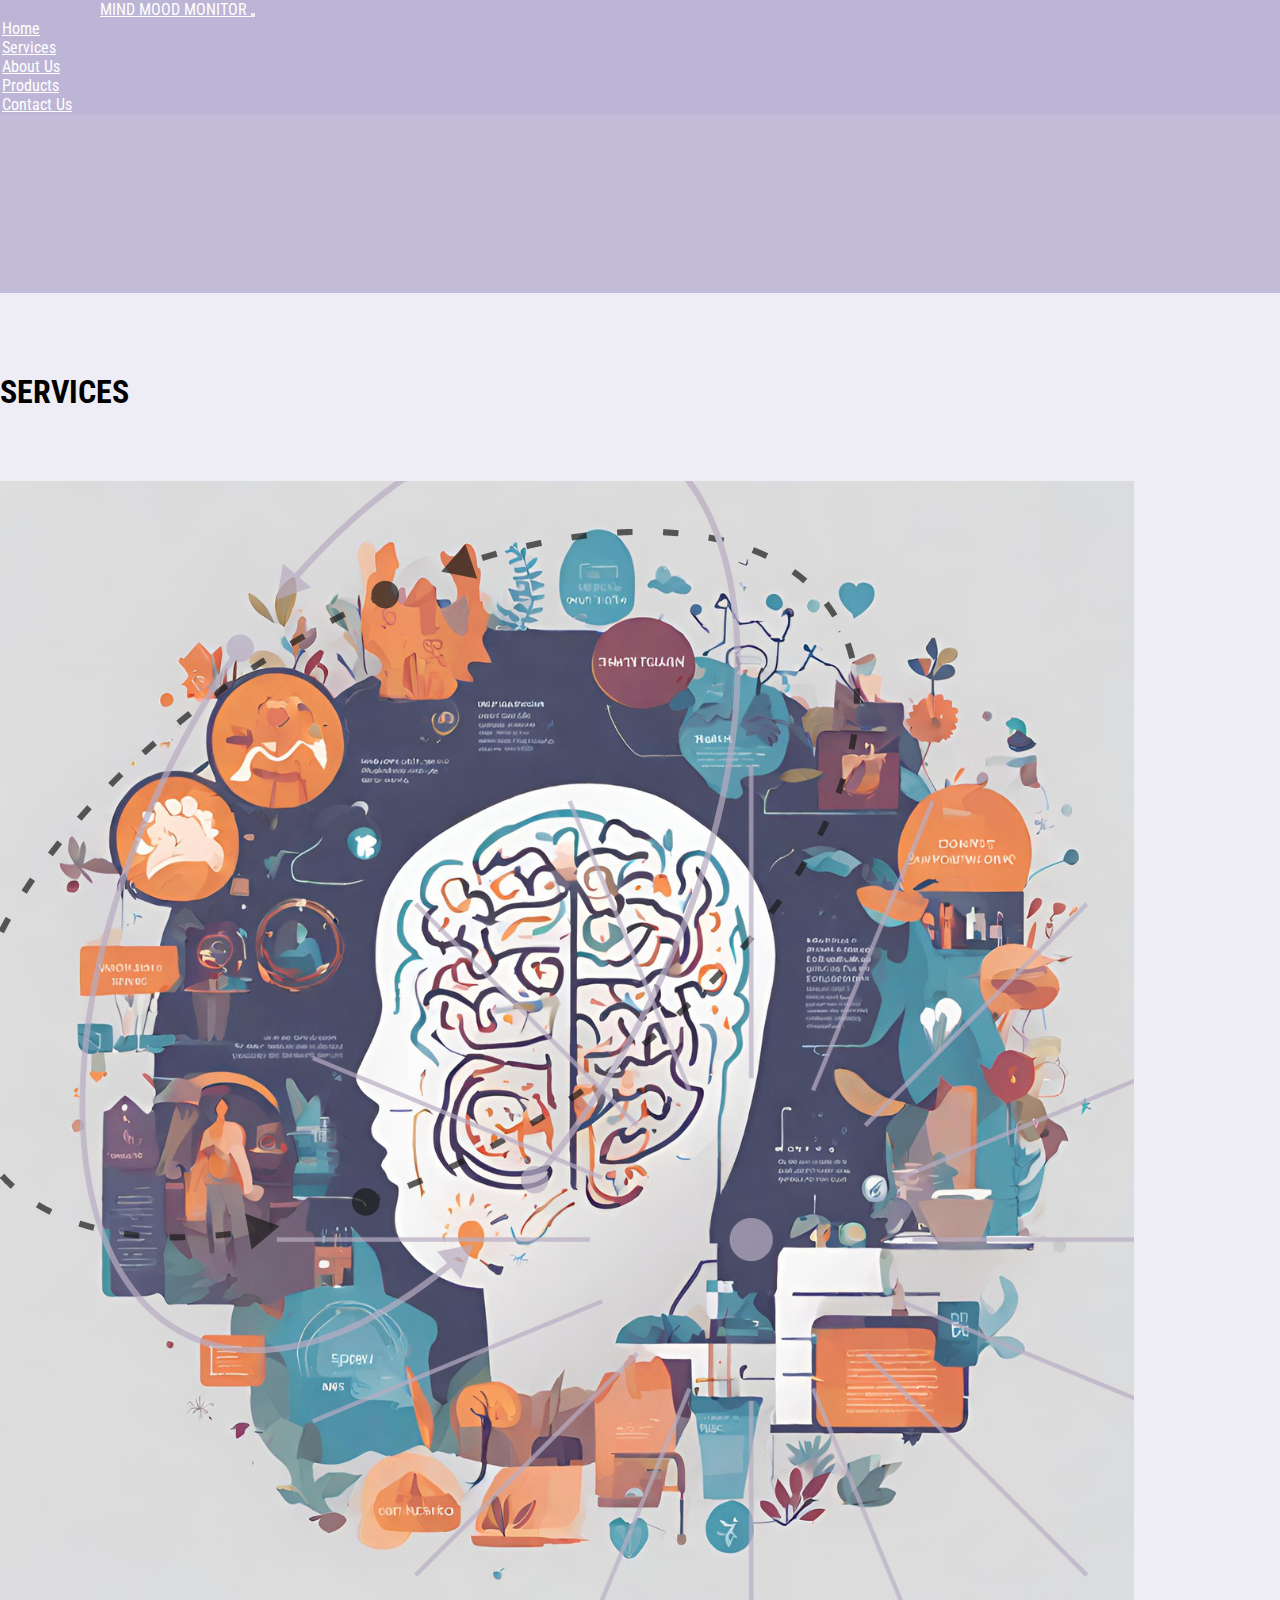
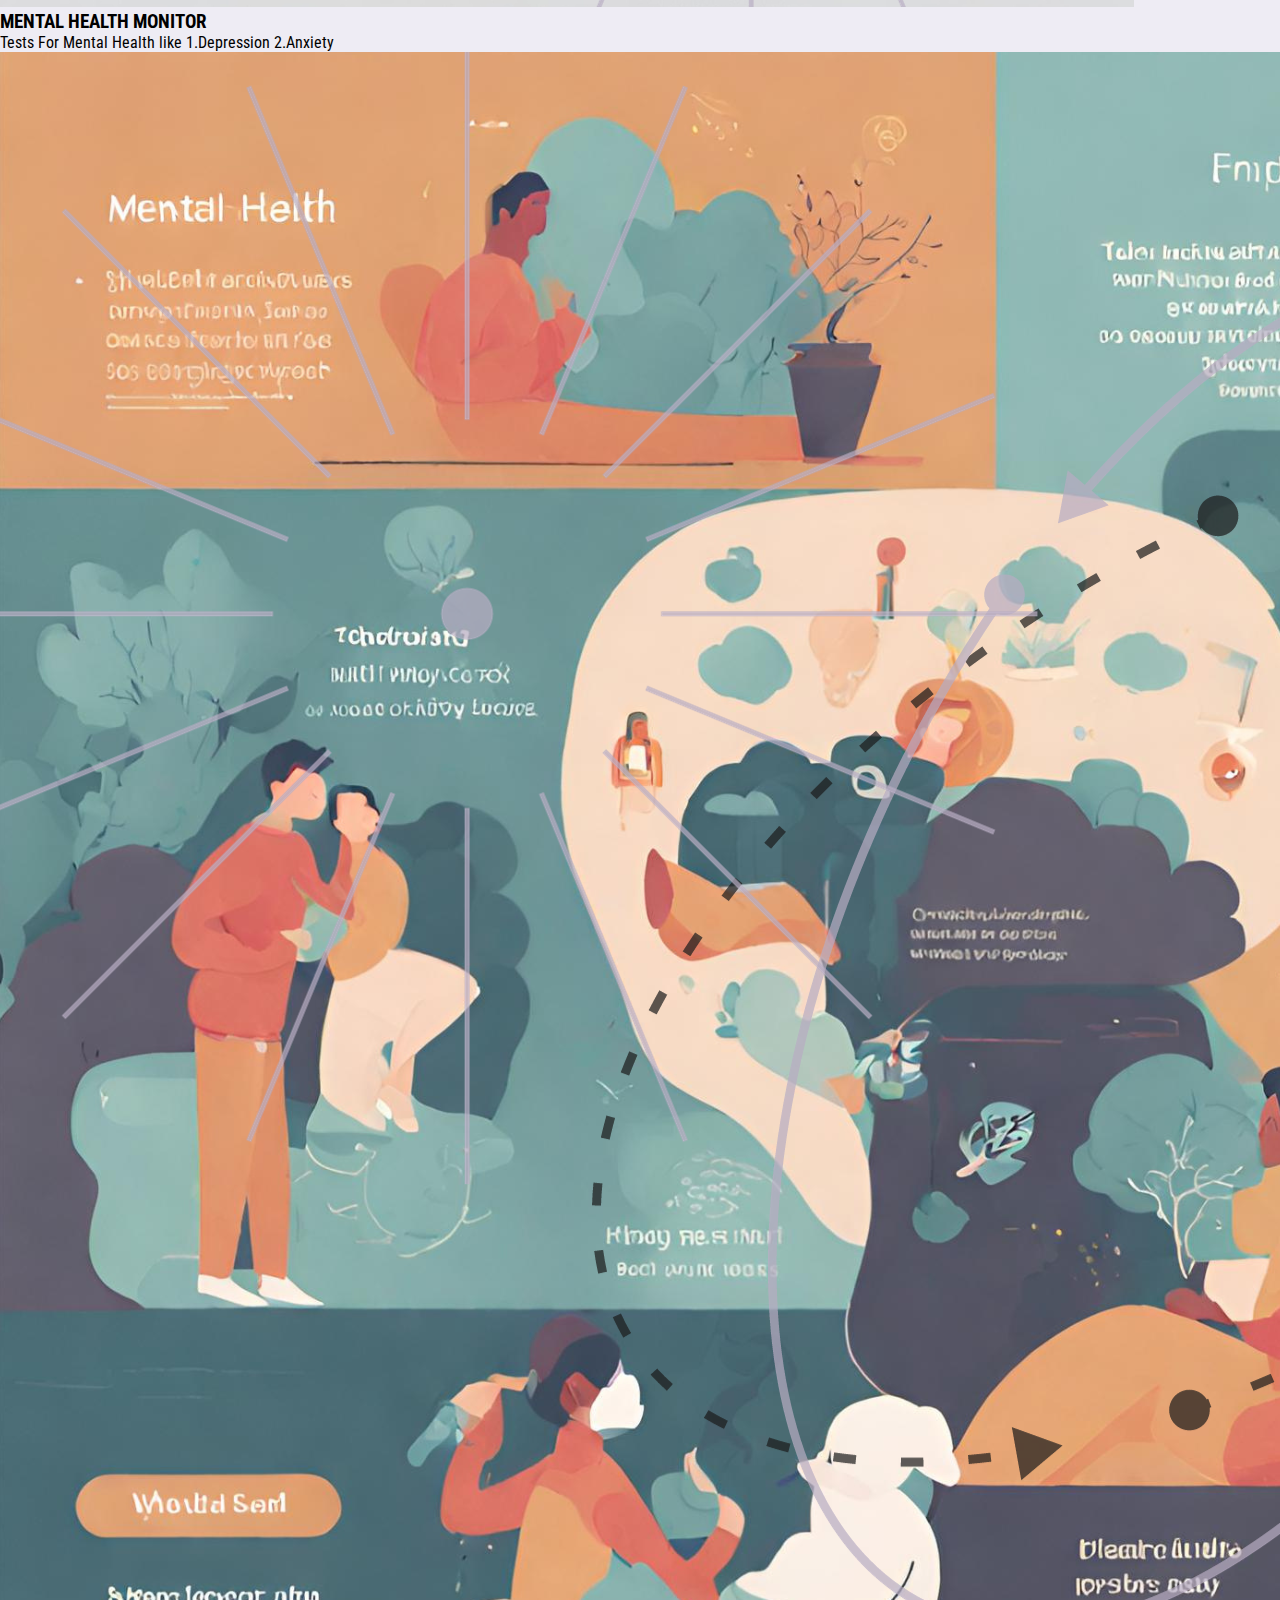
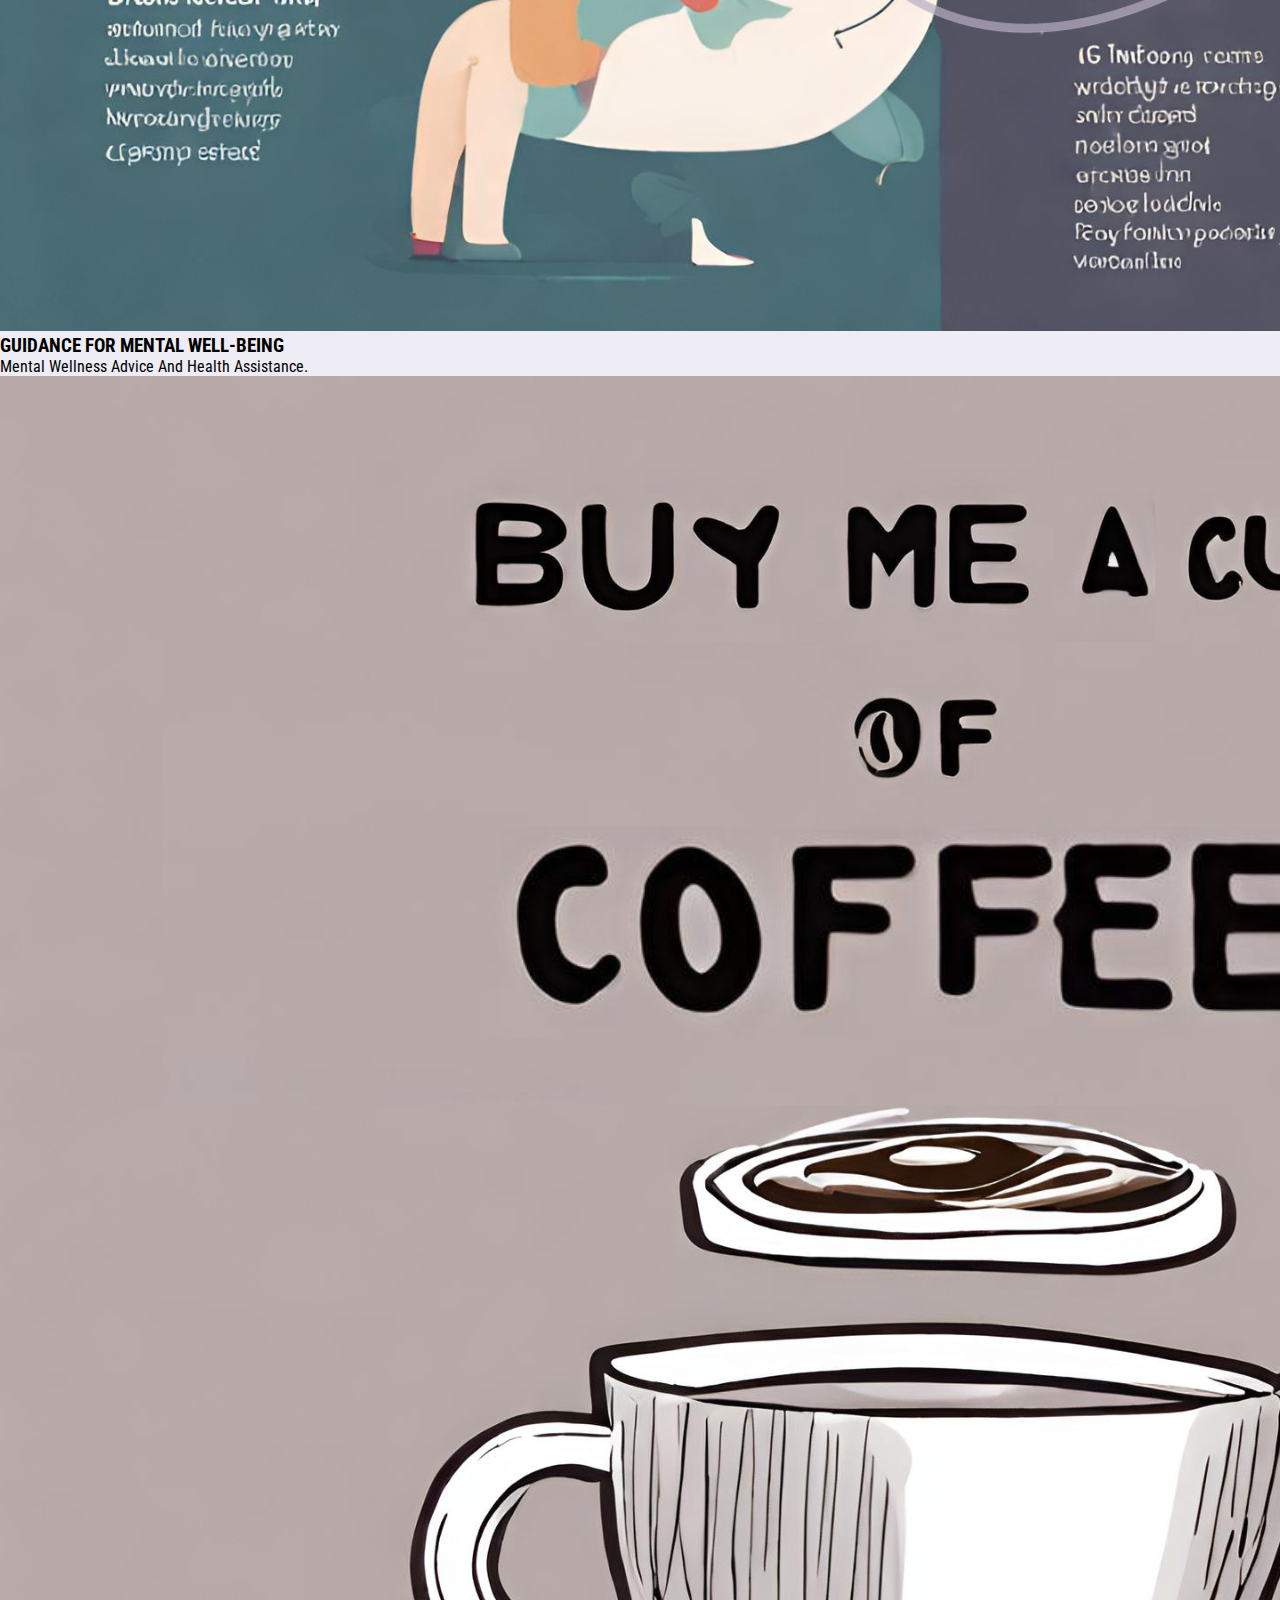
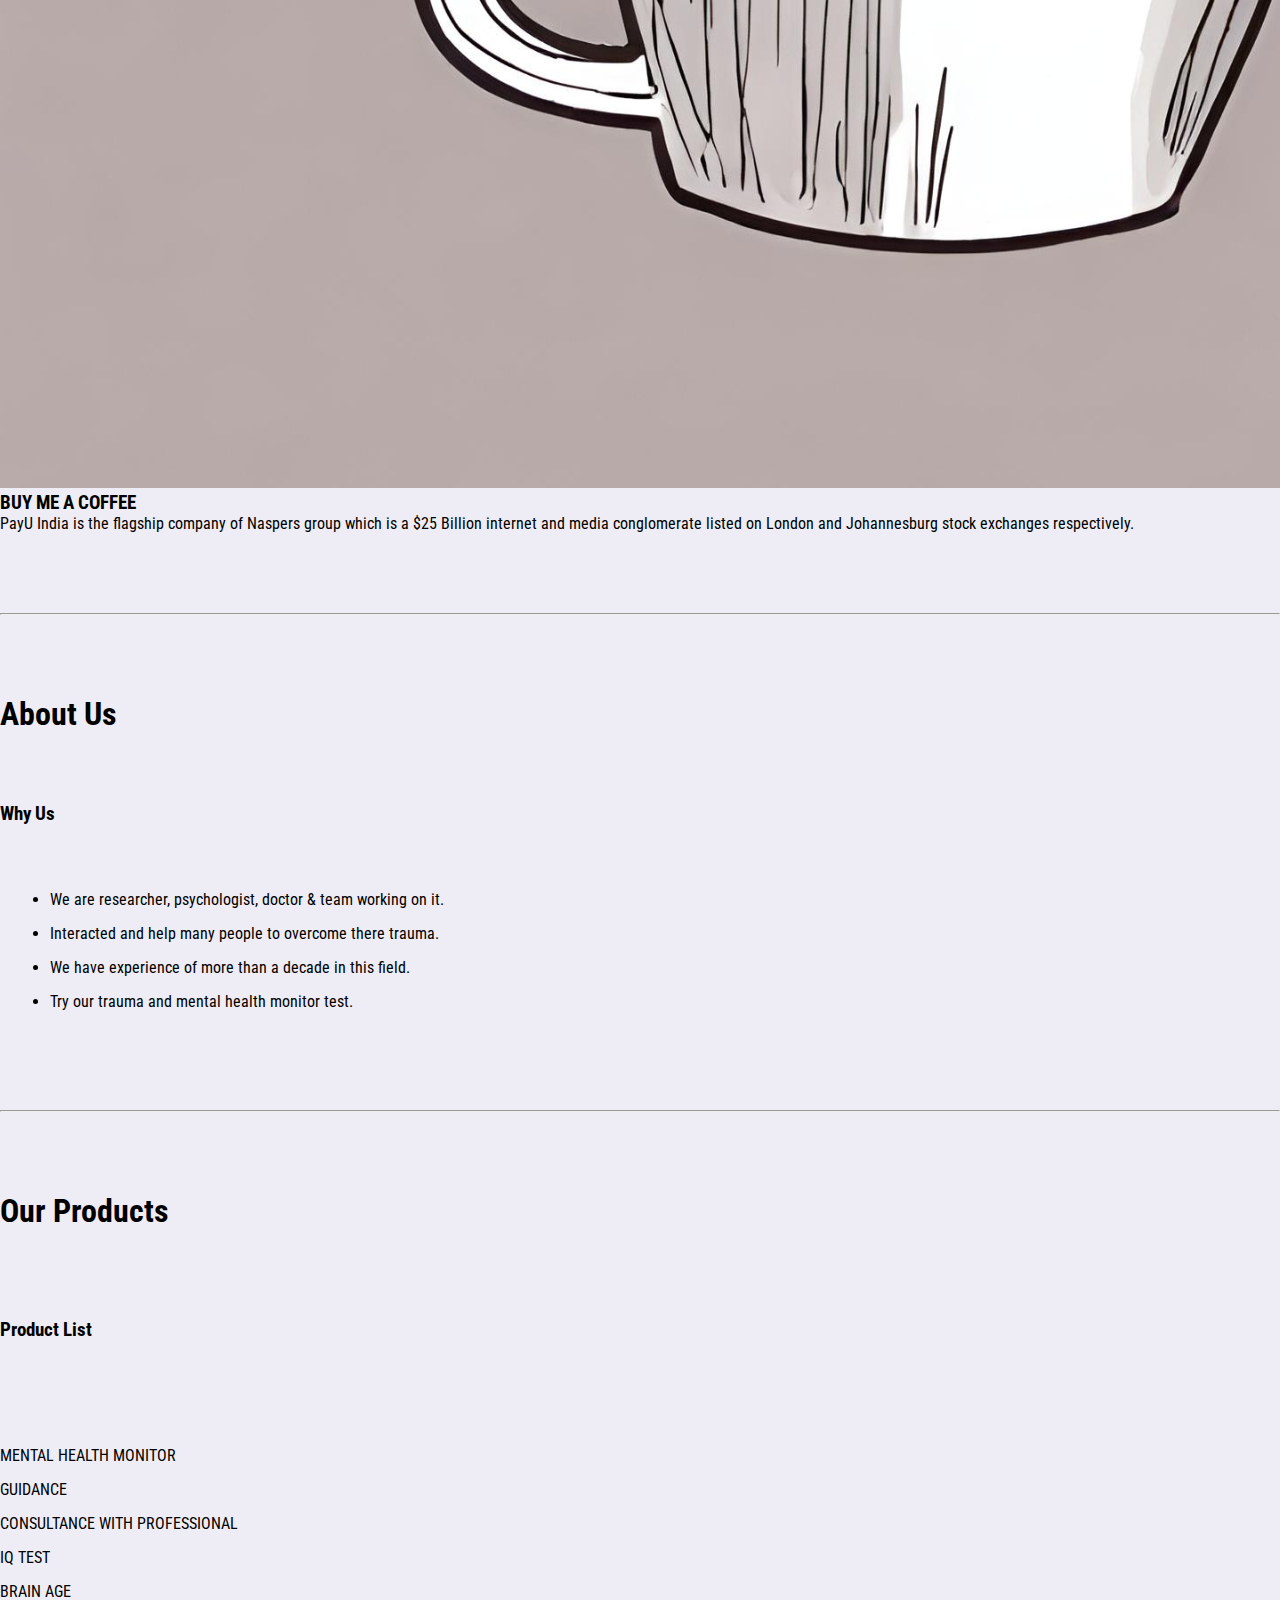
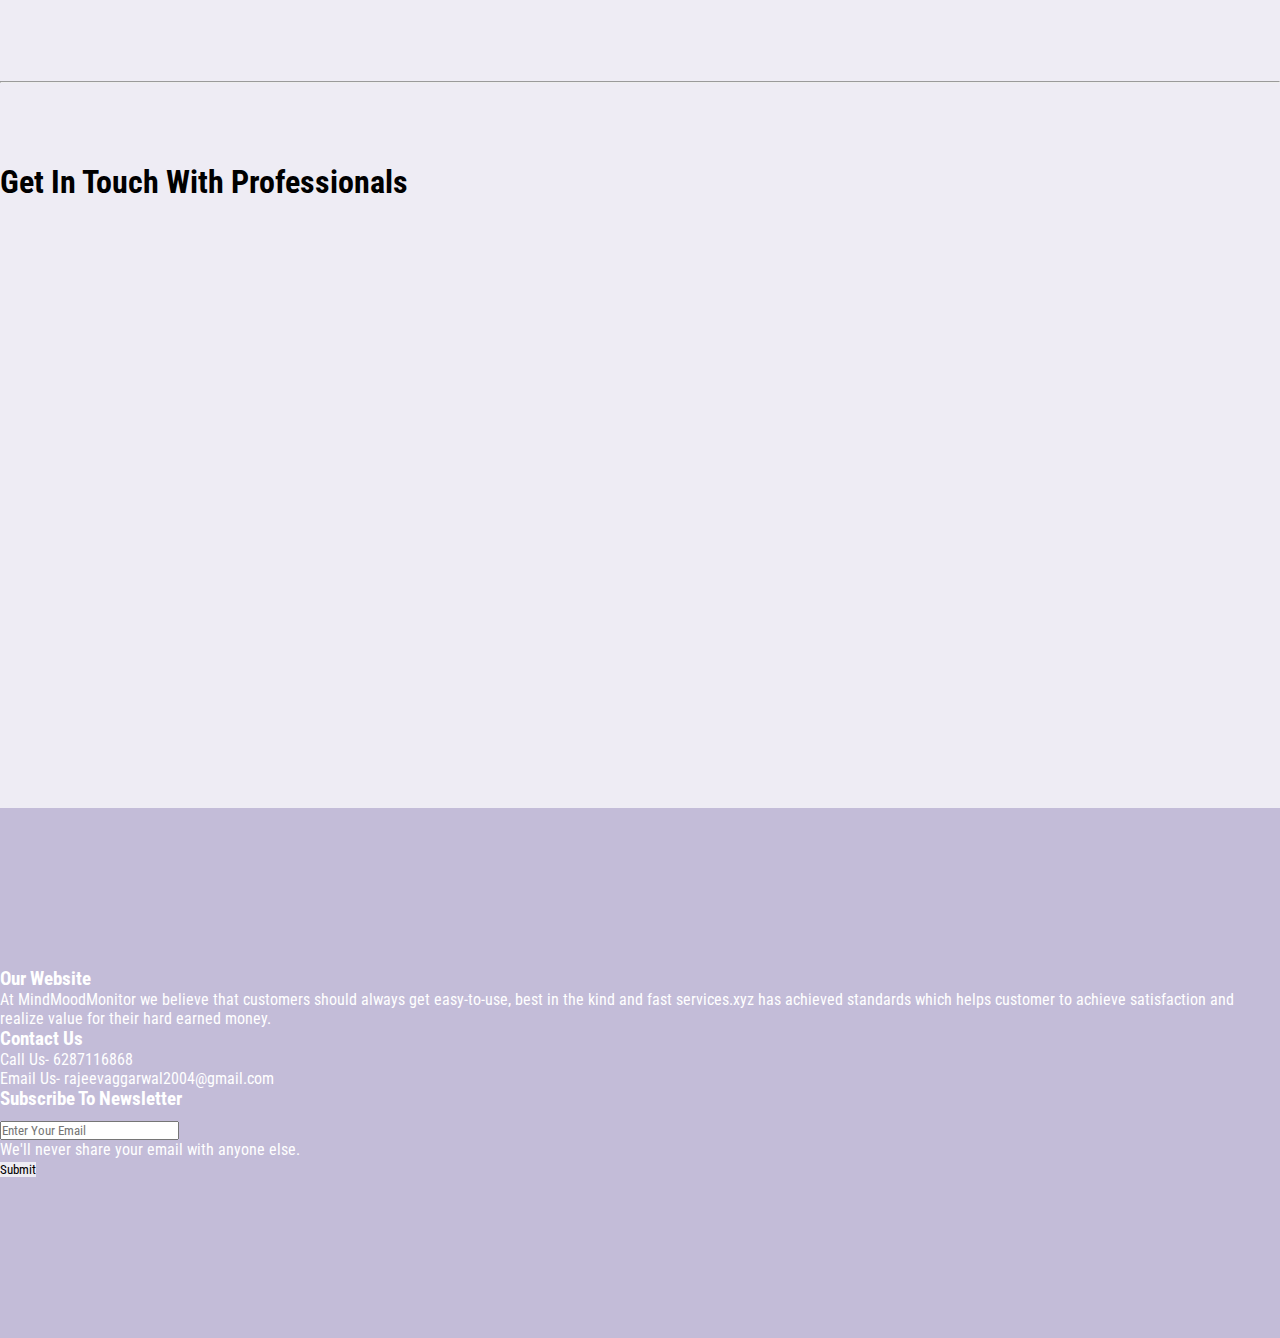
==== index.html @ 3a5eff25 "Update index" ====
<!DOCTYPE html>
<html lang="en">
  <head>
    <!-- Required meta tags -->
    <meta charset="utf-8" />
    <meta
      name="viewport"
      content="width=device-width,
				initial-scale=1"
    />

    <!-- Bootstrap CSS -->
    <link
      href="https://cdn.jsdelivr.net/npm/bootstrap@5.0.0-beta2/dist/css/bootstrap.min.css"
      rel="stylesheet"
      integrity="sha384-BmbxuPwQa2lc/FVzBcNJ7UAyJxM6wuqIj61tLrc4wSX0szH/Ev+nYRRuWlolflfl"
      crossorigin="anonymous"
    />
    <link rel="stylesheet" href="new.css" />
    <link rel="preconnect" href="https://fonts.gstatic.com" />
    <link
      href="https://fonts.googleapis.com/css2?family=Roboto+Condensed&display=swap"
      rel="stylesheet"
    />
    <title></title>
  </head>
  <body><div class="body">
    <section id="navbar">
      <nav class="navbar navbar-expand-lg navbar-light">
        <div class="container-fluid">
          <a class="navbar-brand" href="#"> MIND MOOD MONITOR </a>
          <button
            class="navbar-toggler"
            type="button"
            data-bs-toggle="collapse"
            data-bs-target="#navbarSupportedContent"
            aria-controls="navbarSupportedContent"
            aria-expanded="false"
            aria-label="Toggle navigation"
          >
            <span class="navbar-toggler-icon"></span>
          </button>
          <div class="collapse navbar-collapse" id="navbarSupportedContent">
            <ul class="navbar-nav m-auto">
              <li class="nav-item">
                <a class="nav-link active" aria-current="page" href="#">Home</a>
              </li>
              <li class="nav-item">
                <a class="nav-link" href="#service">Services</a>
              </li>
              <li class="nav-item">
                <a class="nav-link" href="#about">About Us</a>
              </li>
              <li class="nav-item">
                <a class="nav-link" href="#product">Products</a>
              </li>
              <li class="nav-item">
                <a class="nav-link" href="#social">Contact Us</a>
              </li>
            </ul>
          </div>
        </div>
      </nav>
    </section>

    <!-- banner -->
    <section id="banner">
      <div class="container-banner" id="banner-container">
        <img src="Purple White Gradient Support Service Advertising Banner.png" alt="">
        <!-- <div class="row justify-content-center" id="banner-row">
          <div class="col-md-6" id="banner-col">
            <header>
              <h3>BEST MENTAL HEALTH MONITOR WEBSITE</h3>
            </header>

            <p>DEVELOPED BY TEAM SOCIO-TECH SQUAD</p>

            <div class="d-grid gap-2 d-md-flex justify-content-center">
              <a class="btn btn-primary"
				href="#"
				role="button">Contact Us</a>
            </div>
          </div>
        </div> -->
      </div>
    </section>

    <!-- services -->
    <section id="service">
      <h1 class="text-center">SERVICES</h1>
      <div class="container-fluid" id="service-container">
        <div class="row" id="banner-row">
          <div class="col-md-4 cardslide" id="service-col1">
            <img
              src="Purple White Gradient Support Service Advertising Banner copy.png"
              class="img-fluid rounded mx-auto d-block"
              alt="..."
            />
            <h3>MENTAL HEALTH MONITOR</h3>

            <!-- <form action = "2.html"
			class="btn btn-primary"> -->
				
				<!-- <button>
					
					Click Me
				</button> -->
			
				<!-- <button action = "2.html" 
				type="Click Here"
						class="btn btn-primary">
						Click Here -->
						

				</button>
			
            <p>
              Tests For Mental Health like 1.Depression  2.Anxiety 
            </p>
            <a href="4.html" class="cardlink"></a>
          </div> 
          <div class="col-md-4 cardslide" id="service-col2">
            <img
              src="Purple White Gradient Support Service Advertising Banner copy 2.png"
              class="img-fluid rounded mx-auto d-block"
              alt="..."
            />
            <h3>GUIDANCE FOR MENTAL WELL-BEING</h3>

            <p>


              Mental Wellness Advice And Health Assistance.
            </p> 
            <a href="3.html" class="cardlink"></a>
          </div> 
          <div class="col-md-4 cardslide" id="service-col3">
            <img
              src="Purple White Gradient Support Service Advertising Banner copy 3.png"
              class="img-fluid rounded mx-auto d-block"
              alt="..."
            /><a href="2.html" class="cardlink"></a>
            <h3>BUY ME A COFFEE</h3>

            <p>
              PayU India is the flagship company of Naspers group which is a $25
              Billion internet and media conglomerate listed on London and
              Johannesburg stock exchanges respectively.
            </p>
            
          </div>



          <!-- anik -->
          <!-- <div class="anik">

            <ul class='slider'>
              <li class='item' style="background-image: url('https://cdn.mos.cms.futurecdn.net/dP3N4qnEZ4tCTCLq59iysd.jpg')">
                <div class='content'>
                  <h2 class='title'>"Lossless Youths"</h2>
                  <p class='description'> Lorem ipsum, dolor sit amet consectetur
                  adipisicing elit. Tempore fuga voluptatum, iure corporis inventore
                  praesentium nisi. Id laboriosam ipsam enim.  </p>
                  <button>Read More</button>
                </div>
              </li>
              <li class='item' style="background-image: url('https://i.redd.it/tc0aqpv92pn21.jpg')">
                <div class='content'>
                  <h2 class='title'>"Estrange Bond"</h2>
                  <p class='description'> Lorem ipsum, dolor sit amet consectetur
                  adipisicing elit. Tempore fuga voluptatum, iure corporis inventore
                  praesentium nisi. Id laboriosam ipsam enim.  </p>
                  <button>Read More</button>
                </div>
              </li>
              <li class='item' style="background-image: url('https://wharferj.files.wordpress.com/2015/11/bio_north.jpg')">
                <div class='content'>
                  <h2 class='title'>"The Gate Keeper"</h2>
                  <p class='description'> Lorem ipsum, dolor sit amet consectetur
                  adipisicing elit. Tempore fuga voluptatum, iure corporis inventore
                  praesentium nisi. Id laboriosam ipsam enim.  </p>
                  <button>Read More</button>
                </div>
              </li>
              <li class='item' style="background-image: url('https://images7.alphacoders.com/878/878663.jpg')">
                <div class='content'>
                  <h2 class='title'>"Last Trace Of Us"</h2>
                  <p class='description'>
                    Lorem ipsum, dolor sit amet consectetur adipisicing elit. Tempore fuga voluptatum, iure corporis inventore praesentium nisi. Id laboriosam ipsam enim.
                  </p>
                  <button>Read More</button>
                </div>
              </li>
              <li class='item' style="background-image: url('https://theawesomer.com/photos/2017/07/simon_stalenhag_the_electric_state_6.jpg')">
                <div class='content'>
                  <h2 class='title'>"Urban Decay"</h2>
                  <p class='description'>
                    Lorem ipsum, dolor sit amet consectetur adipisicing elit. Tempore fuga voluptatum, iure corporis inventore praesentium nisi. Id laboriosam ipsam enim.
                  </p>
                  <button>Read More</button>
                </div>
              </li>
              <li class='item' style="background-image: url('https://da.se/app/uploads/2015/09/simon-december1994.jpg')">
                <div class='content'>
                  <h2 class='title'>"The Migration"</h2>
                  <p class='description'> Lorem ipsum, dolor sit amet consectetur
                  adipisicing elit. Tempore fuga voluptatum, iure corporis inventore
                  praesentium nisi. Id laboriosam ipsam enim.  </p>
                  <button>Read More</button>
                </div>
              </li>
            </ul>
            <nav class='nav'>
              <ion-icon class='btn prev' name="arrow-back-outline"></ion-icon>
              <ion-icon class='btn next' name="arrow-forward-outline"></ion-icon>
            </nav>
          
          </div> -->
        </div>
      </div>
    </section>
    <hr />

    <!-- about Us -->
    <section id="about">
      <h1 class="text-center">About Us</h1>
      <div class="container-fluid" id="about-container">
        <div class="row" id="banner-row">
          <div class="col-md-6" id="about-col">
            <h3>Why Us</h3>
            <ul>
              <li>
                We are researcher, psychologist, doctor & team working on it.
              </li>
              <li>Interacted and help many people to overcome there trauma.</li>
              <li>
                We have experience of more than a decade in this field.
              </li>
              <li>Try our trauma and mental health monitor test.</li>
            </ul>
          </div>
          <div class="col-md-6" id="banner-col2">
            <img
              class="img-responsive rounded mx-auto d-block"
              src="images/gfg.png"
              alt=""
            />
          </div>
        </div>
      </div>
    </section>
    <hr />
    <!-- product -->

    <section id="product">
      <h1 class="text-center">Our Products</h1>
      <div class="container-fluid" id="product-container">
        <div class="row" id="banner-row">
          <div class="col-md-6" id="about-col">
            <img
              class="img-responsive rounded mx-auto d-block"
              src="https://indianmemetemplates.com/wp-content/uploads/hum-aapko-kuch-nahi-bata-sakte-hum-dispession-me-hai.jpg"
              alt=""
            />
          </div>
          <div class="col-md-6" id="product-col2">
            <h3>Product List</h3>

            <ul>
              <li>MENTAL HEALTH MONITOR</li>
              <li>GUIDANCE</li>
              <li>CONSULTANCE WITH PROFESSIONAL</li>
              <li>IQ TEST</li>
	      <li>BRAIN AGE</li>
            </ul>
          </div>
        </div>
      </div>
    </section>
    <hr />
    <!-- social -->
    <section id="social">
      <h1 class="text-center">Get In Touch With Professionals</h1>
      <div class="d-grid gap-2 d-md-flex justify-content-center">
        <div class="row align-items-center" id="social-row">
          <div class="col-md-4 social-col">
            <a
              href="https://www.google.com/maps/search/mental+health+professional+near+me/@23.2903662,85.3575114,11z?entry=ttu"
              ><img
                class="img-responsive rounded mx-auto d-block"
                src="https://encrypted-tbn0.gstatic.com/images?q=tbn:ANd9GcQ7XyJ5eywDOyKS0jlMYLizhqHwH1bOqVWx4w&usqp=CAU"
                alt=""
            /></a>
          </div>
          <div class="col-md-4 social-col">
            <a href=""
              ><img
                class="img-responsive rounded mx-auto d-block"
                src="images/icons8-instagram-64.png"
                alt=""
            /></a>
          </div>
          <div class="col-md-4 social-col">
            <a href=""
              ><img
                class="img-responsive rounded mx-auto d-block"
                src="images/icons8-twitter-64.png"
                alt=""
            /></a>
          </div>
        </div>
      </div>
      <div class="mapouter mx-auto my-5">
        <div class="gmap_canvas">
          <iframe
            src="https://maps.google.com/maps?q=mental%20advisor%20ranchi&amp;t=&amp;z=13&amp;ie=UTF8&amp;iwloc=&amp;output=embed"
            frameborder="0"
            scrolling="no"
            style="width: 800px; height: 400px"
          ></iframe
          ><style>
            .mapouter {
              position: relative;
              height: 400px;
              width: 800px;
            }
            .gmap_canvas {
              overflow: hidden;
              height: 400px;
              width: 800px;
            }
            .gmap_canvas iframe {
              position: relative;
              z-index: 2;
            }
            .gmap_canvas a {
              top: 0;
              z-index: 0;
            }</style
          >
        </div>
      </div>
    </section>

    <!-- footer -->
    <section id="footer">
      <section id="banner">
        <div class="container-fluid" id="banner-container">
          <div class="row" id="banner-row">
            <div class="col-md-4" id="footer-col1">
              <h3>Our Website</h3>

              <p>
                At MindMoodMonitor we believe that customers should always get easy-to-use,
                best in the kind and fast services.xyz has achieved standards
                which helps customer to achieve satisfaction and realize value
                for their hard earned money.
              </p>
            </div>
            <div class="col-md-4" id="footer-col2">
              <h3>Contact Us</h3>

              <p>Call Us- 6287116868</p>

              <p>Email Us- rajeevaggarwal2004@gmail.com</p>
            </div>

            <div class="col-md-4" id="footer-col2">
              <h3>Subscribe To Newsletter</h3>
              <form>
                <div class="mb-3">
                  <input
                    type="email"
                    placeholder="Enter Your Email"
                    class="form-control"
                    id="exampleInputEmail1"
                    aria-describedby="emailHelp"
                  />
                  <div id="emailHelp" class="form-text">
                    We'll never share your email with anyone else.
                  </div>
                </div>
                <button type="submit" class="btn btn-primary">Submit</button>
              </form>
            </div>
          </div>
        </div>
      </section>
    </section>

    <!-- Optional JavaScript; choose one of the two! -->

    <!-- Option 1: Bootstrap Bundle with Popper -->
    <script
      src="https://cdn.jsdelivr.net/npm/bootstrap@5.0.0-beta2/dist/js/bootstrap.bundle.min.js"
      integrity="sha384-b5kHyXgcpbZJO/tY9Ul7kGkf1S0CWuKcCD38l8YkeH8z8QjE0GmW1gYU5S9FOnJ0"
      crossorigin="anonymous"
    ></script>

    
    <script type="module" src="https://unpkg.com/ionicons@7.1.0/dist/ionicons/ionicons.esm.js"></script>
<script nomodule src="https://unpkg.com/ionicons@7.1.0/dist/ionicons/ionicons.js"></script>
<!-- partial -->
  <script  src="./script.js"></script>
   <script src="https://cdn.botpress.cloud/webchat/v1/inject.js"></script>
<script src="https://mediafiles.botpress.cloud/e36b8ffc-1231-4067-a418-c9a591bc9bd8/webchat/config.js" defer></script>
  </div>
  </body>
</html>
---- new.css ----
*{
	margin: 0;
	padding: 0;
	font-family: 'Roboto Condensed', sans-serif;
}

/* navbar */

.navbar-nav{
	margin-right: 0 !important;
	padding-right: 100px;
}

.navbar{
	background-color: 	#BDB5D5;
	color: white !important;
}

.nav-item a{
	color: white !important;
}

.nav-item{
	 padding-left: 2px;
} 

.navbar-brand{
	color: white !important;
	padding-left: 100px;
}

#navbar button{
	color: white !important;
}

.banner{
	display: flex;
	align-items: center;
}

 #banner-container{
	background-color:#c3bcd8;
	color: white !important;
	padding-top: 80px;
	padding-bottom: 80px;
	/* height: 80vh;} */}


.container-banner img{
 width: 100vw;
 height: auto;
 
}
/* #banner-row img{
	max-width: 70%;
	height: auto;
	display: block;
	padding-left: 30px;
} */

/* #banner-row h3, p{
	padding-left: 20px;
	padding-top: 20px;
	text-align: center;
} */

/* /* #banner-row a{
	background-color:#BDB5D5 !important;
	color: black !important;
	border: none; */
	 /* margin-left: 20px;
	margin-top: 20px;  */
	 */
 

#banner-row .cardlink{
	position: absolute;
	inset: 0;
	cursor: pointer;
	z-index: 2;
	opacity: 0;
}
#footer {
    background-color: #c3bcd8;
    color: black !important;
    padding-top: 80px;
    padding-bottom: 80px}

#banner-col{
	padding-left: 20px;
}
/* service */
#service{
	padding-top: 80px;
	padding-bottom: 80px;
}

.cardslide{
	position: relative;
}

#service h1{
	padding-bottom: 70px;
}

/* about */

#about{
	padding-top: 80px;
	padding-bottom: 80px;
}

#about h1{
	padding-bottom: 70px;
}

#about-col ul{
	padding-top: 50px;
	padding-left: 50px;
}

#about-col ul li{
	padding-top: 15px;
	
}

/* product */

#product{
	padding-top: 80px;
	padding-bottom: 80px;
}

#product h1{
	padding-bottom: 70px;
}

#product-col2 ul{
	padding-top: 90px;
}

#product-col2 ul li{
	padding-top: 15px;
}

/* social */

#social{
	padding-top: 80px;
	padding-bottom: 80px;
}

#social h1{
	padding-bottom: 70px;
}

.social-col a:hover img{
transform: translateY(-10px);
}

#social-row{
	flex-direction: row;
}

.col-md-6 img{
     height: 30vh;
}


/* footer */

.mb-3{
padding-top: 10px;
}


/* media */
@media only screen and (max-width: 987px){
	.navbar-brand{
		padding-left: 0px;
	}
}

@media only screen and (max-width: 768px){
	#banner-row img{
		padding-top: 20px;
	}

.social-col{
	width: 33%;
}

}
/* anik */

.btn-primary{
	color: black;
	background-color: #eeecf4;
	border: none;
}
.anik {
  display: flex;
  /* x */
  position: relative;
  width: 100%;
  height: 100%;
  box-shadow: 0 3px 10px rgba(0,0,0,0.3);
  /* x */
  height: 100vh;
  display: grid;
  place-items: center;
  overflow: hidden;
}

.item {
  width: 200px;
  height: 300px;
  list-style-type: none;
  position: absolute;
  top: 50%;
  transform: translateY(-50%);
  z-index: 1;
  background-position: center;
  background-size: cover;
  border-radius: 20px;
  box-shadow: 0 20px 30px rgba(255,255,255,0.3) inset;
  transition: transform 0.1s, left 0.75s, top 0.75s, width 0.75s, height 0.75s;

  &:nth-child(1), &:nth-child(2) {
	left: 0;
	top: 0;
	width: 100%;
	height: 100%;
	transform: none;
	border-radius: 0;
	box-shadow: none;
	opacity: 1;
  }

  &:nth-child(3) { left: 50%; }
  &:nth-child(4) { left: calc(50% + 220px); }
  &:nth-child(5) { left: calc(50% + 440px); }
  &:nth-child(6) { left: calc(50% + 660px); opacity: 0; }
}

.content {
  width: min(30vw,400px);
  position: absolute;
  top: 50%;
  left: 3rem;
  transform: translateY(-50%);
  font: 400 0.85rem helvetica,sans-serif;
  color: white;
  text-shadow: 0 3px 8px rgba(0,0,0,0.5);
  opacity: 0;
  display: none;

  & .title {
	font-family: 'arial-black';
	text-transform: uppercase;
  }

  & .description {
	line-height: 1.7;
	margin: 1rem 0 1.5rem;
	font-size: 0.8rem;
  }

  & button {
	width: fit-content;
	background-color: rgba(0,0,0,0.1);
	color: white;
	border: 2px solid white;
	border-radius: 0.25rem;
	padding: 0.75rem;
	cursor: pointer;
  }
}

.item:nth-of-type(2) .content {
  display: block;
  animation: show 0.75s ease-in-out 0.3s forwards;
}

@keyframes show {
  0% {
	filter: blur(5px);
	transform: translateY(calc(-50% + 75px));
  }
  100% {
	opacity: 1;
	filter: blur(0);
  }
}

.nav {
  position: absolute;
  bottom: 2rem;
  left: 50%;
  transform: translateX(-50%);
  z-index: 5;
  user-select: none;

  & .btn {
	background-color: rgba(255,255,255,0.5);
	color: rgba(0,0,0,0.7);
	border: 2px solid rgba(0,0,0,0.6);
	margin: 0 0.25rem;
	padding: 0.75rem;
	border-radius: 50%;
	cursor: pointer;

	&:hover {
	  background-color: rgba(255,255,255,0.3);
	}
  }
}

@media (width > 650px) and (width < 900px) {
  .content {
	& .title        { font-size: 1rem; }
	& .description  { font-size: 0.7rem; }
	& button        { font-size: 0.7rem; }
  }
  .item {
	width: 160px;
	height: 270px;

	&:nth-child(3) { left: 50%; }
	&:nth-child(4) { left: calc(50% + 170px); }
	&:nth-child(5) { left: calc(50% + 340px); }
	&:nth-child(6) { left: calc(50% + 510px); opacity: 0; }
  }
}

@media (width < 650px) {
  .content {
	& .title        { font-size: 0.9rem; }
	& .description  { font-size: 0.65rem; }
	& button        { font-size: 0.7rem; }
  }
  .item {
	width: 130px;
	height: 220px;

	&:nth-child(3) { left: 50%; }
	&:nth-child(4) { left: calc(50% + 140px); }
	&:nth-child(5) { left: calc(50% + 280px); }
	&:nth-child(6) { left: calc(50% + 420px); opacity: 0; }
  }
}


.body{
	background-color: #eeecf4;
}
#banner-row .cardlink {
    position: absolute;
    inset: 0;
    cursor: pointer;
    z-index: 2;
    opacity: 0;}
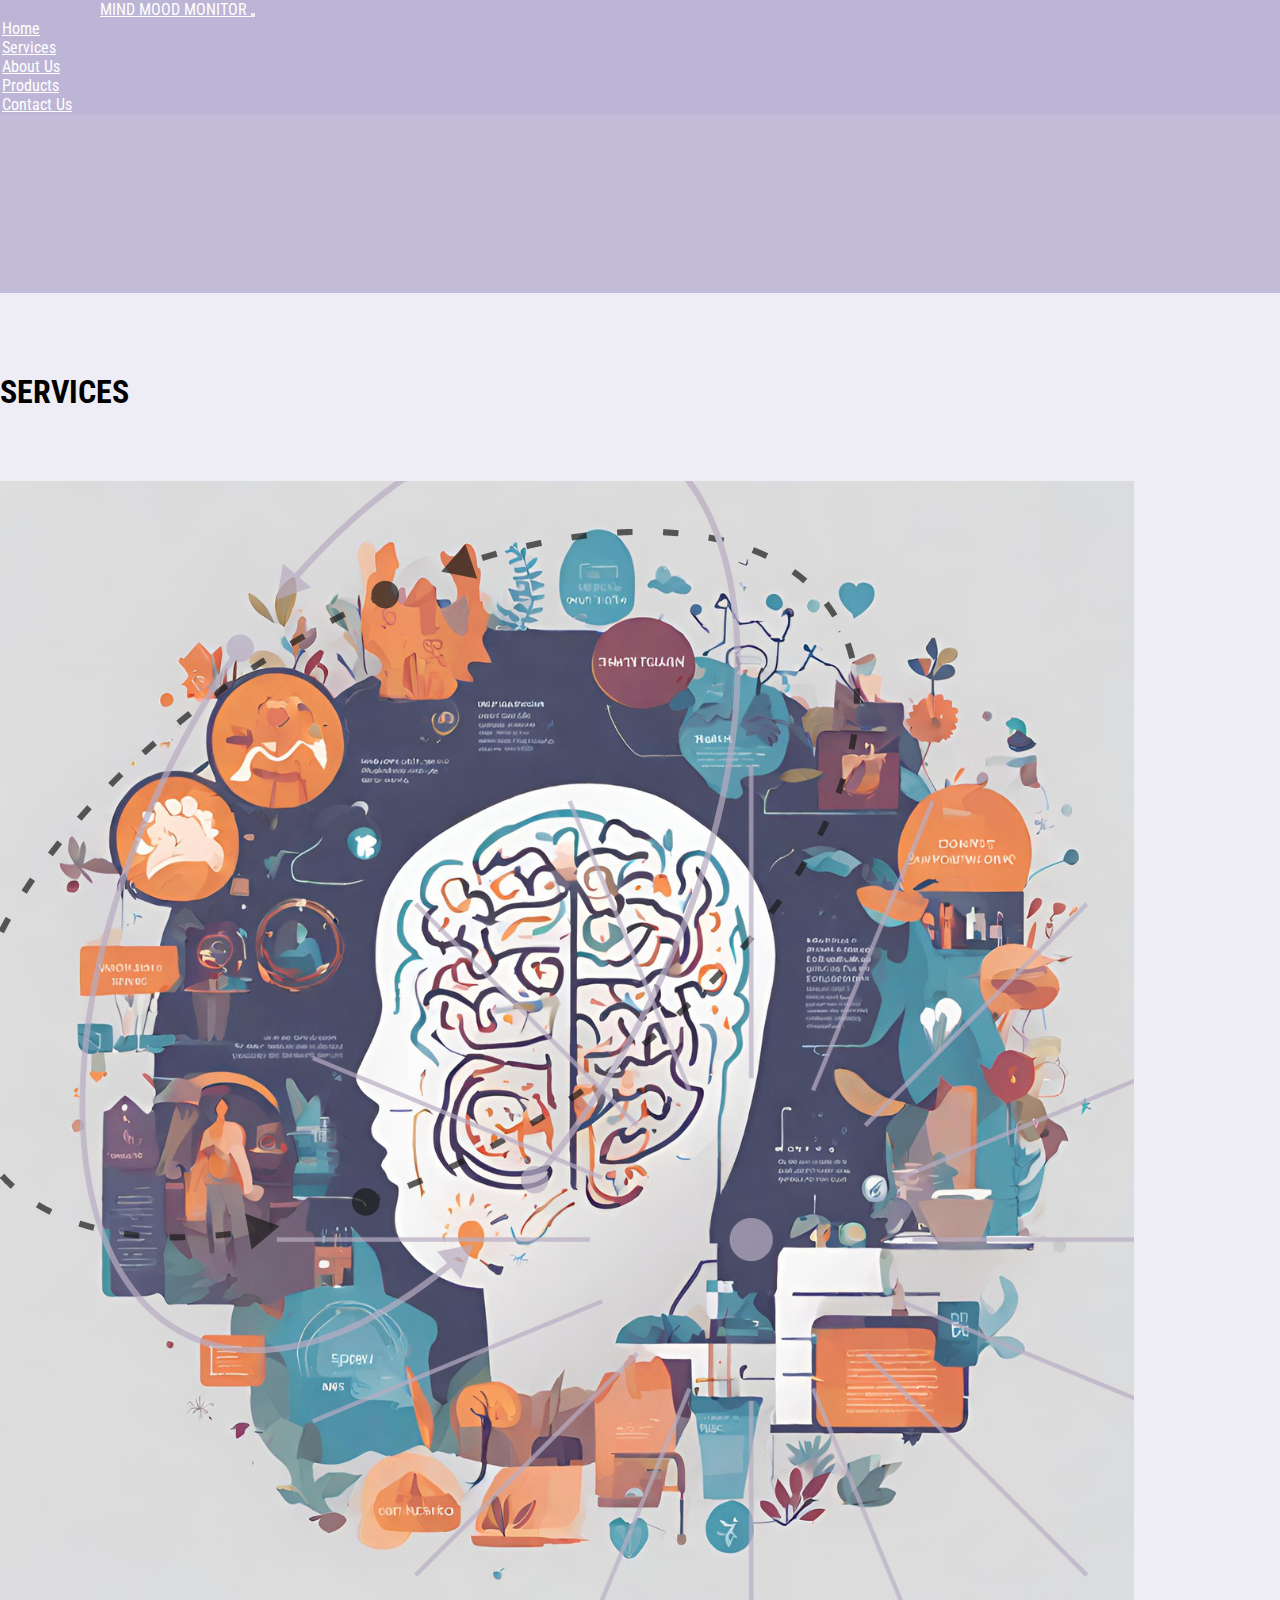
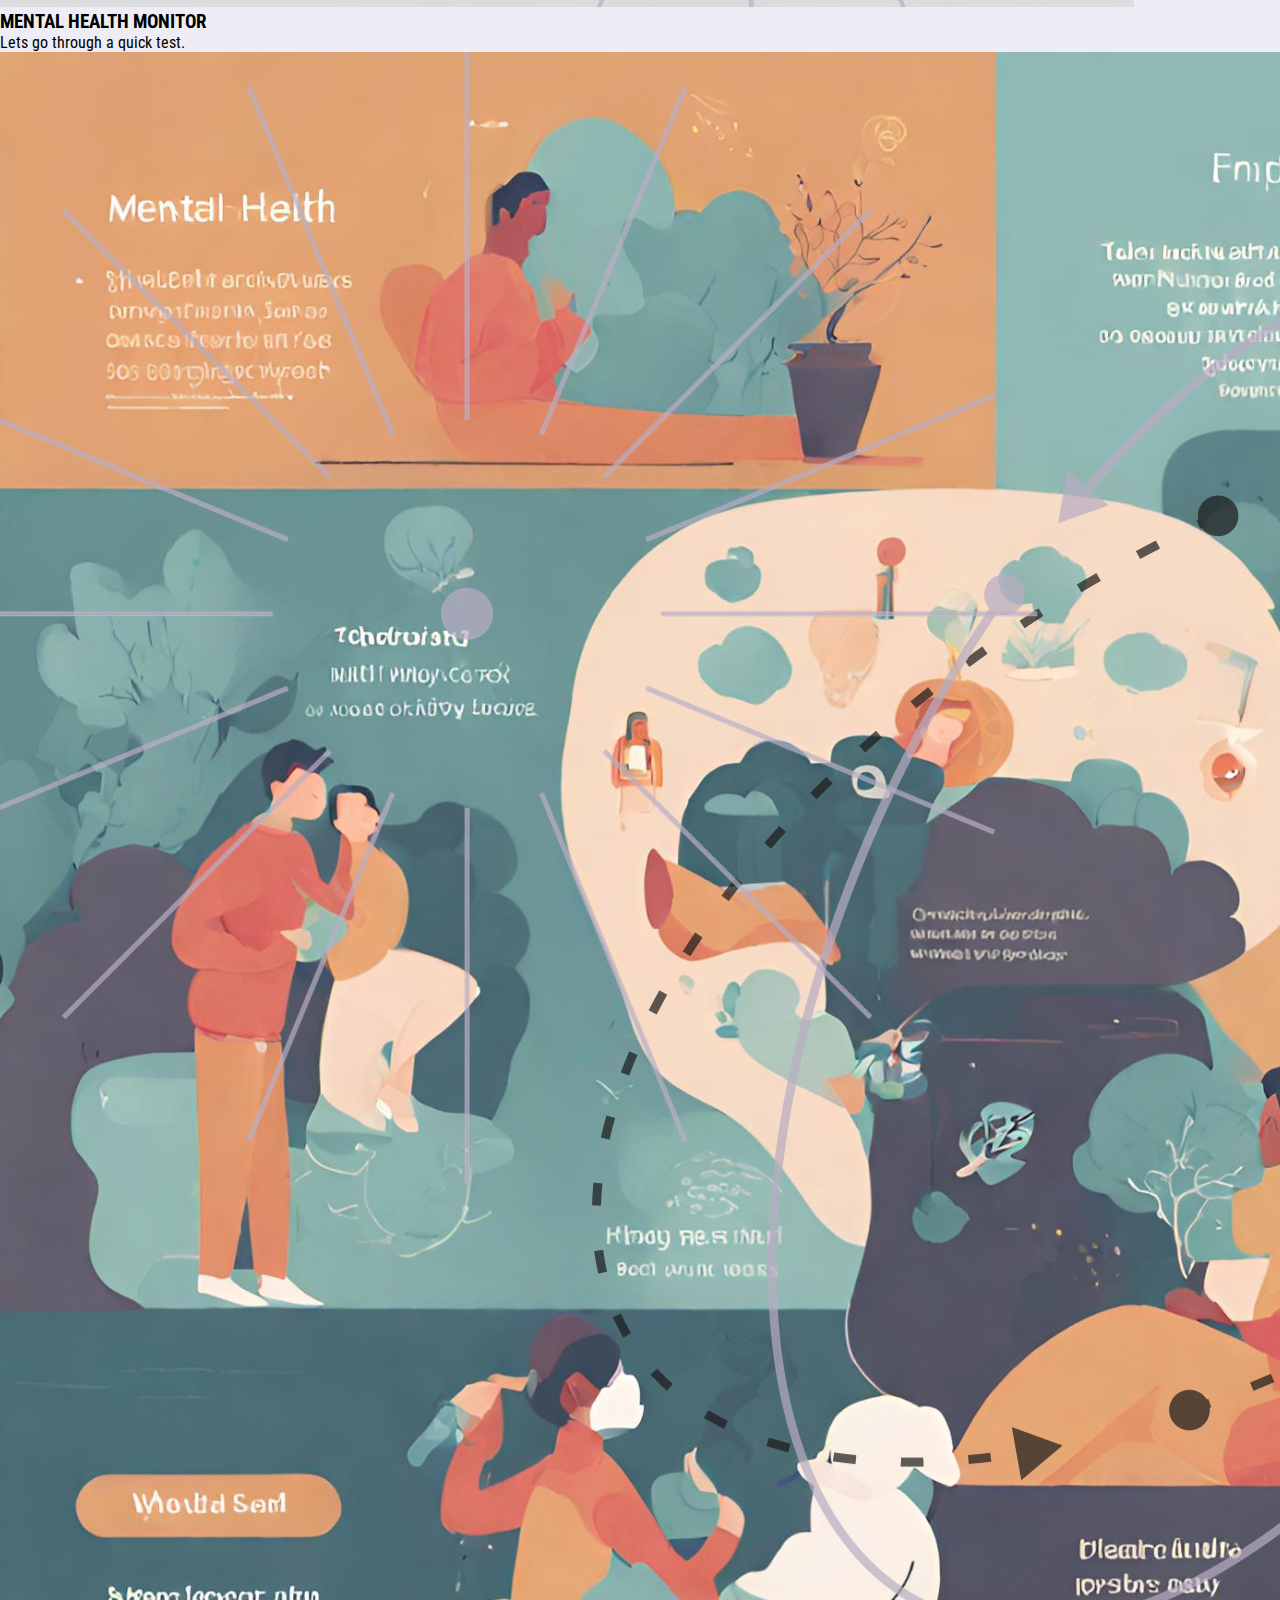
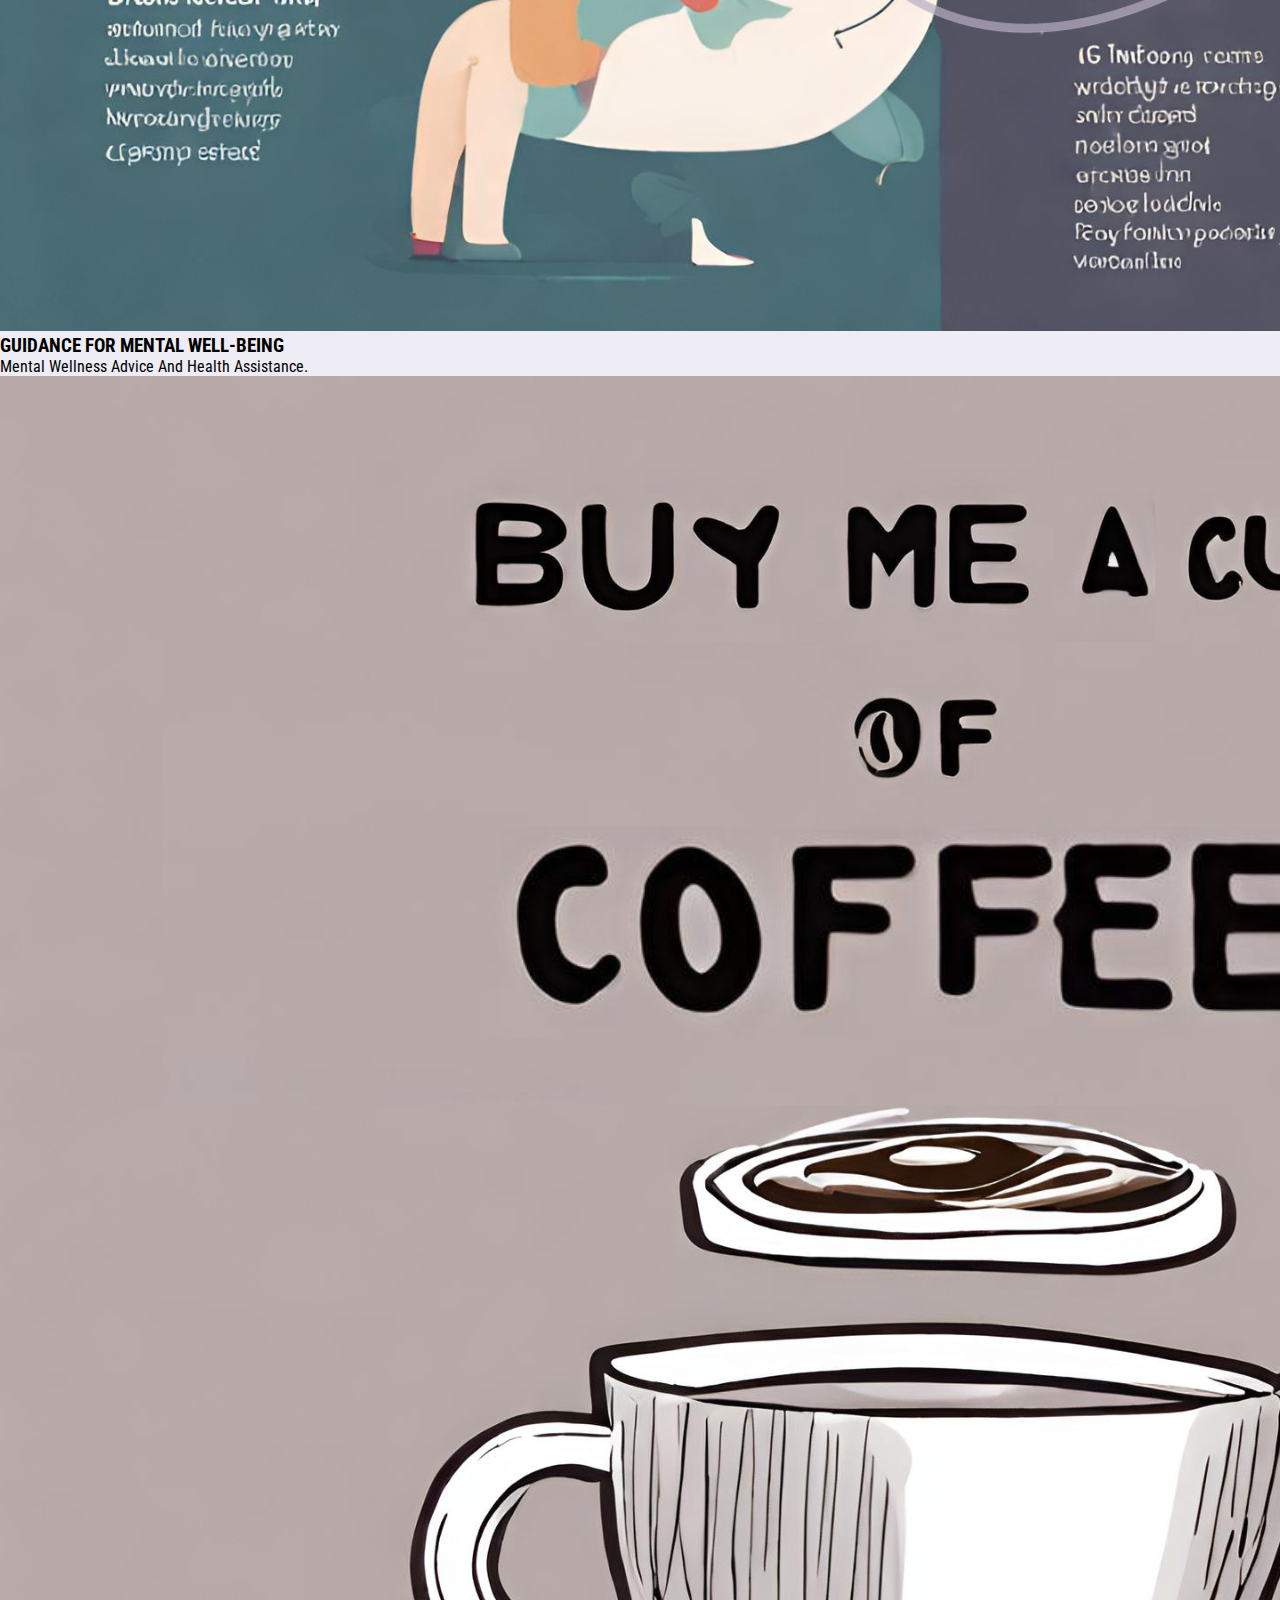
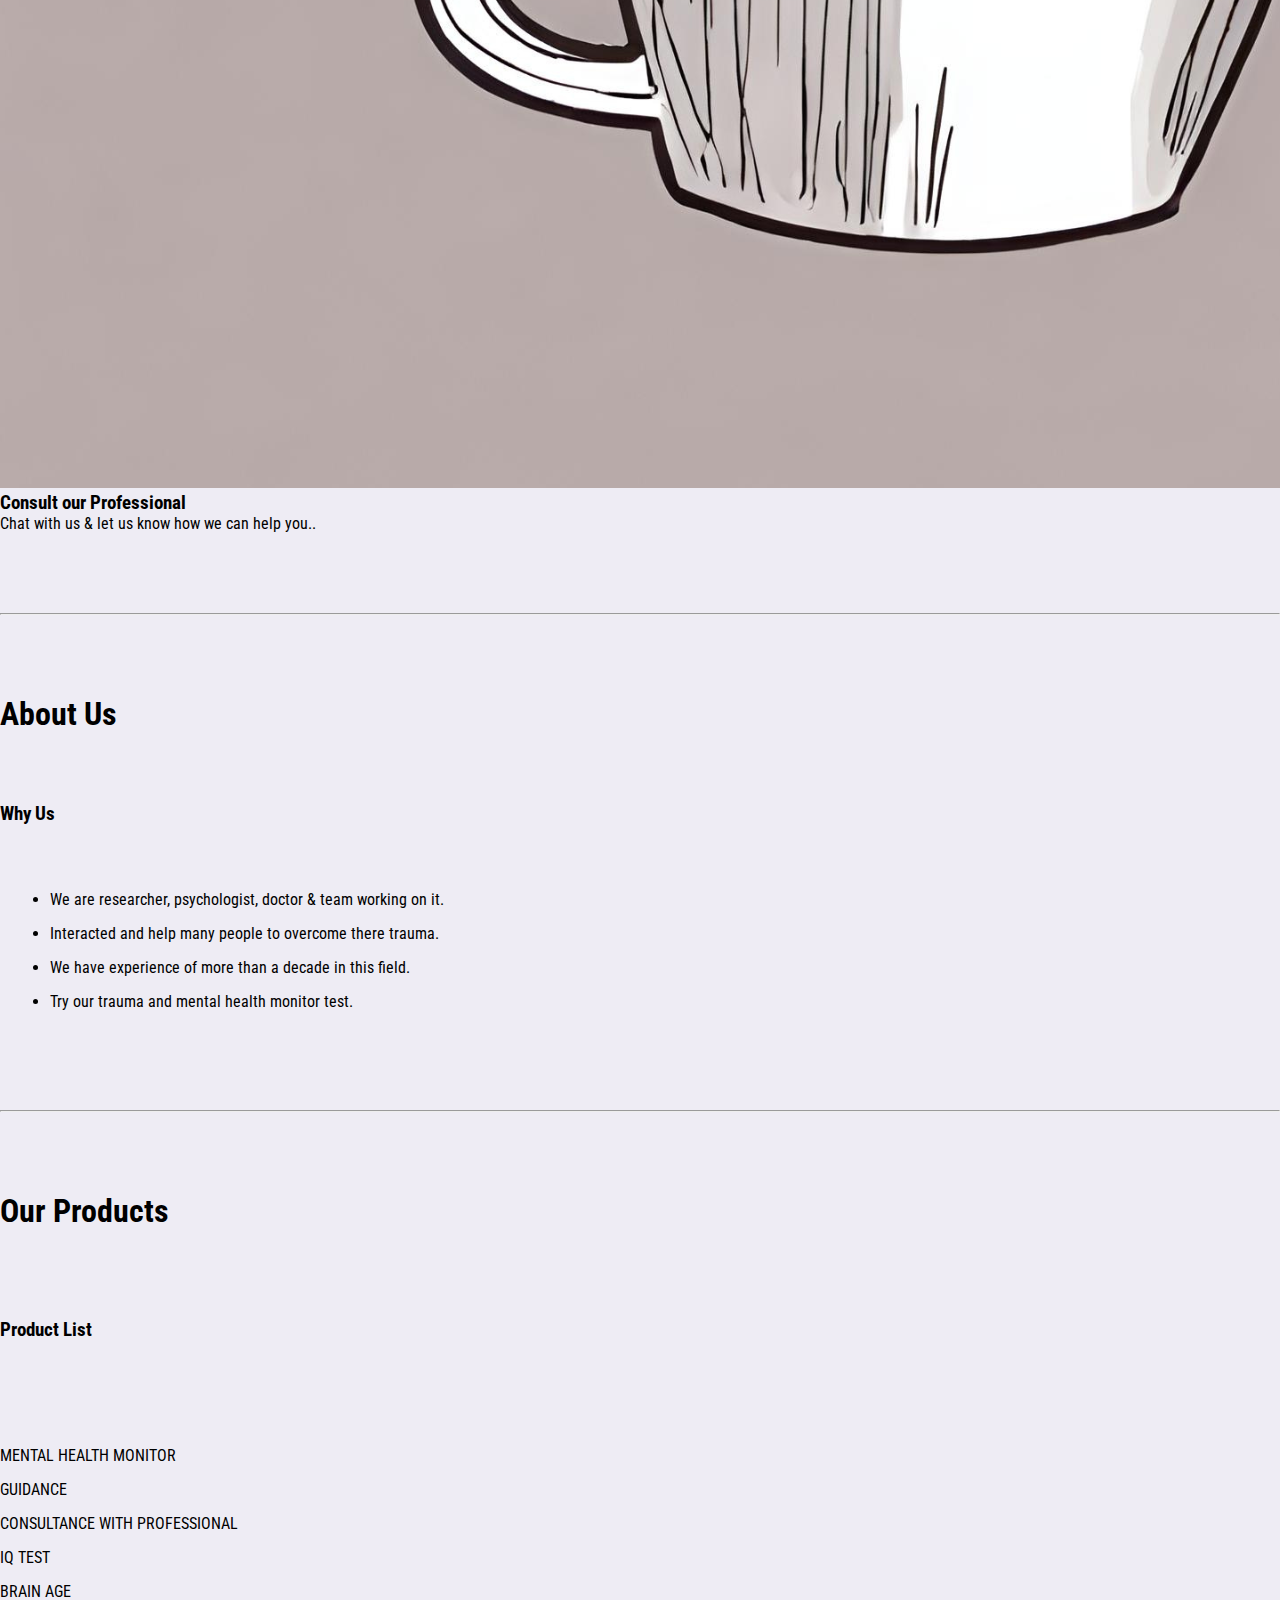
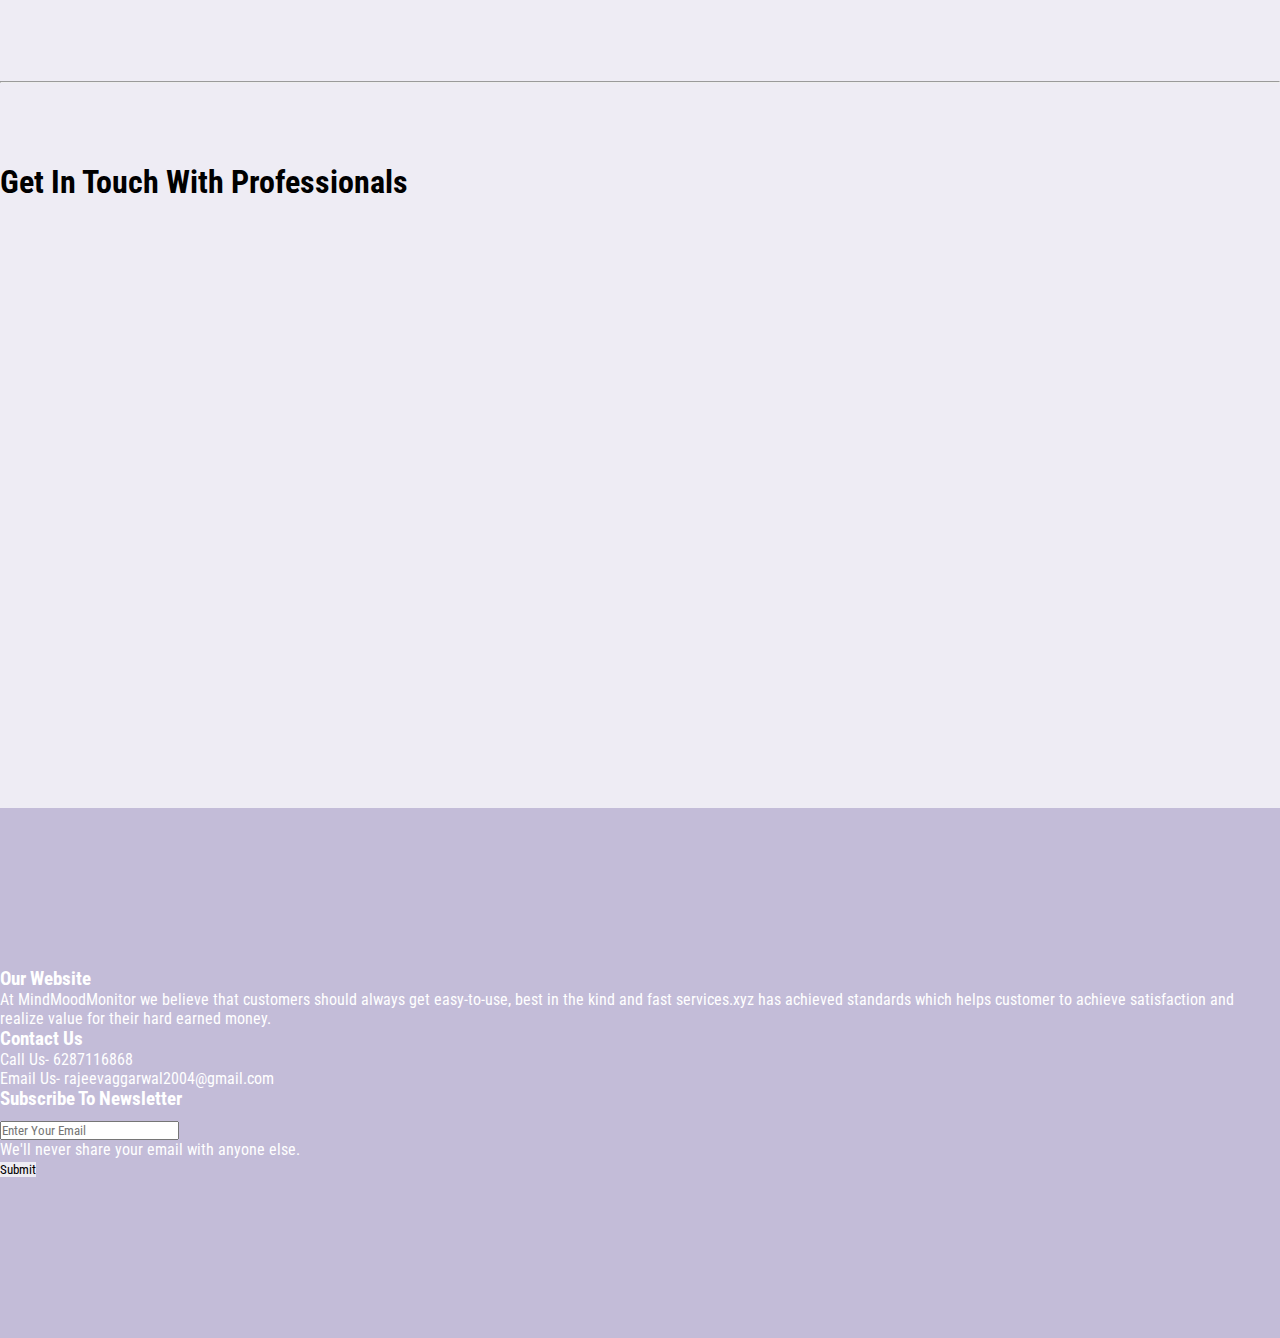
==== commit 4ad5df03: "Update index 2" ====
--- a/index.html
+++ b/index.html
@@ -115,7 +115,7 @@
 				</button>
 			
             <p>
-              Tests For Mental Health like 1.Depression  2.Anxiety 
+		    Lets go through a quick test. 
             </p>
             <a href="4.html" class="cardlink"></a>
           </div> 
@@ -139,13 +139,11 @@
               src="Purple White Gradient Support Service Advertising Banner copy 3.png"
               class="img-fluid rounded mx-auto d-block"
               alt="..."
-            /><a href="2.html" class="cardlink"></a>
-            <h3>BUY ME A COFFEE</h3>
+            /><a href="6.html" class="cardlink"></a>
+            <h3>Consult our Professional</h3>
 
             <p>
-              PayU India is the flagship company of Naspers group which is a $25
-              Billion internet and media conglomerate listed on London and
-              Johannesburg stock exchanges respectively.
+              Chat with us &  let us know how we can help you..
             </p>
             
           </div>
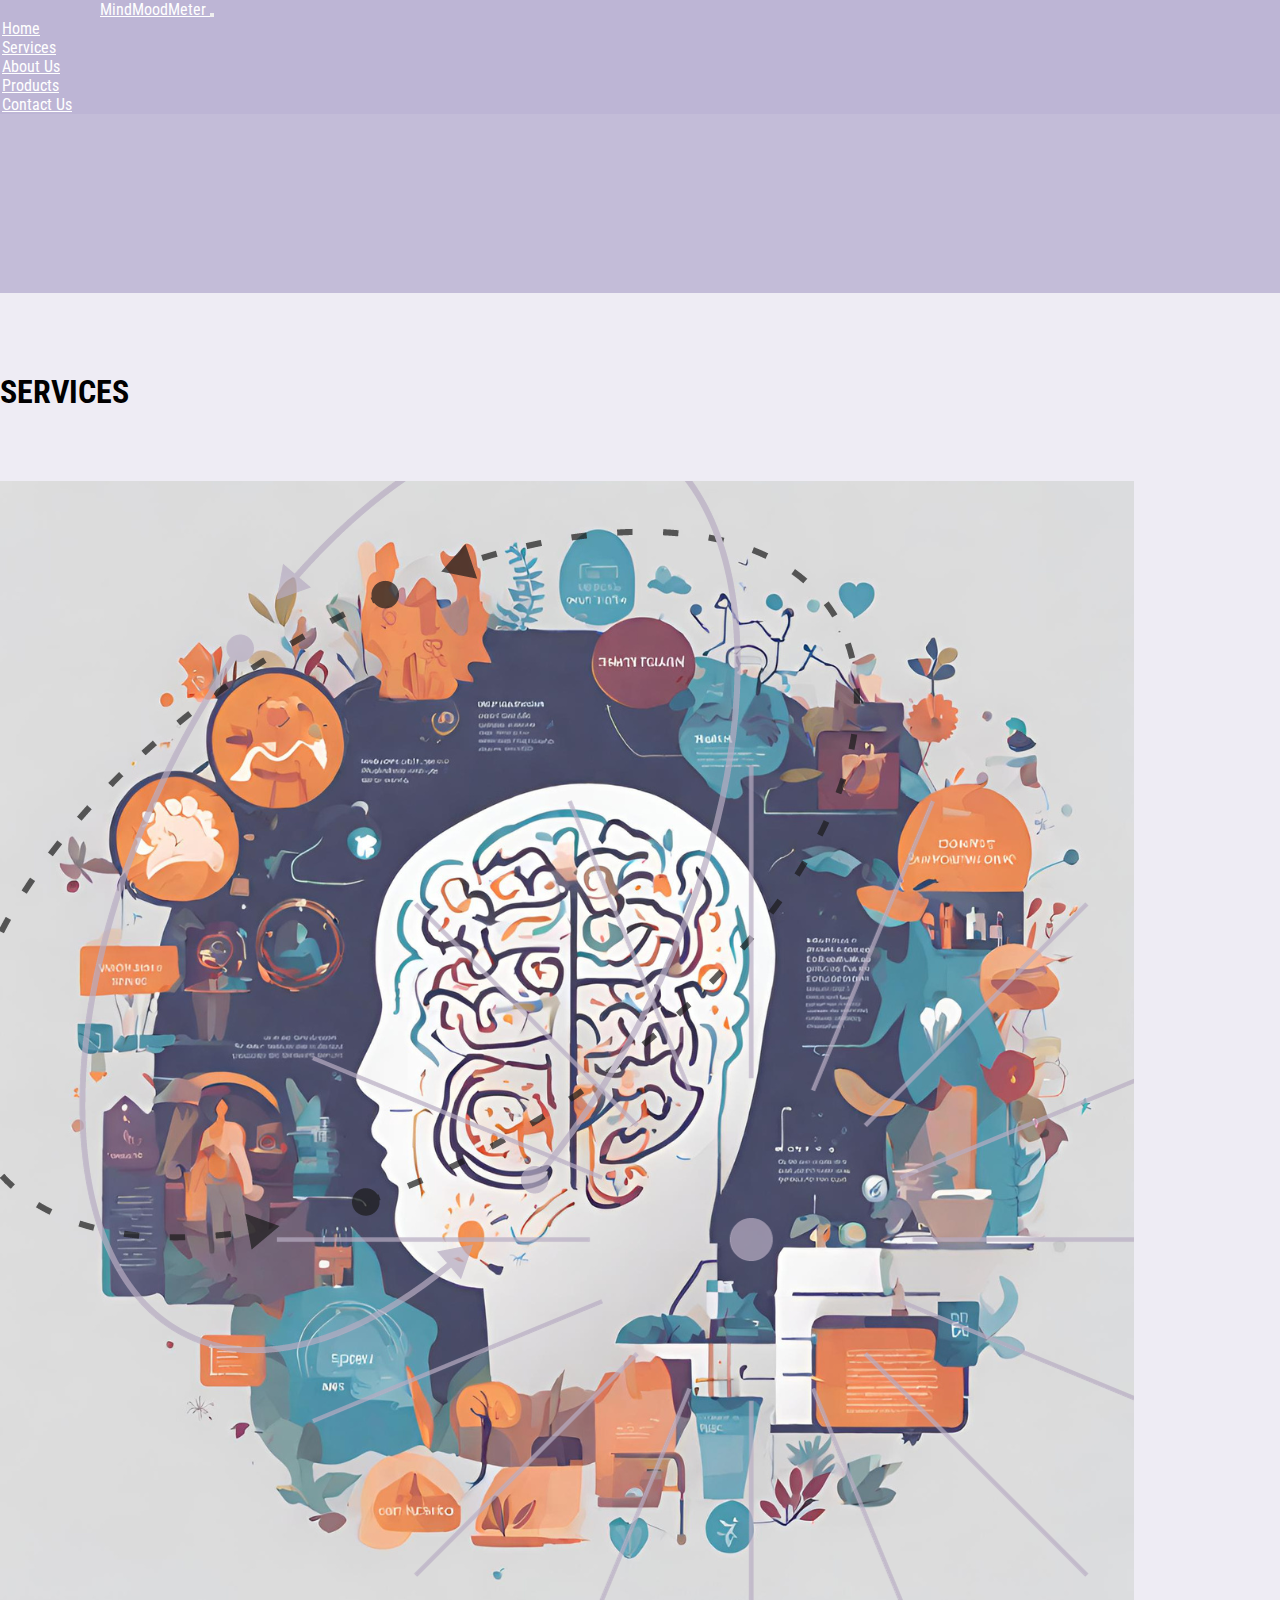
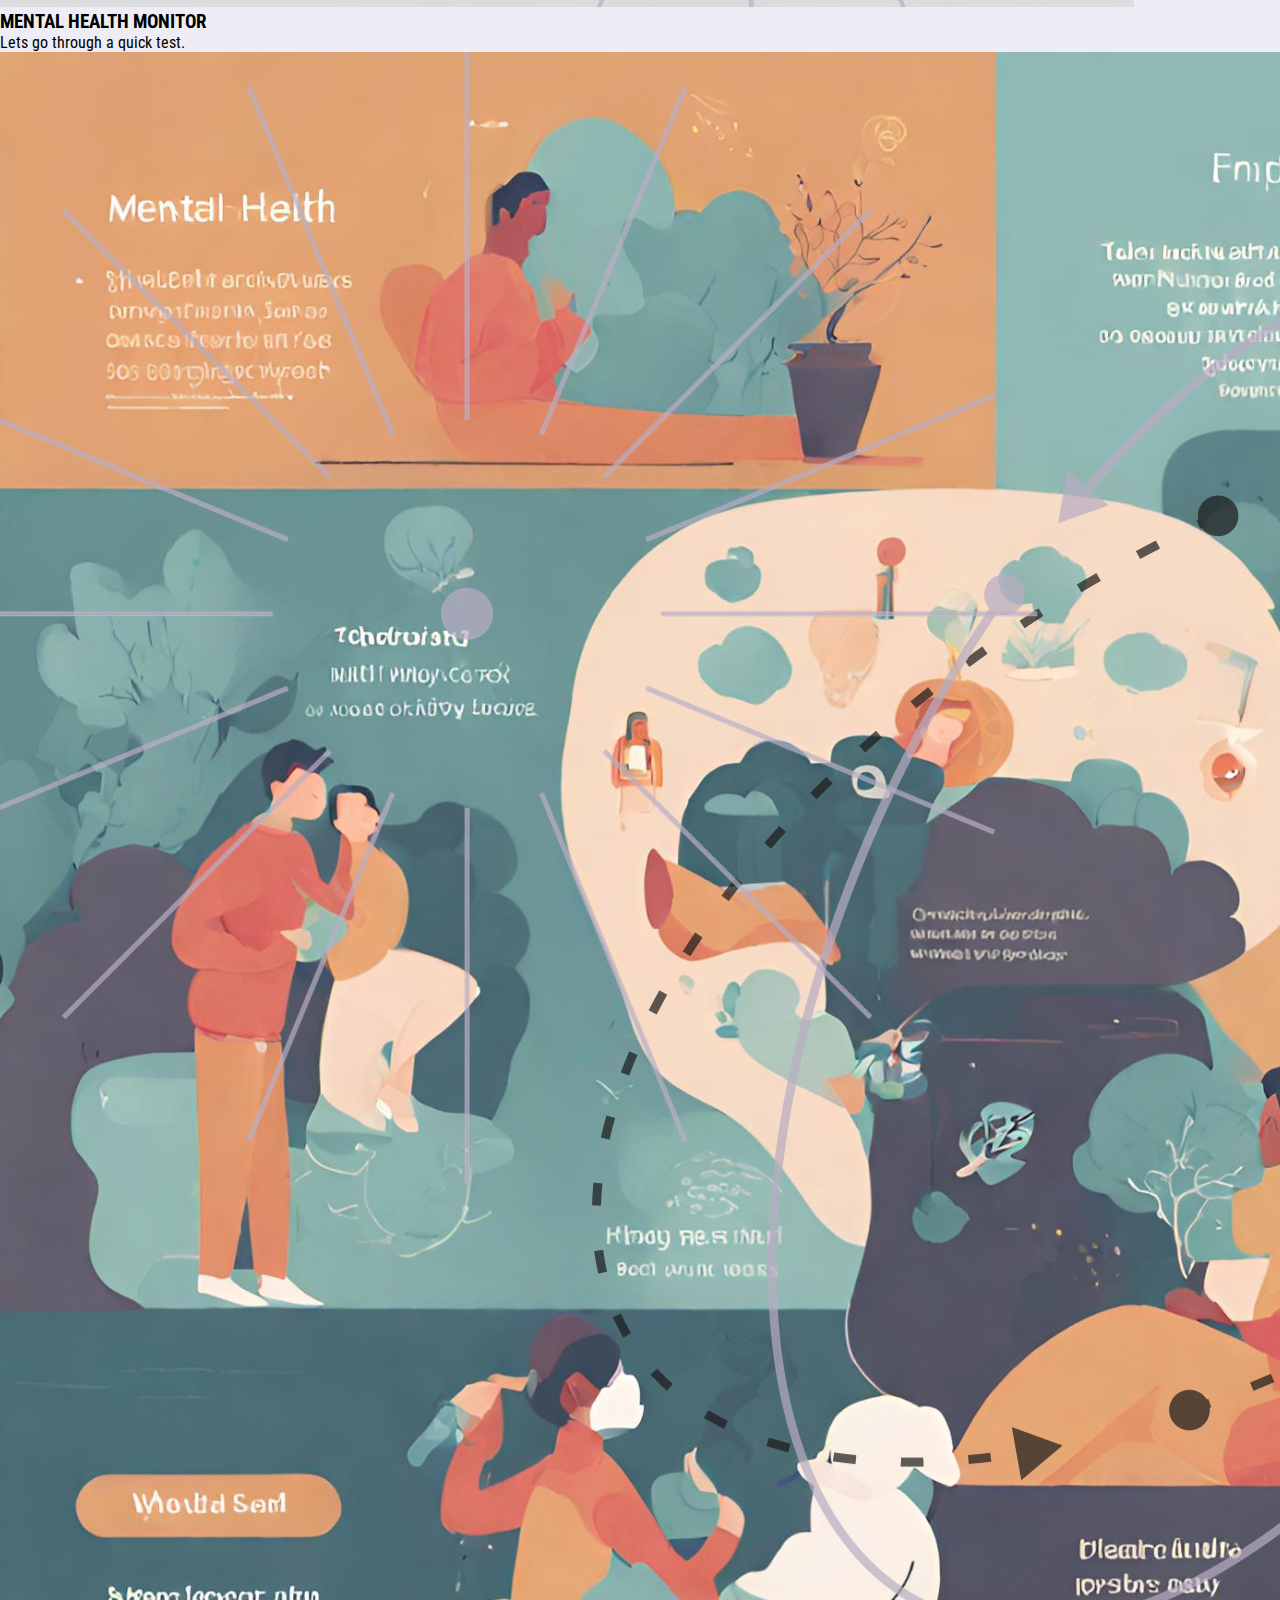
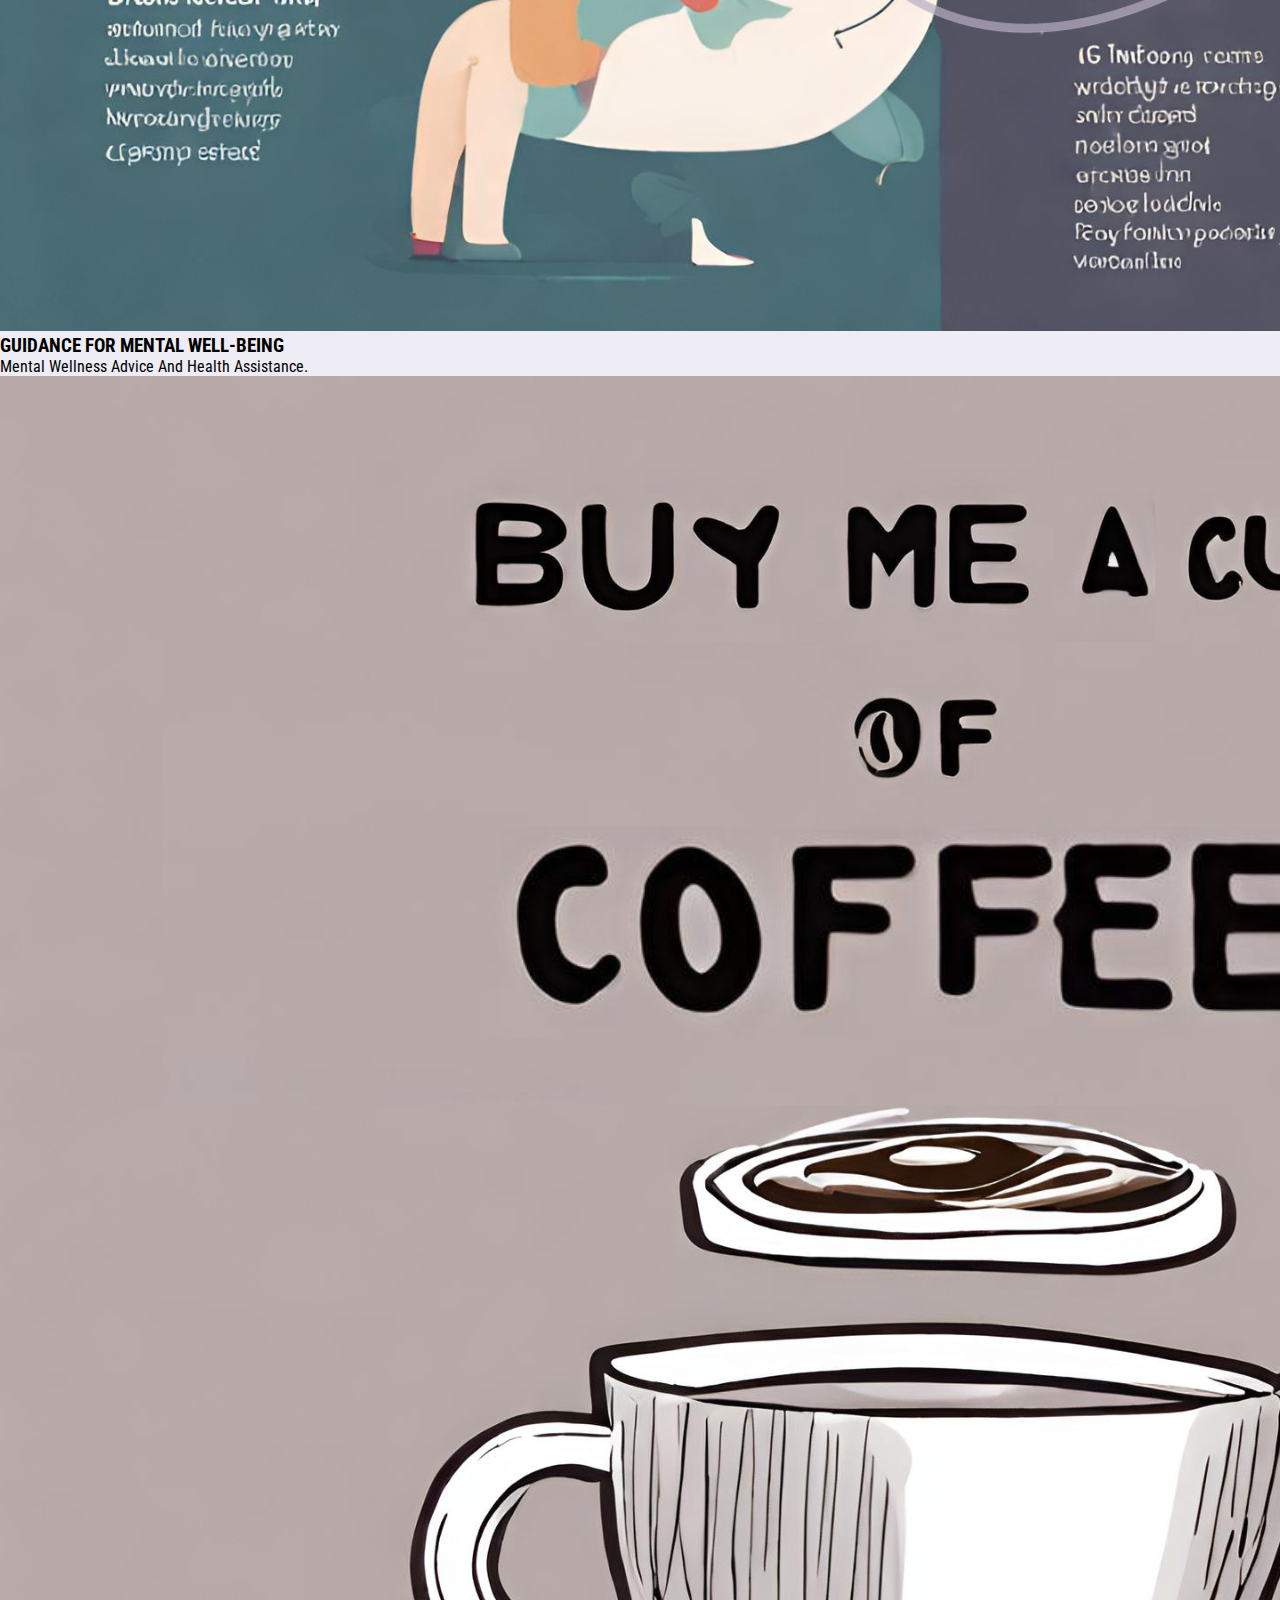
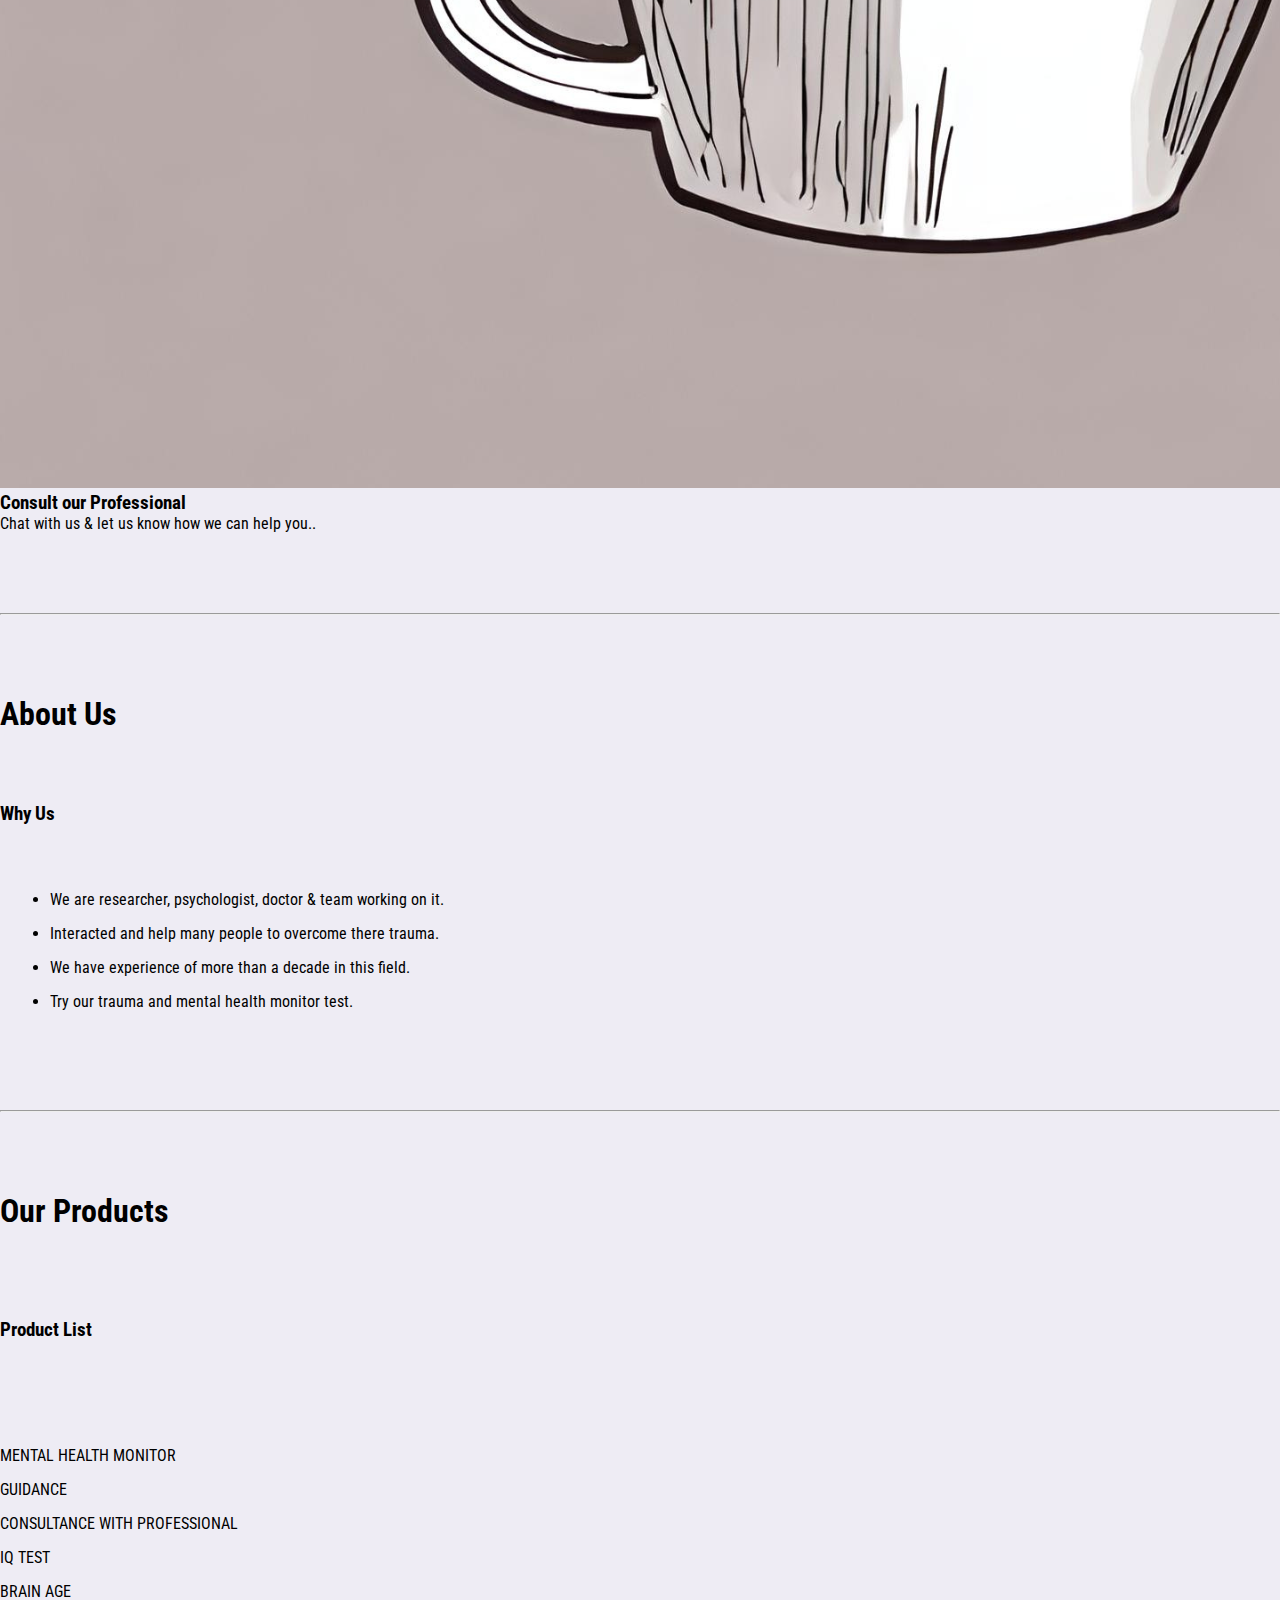
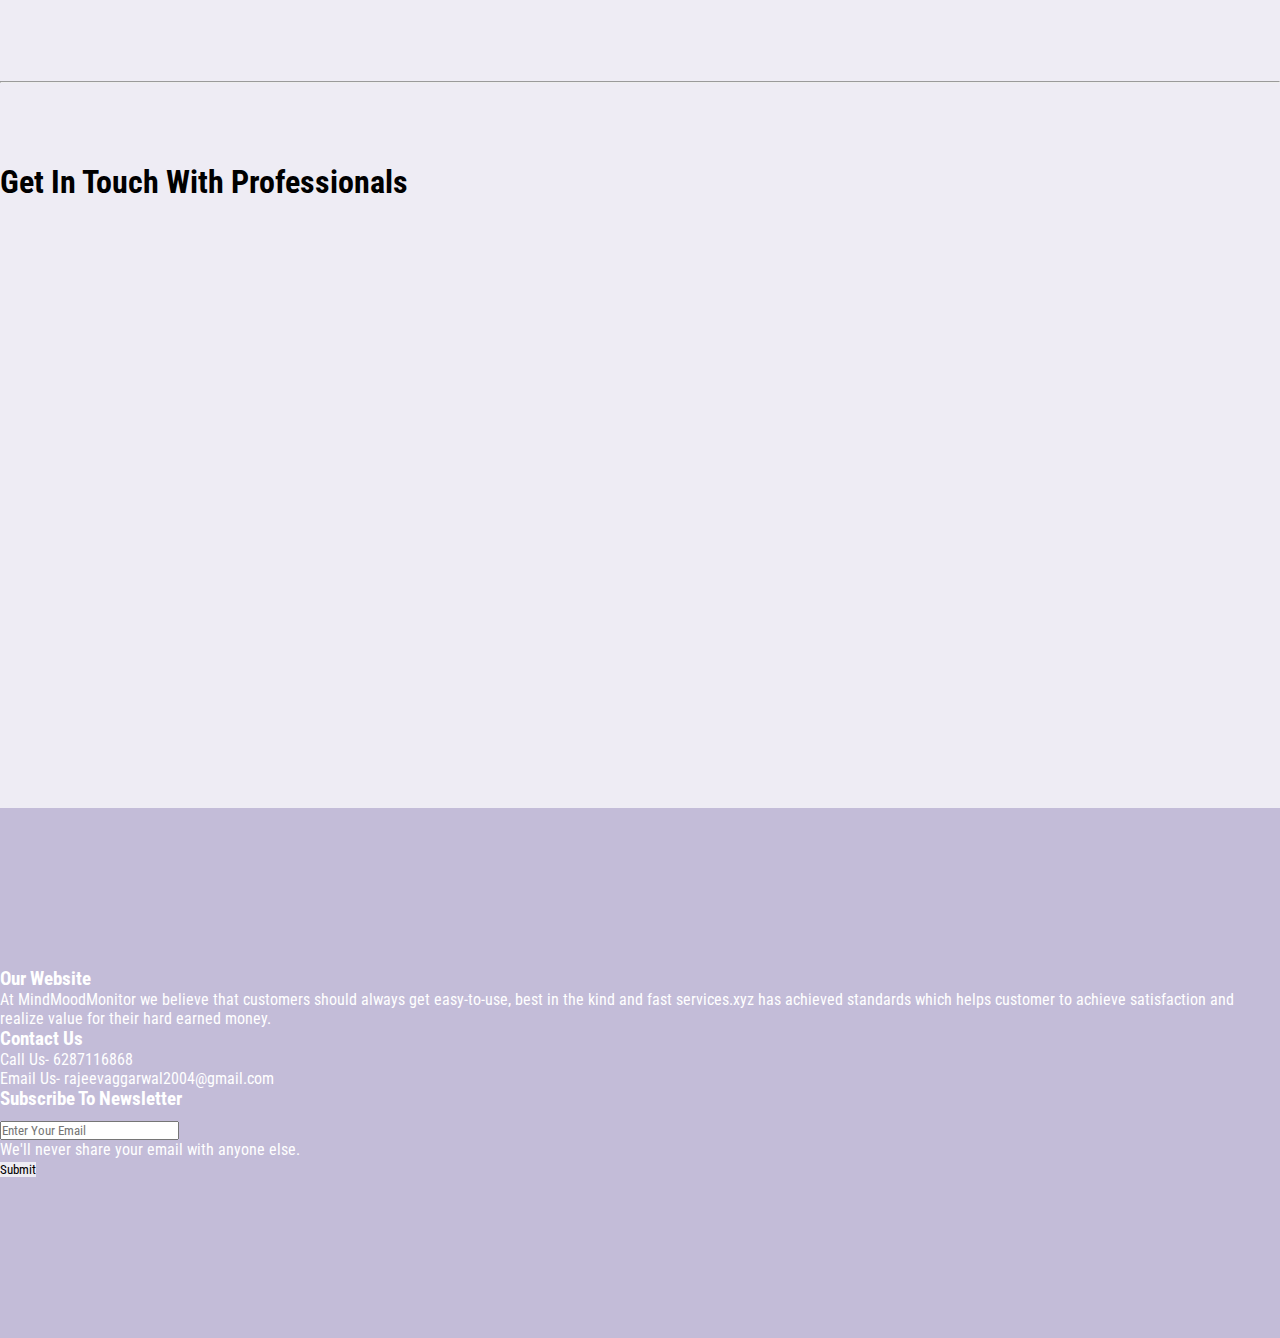
==== commit beec33e0: "change in name" ====
--- a/index.html
+++ b/index.html
@@ -28,7 +28,7 @@
     <section id="navbar">
       <nav class="navbar navbar-expand-lg navbar-light">
         <div class="container-fluid">
-          <a class="navbar-brand" href="#"> MIND MOOD MONITOR </a>
+          <a class="navbar-brand" href="#"> MindMoodMeter </a>
           <button
             class="navbar-toggler"
             type="button"
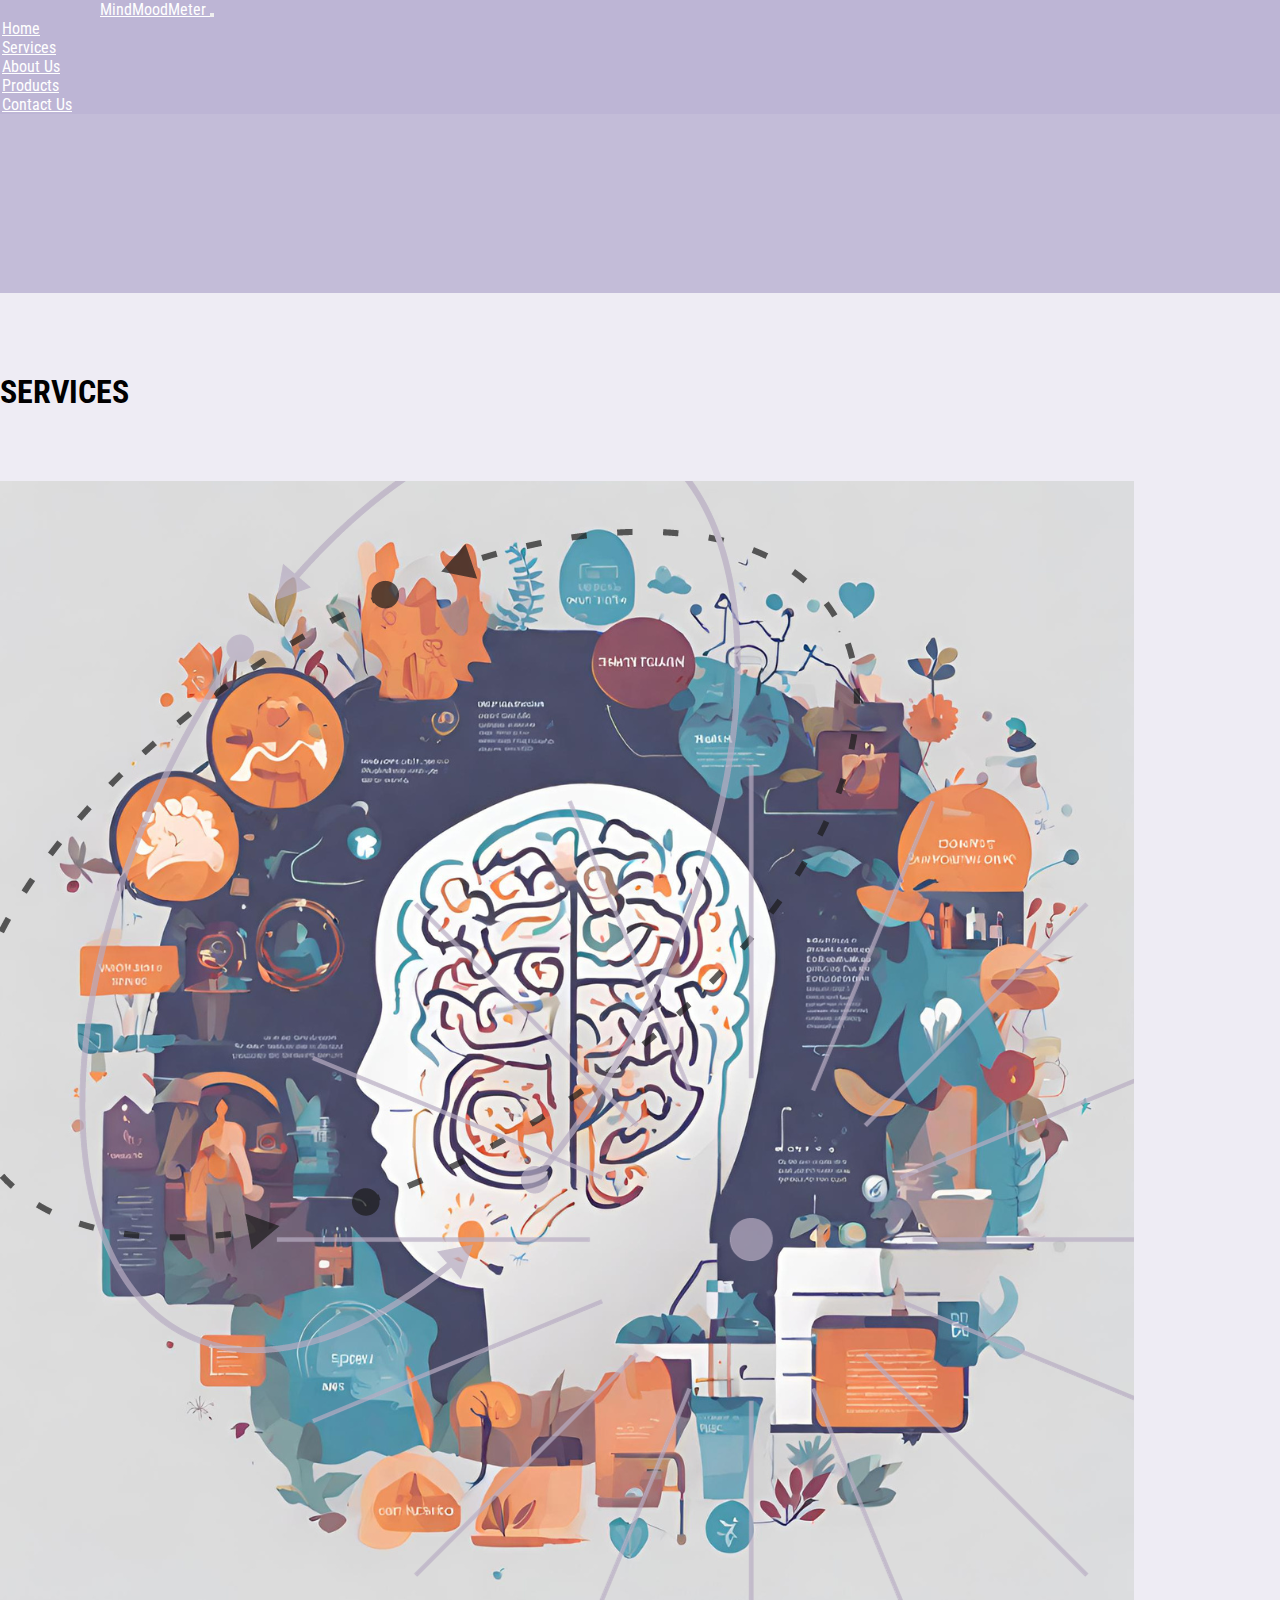
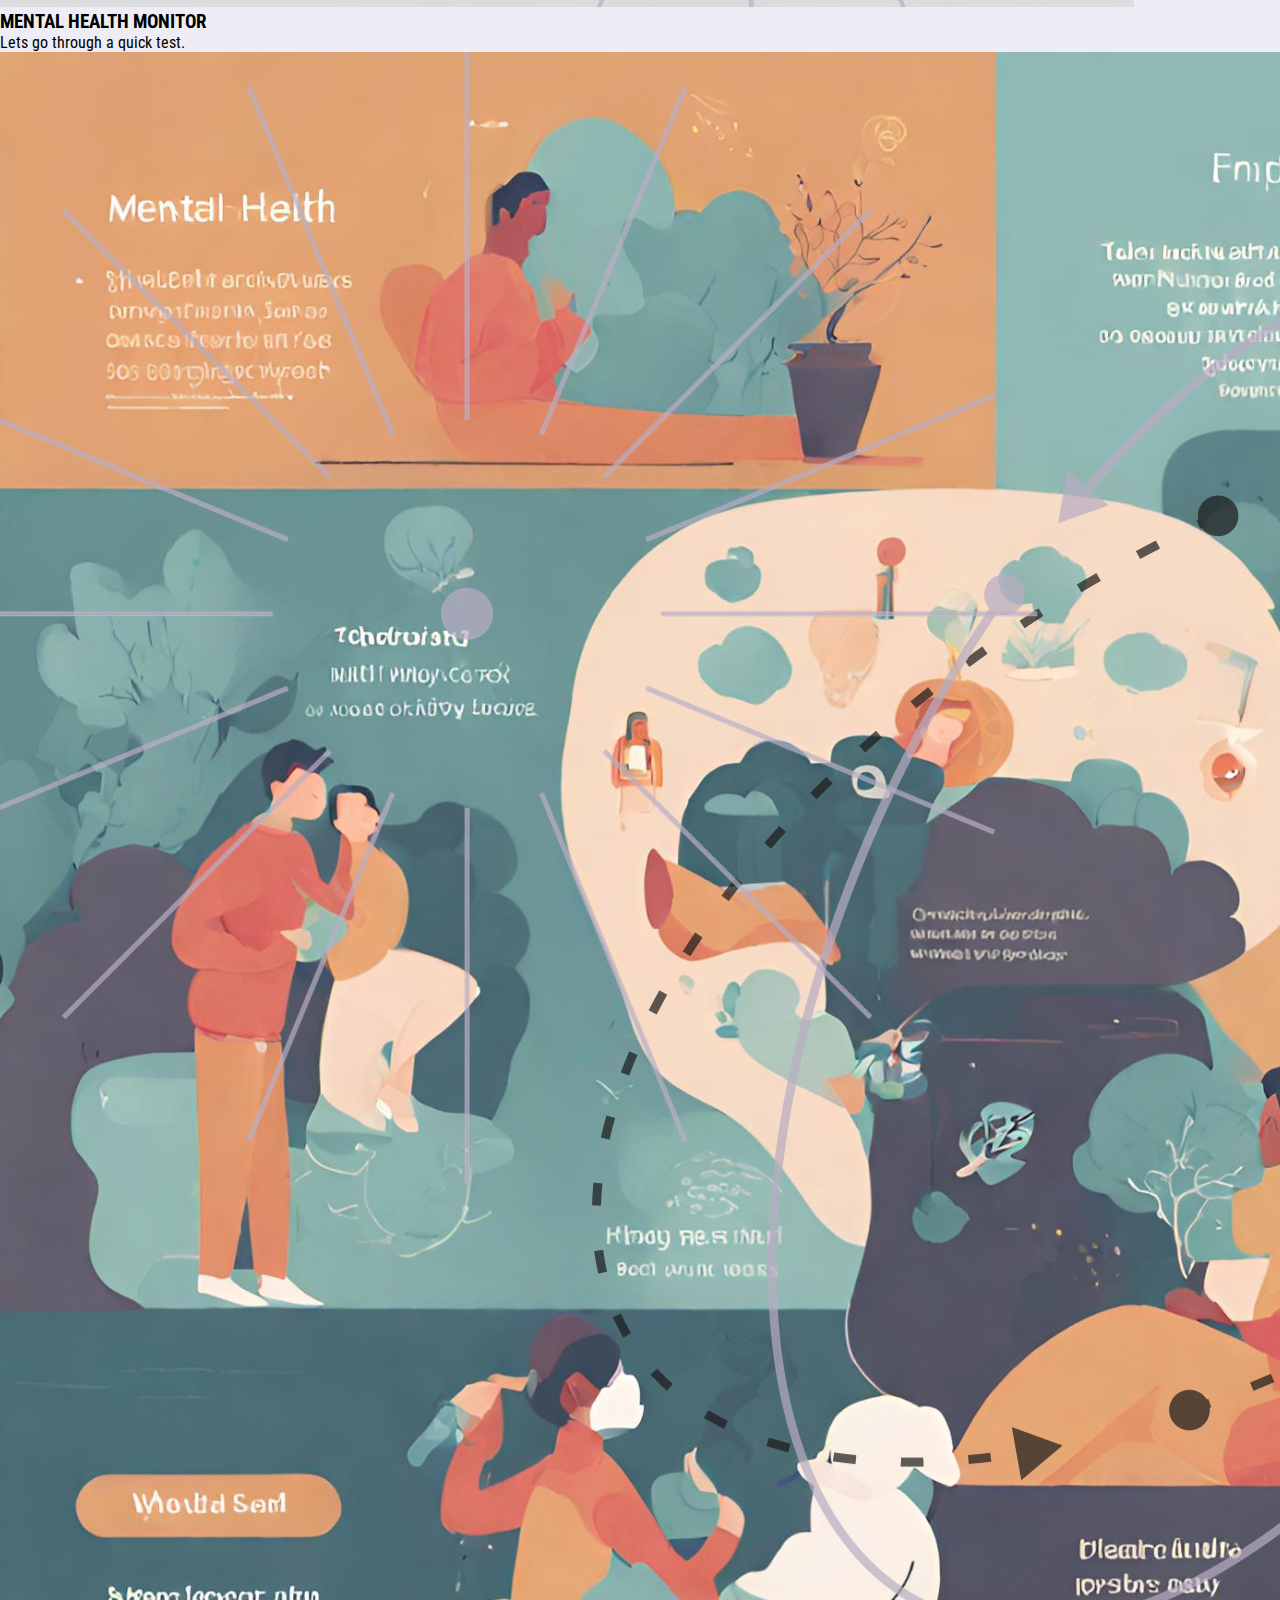
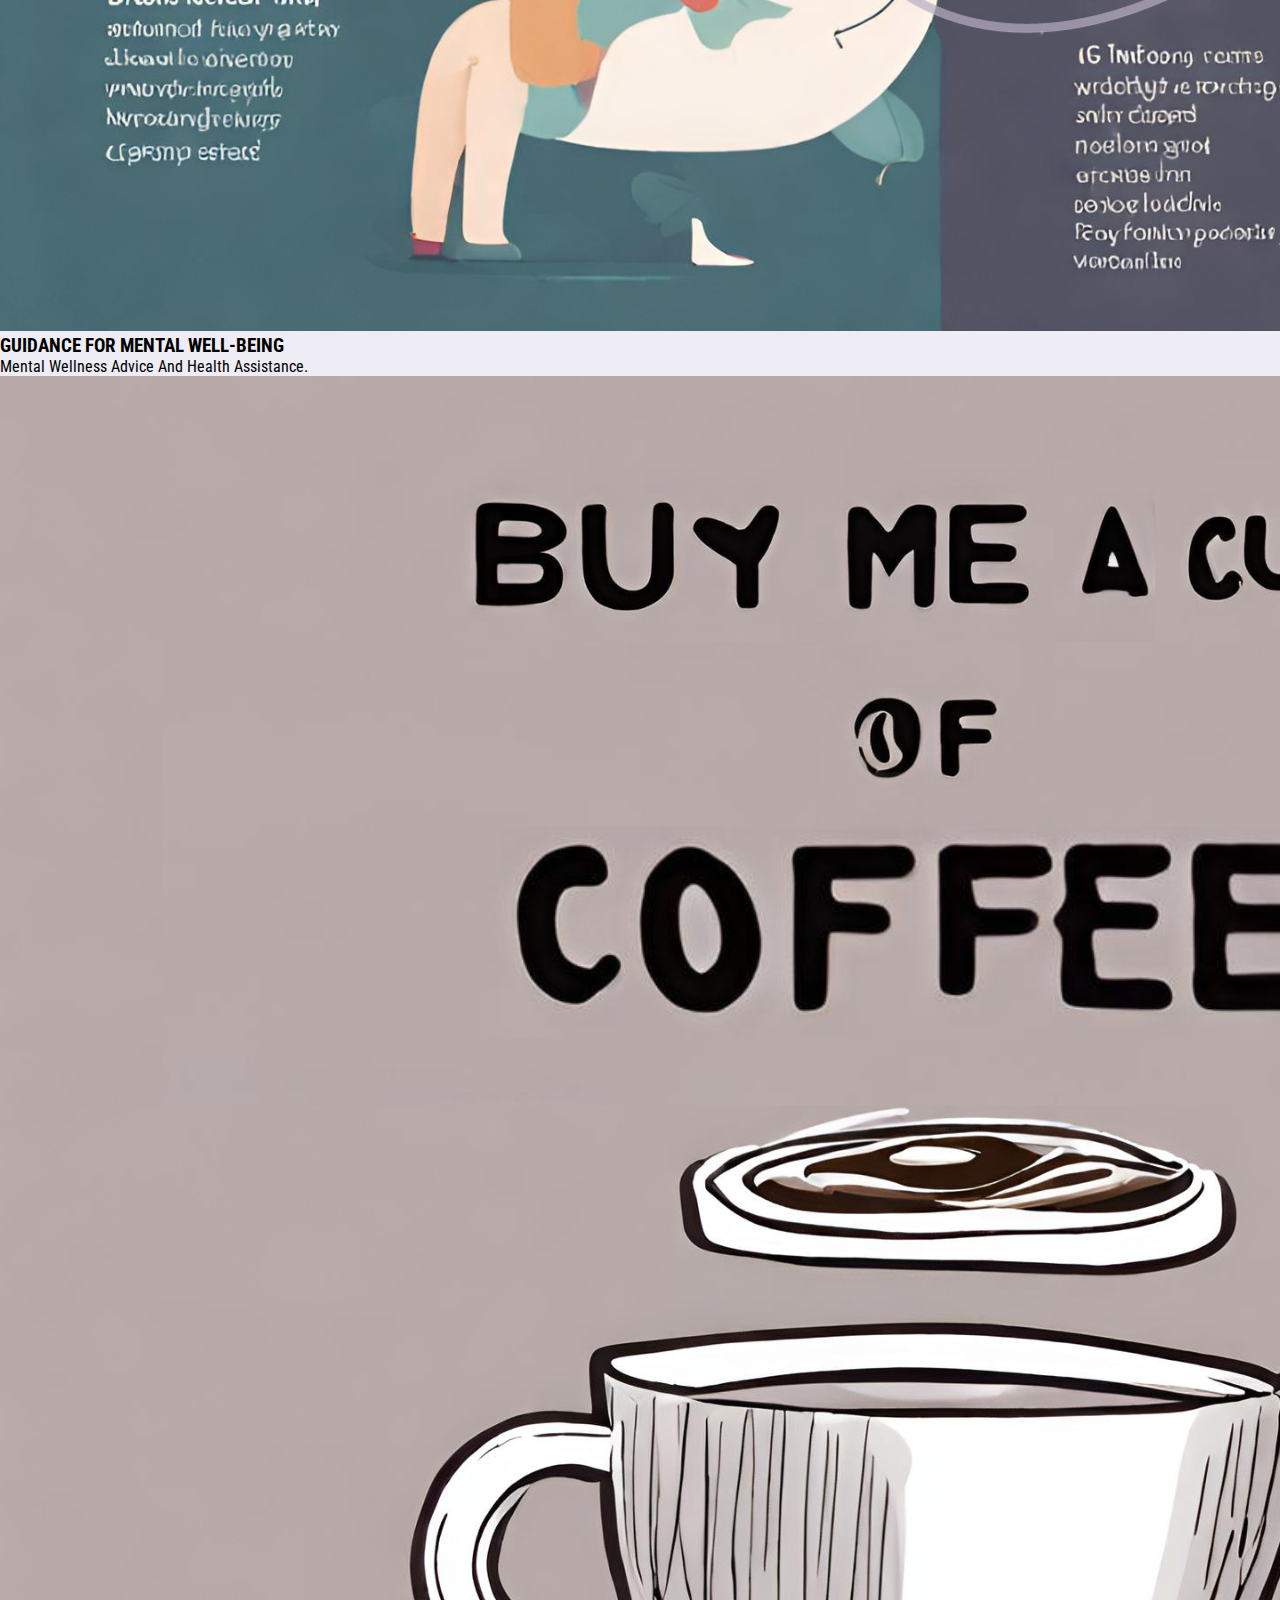
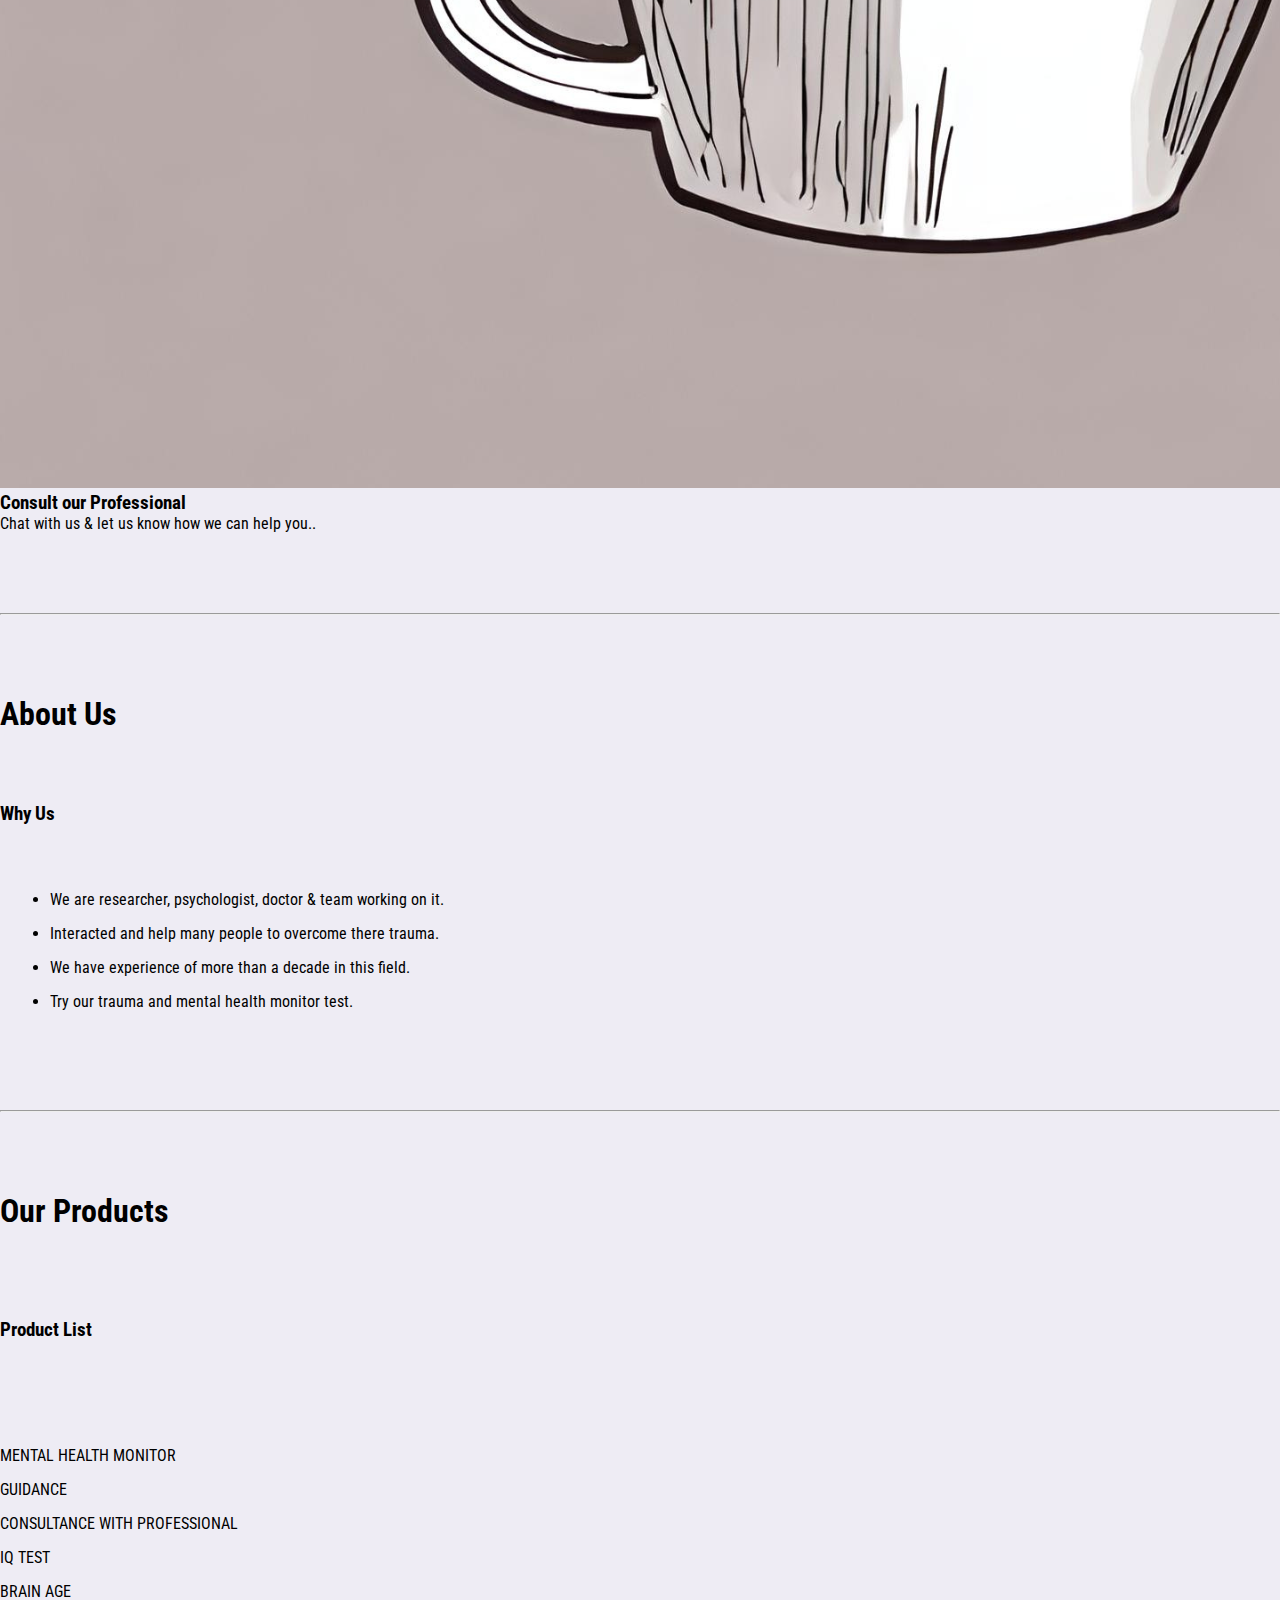
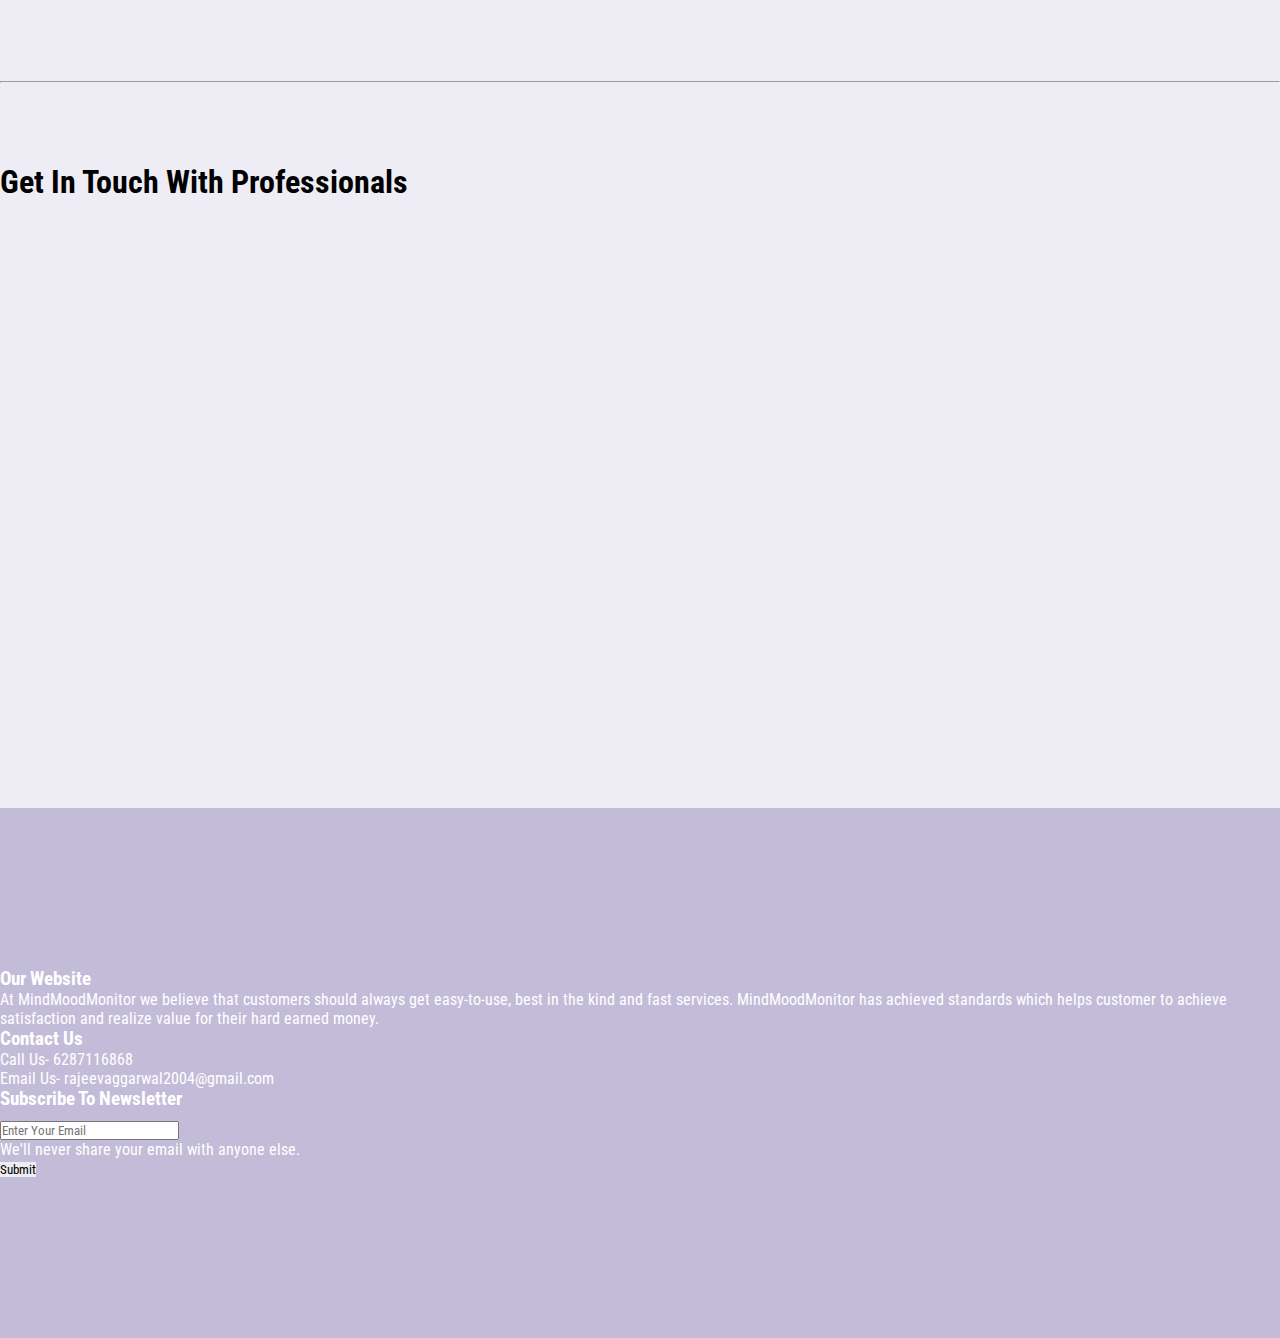
==== commit 123c1bb5: "Update index" ====
--- a/index.html
+++ b/index.html
@@ -351,7 +351,7 @@
 
               <p>
                 At MindMoodMonitor we believe that customers should always get easy-to-use,
-                best in the kind and fast services.xyz has achieved standards
+                best in the kind and fast services. MindMoodMonitor has achieved standards
                 which helps customer to achieve satisfaction and realize value
                 for their hard earned money.
               </p>
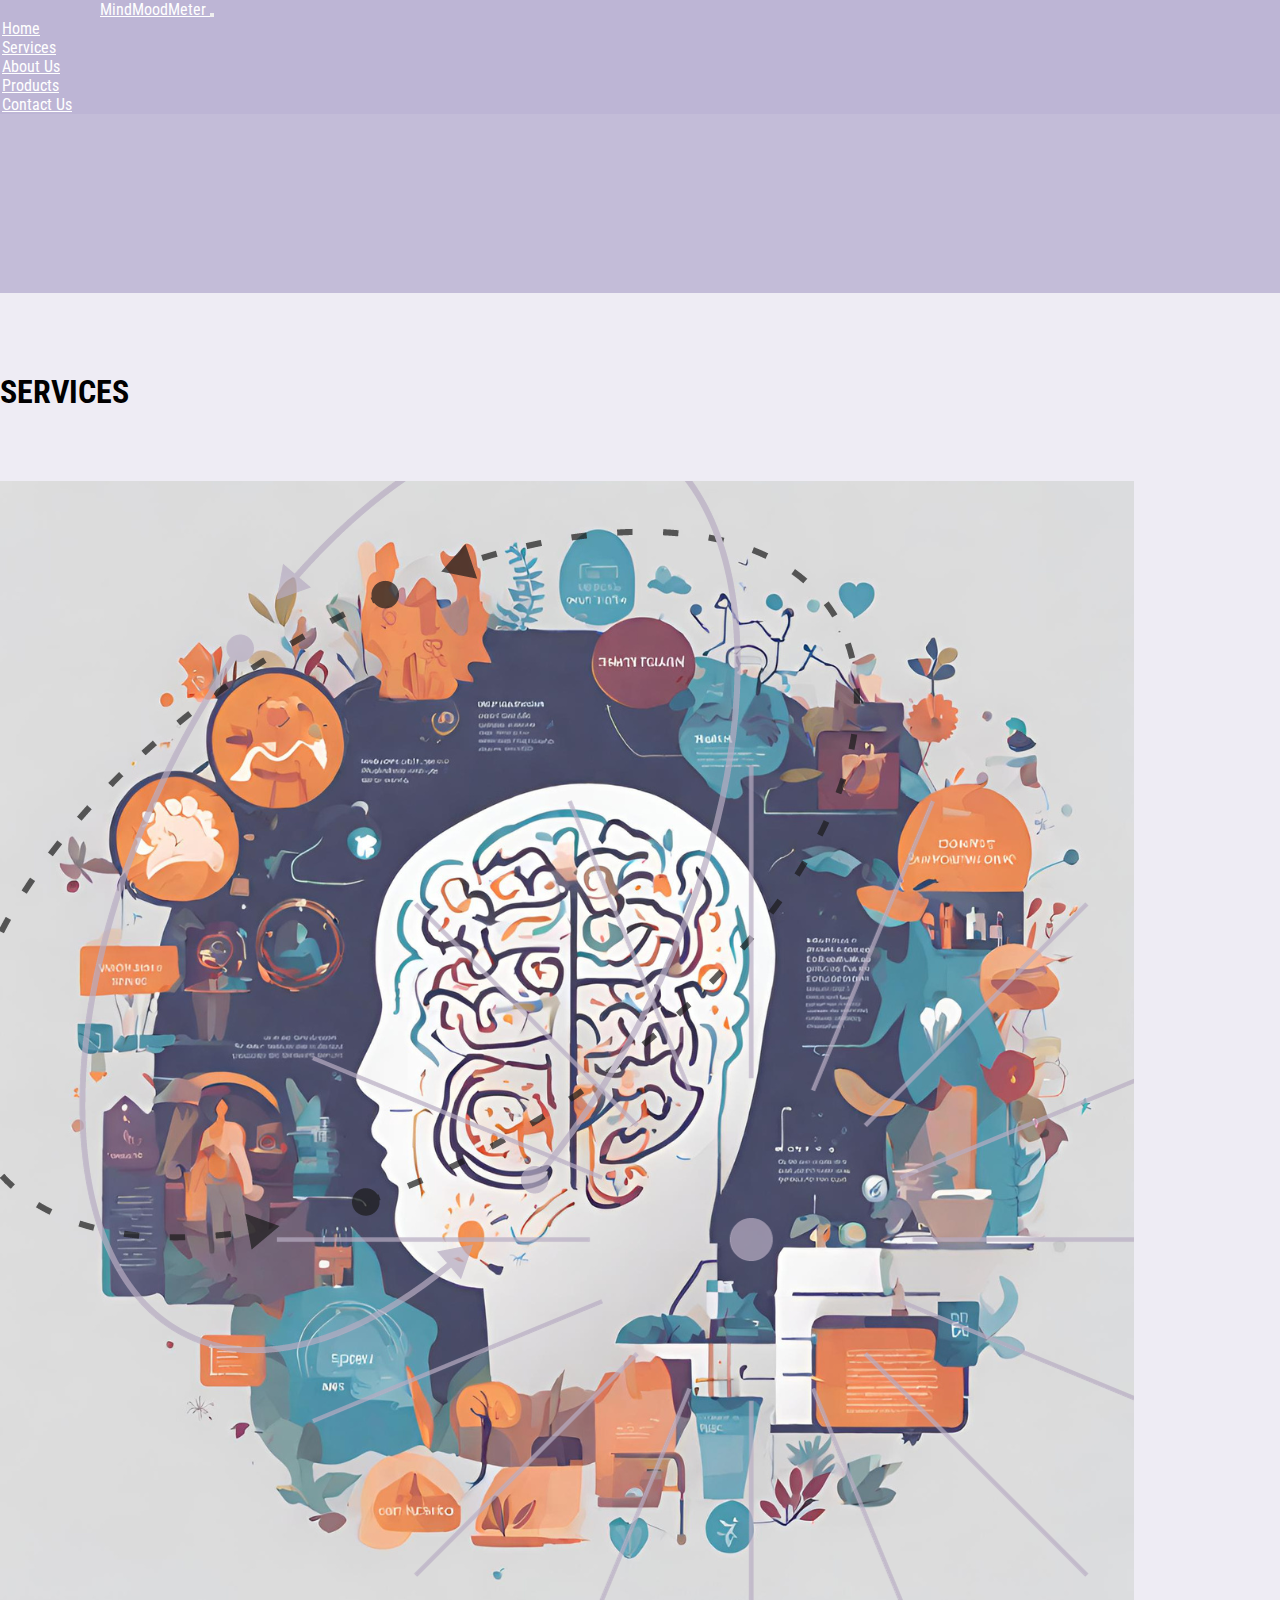
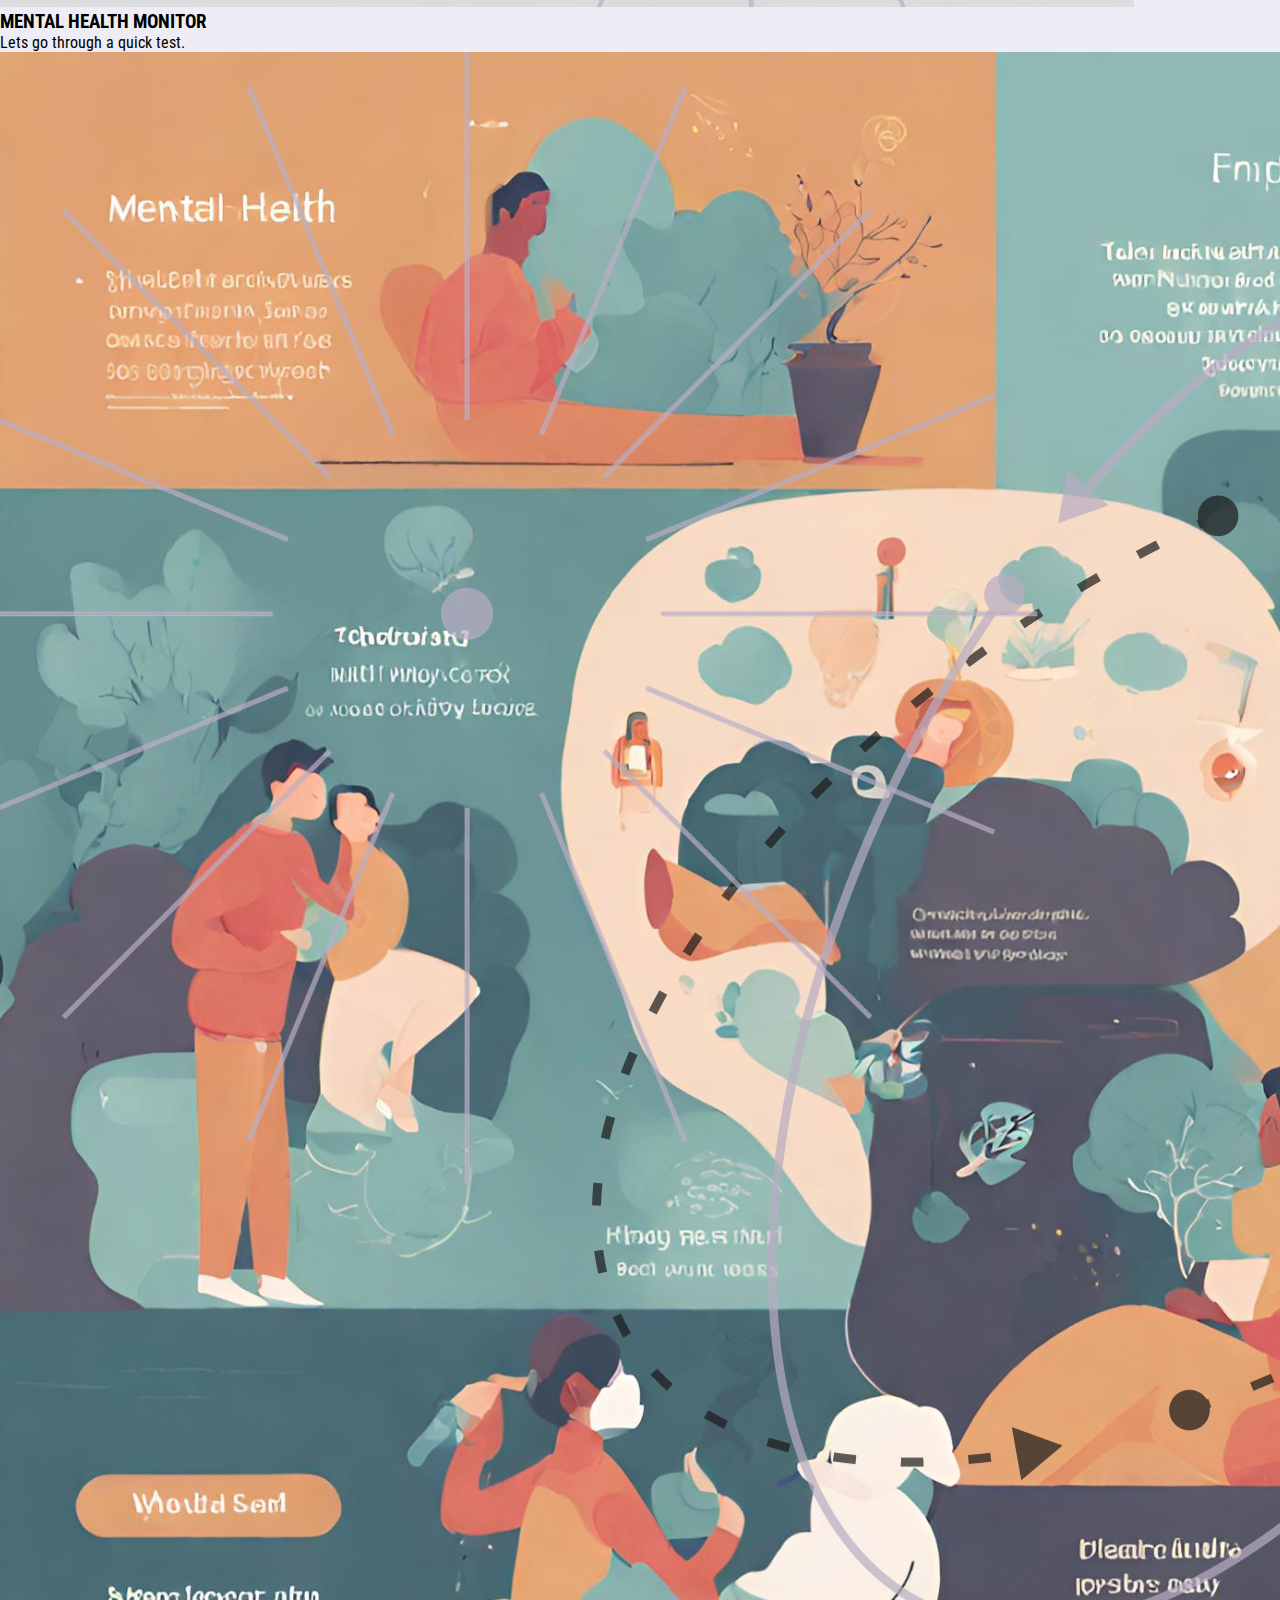
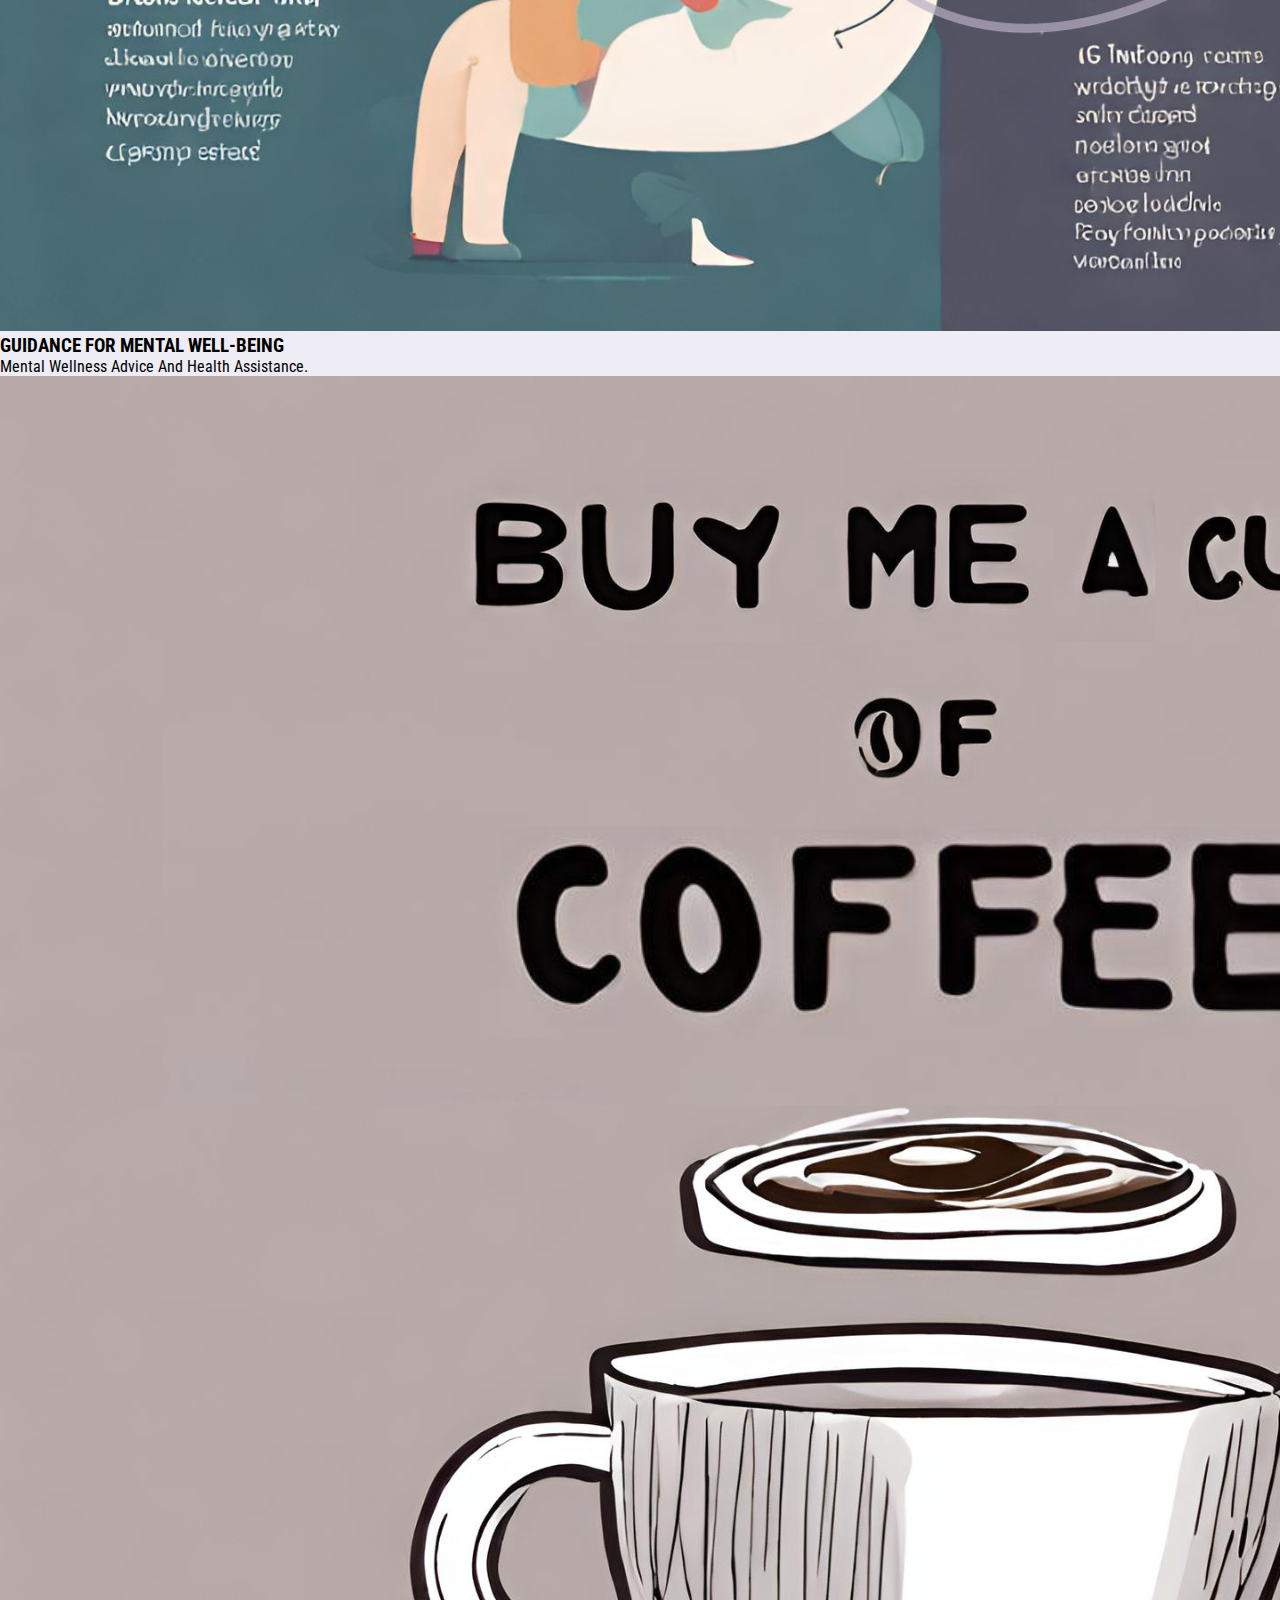
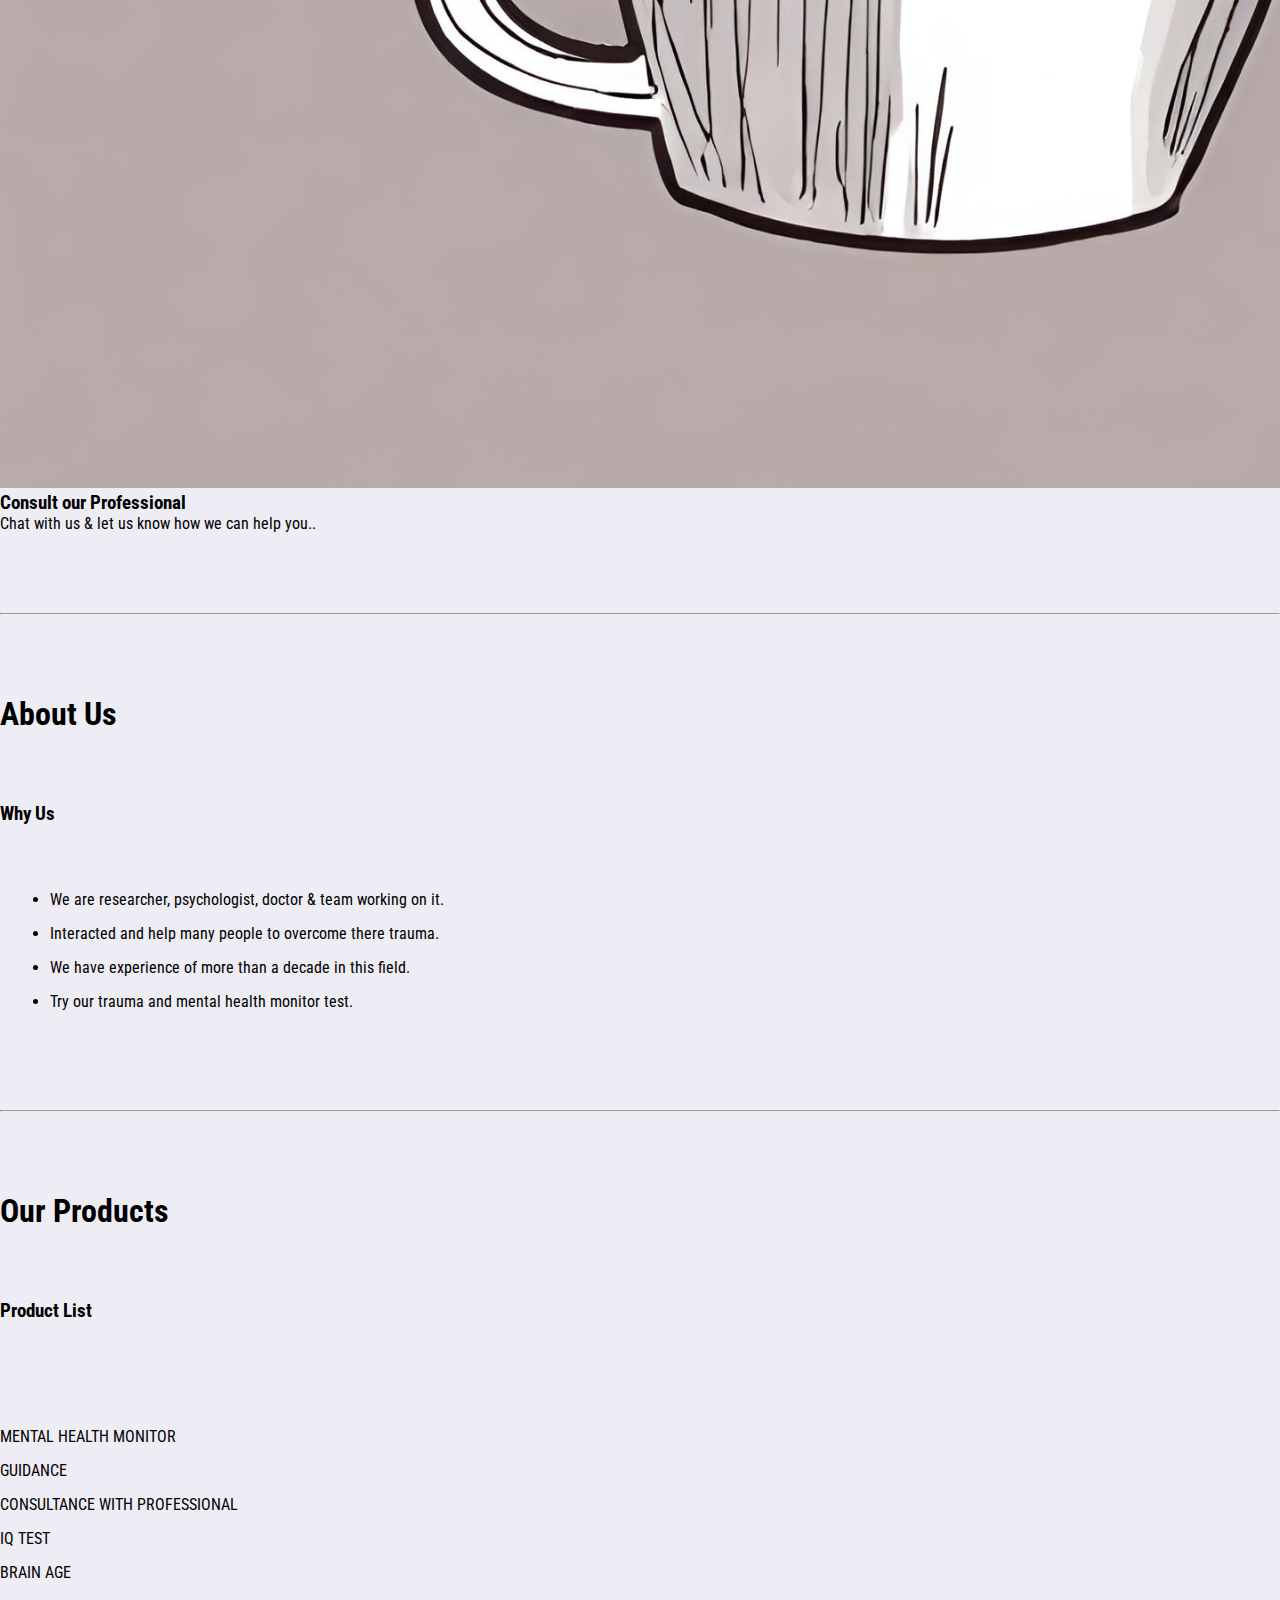
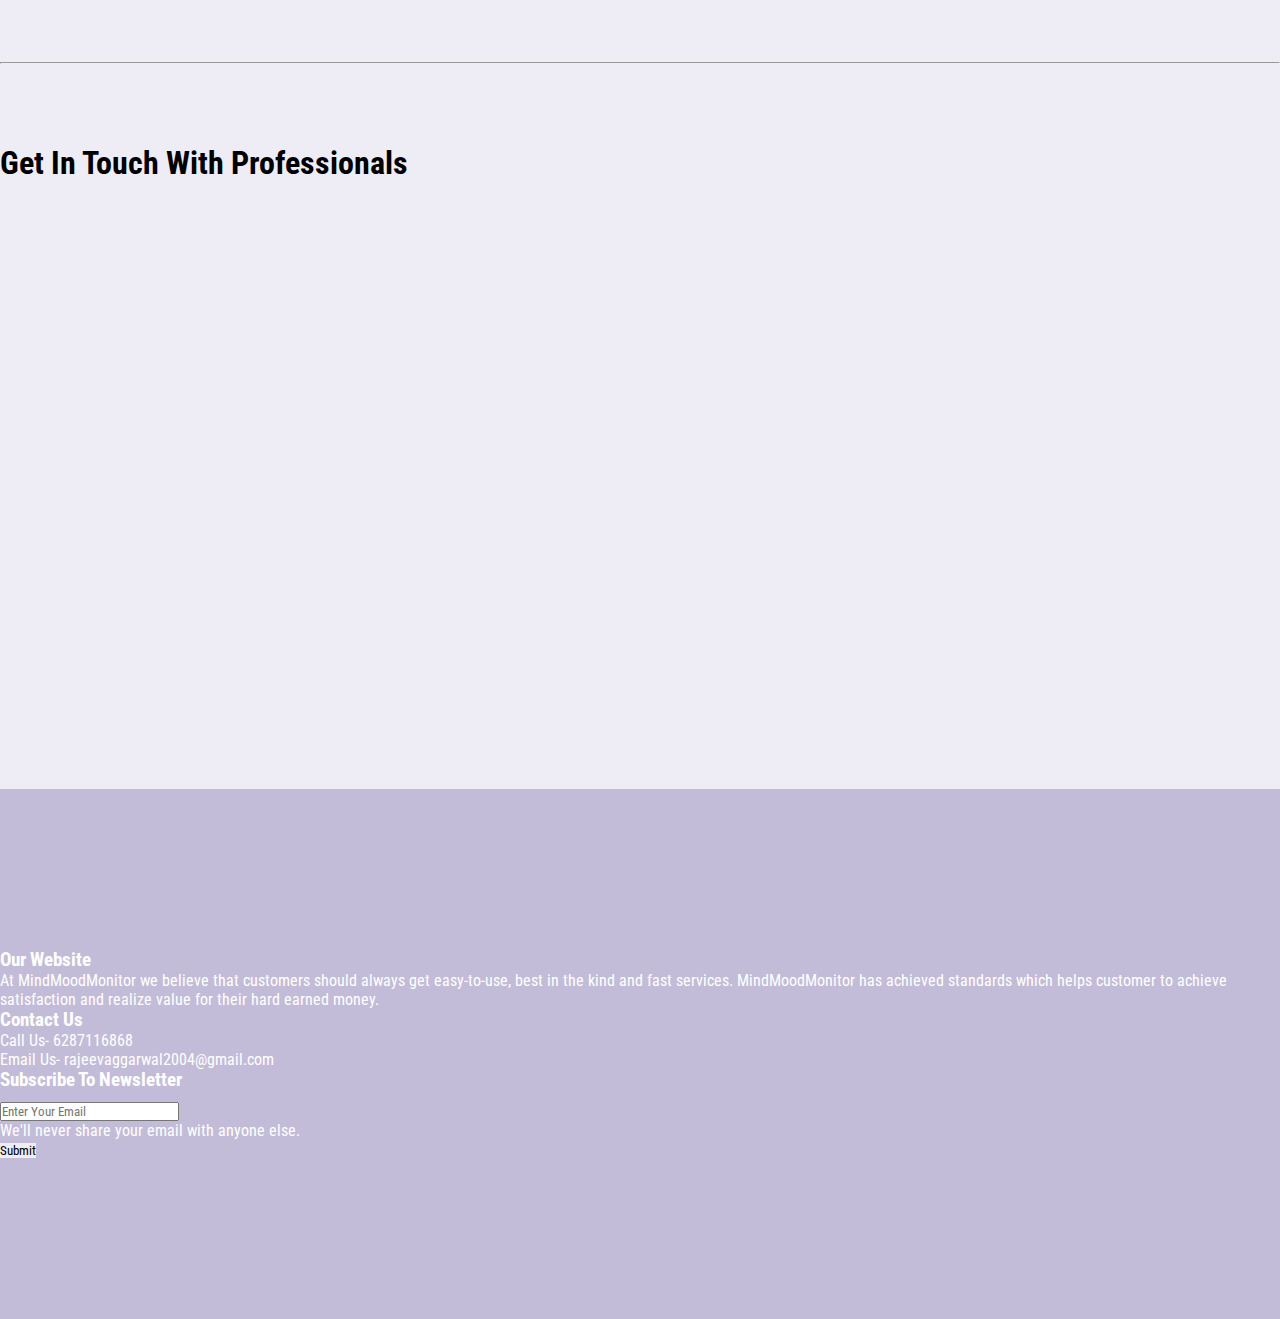
==== commit f708d243: "Update index.html" ====
--- a/index.html
+++ b/index.html
@@ -1,7 +1,7 @@
 <!DOCTYPE html>
 <html lang="en">
   <head>
-    <!-- Required meta tags -->
+    
     <meta charset="utf-8" />
     <meta
       name="viewport"
@@ -67,21 +67,7 @@
     <section id="banner">
       <div class="container-banner" id="banner-container">
         <img src="Purple White Gradient Support Service Advertising Banner.png" alt="">
-        <!-- <div class="row justify-content-center" id="banner-row">
-          <div class="col-md-6" id="banner-col">
-            <header>
-              <h3>BEST MENTAL HEALTH MONITOR WEBSITE</h3>
-            </header>
-
-            <p>DEVELOPED BY TEAM SOCIO-TECH SQUAD</p>
-
-            <div class="d-grid gap-2 d-md-flex justify-content-center">
-              <a class="btn btn-primary"
-				href="#"
-				role="button">Contact Us</a>
-            </div>
-          </div>
-        </div> -->
+       
       </div>
     </section>
 
@@ -97,22 +83,7 @@
               alt="..."
             />
             <h3>MENTAL HEALTH MONITOR</h3>
-
-            <!-- <form action = "2.html"
-			class="btn btn-primary"> -->
-				
-				<!-- <button>
-					
-					Click Me
-				</button> -->
-			
-				<!-- <button action = "2.html" 
-				type="Click Here"
-						class="btn btn-primary">
-						Click Here -->
-						
-
-				</button>
+			</button>
 			
             <p>
 		    Lets go through a quick test. 
@@ -147,74 +118,6 @@
             </p>
             
           </div>
-
-
-
-          <!-- anik -->
-          <!-- <div class="anik">
-
-            <ul class='slider'>
-              <li class='item' style="background-image: url('https://cdn.mos.cms.futurecdn.net/dP3N4qnEZ4tCTCLq59iysd.jpg')">
-                <div class='content'>
-                  <h2 class='title'>"Lossless Youths"</h2>
-                  <p class='description'> Lorem ipsum, dolor sit amet consectetur
-                  adipisicing elit. Tempore fuga voluptatum, iure corporis inventore
-                  praesentium nisi. Id laboriosam ipsam enim.  </p>
-                  <button>Read More</button>
-                </div>
-              </li>
-              <li class='item' style="background-image: url('https://i.redd.it/tc0aqpv92pn21.jpg')">
-                <div class='content'>
-                  <h2 class='title'>"Estrange Bond"</h2>
-                  <p class='description'> Lorem ipsum, dolor sit amet consectetur
-                  adipisicing elit. Tempore fuga voluptatum, iure corporis inventore
-                  praesentium nisi. Id laboriosam ipsam enim.  </p>
-                  <button>Read More</button>
-                </div>
-              </li>
-              <li class='item' style="background-image: url('https://wharferj.files.wordpress.com/2015/11/bio_north.jpg')">
-                <div class='content'>
-                  <h2 class='title'>"The Gate Keeper"</h2>
-                  <p class='description'> Lorem ipsum, dolor sit amet consectetur
-                  adipisicing elit. Tempore fuga voluptatum, iure corporis inventore
-                  praesentium nisi. Id laboriosam ipsam enim.  </p>
-                  <button>Read More</button>
-                </div>
-              </li>
-              <li class='item' style="background-image: url('https://images7.alphacoders.com/878/878663.jpg')">
-                <div class='content'>
-                  <h2 class='title'>"Last Trace Of Us"</h2>
-                  <p class='description'>
-                    Lorem ipsum, dolor sit amet consectetur adipisicing elit. Tempore fuga voluptatum, iure corporis inventore praesentium nisi. Id laboriosam ipsam enim.
-                  </p>
-                  <button>Read More</button>
-                </div>
-              </li>
-              <li class='item' style="background-image: url('https://theawesomer.com/photos/2017/07/simon_stalenhag_the_electric_state_6.jpg')">
-                <div class='content'>
-                  <h2 class='title'>"Urban Decay"</h2>
-                  <p class='description'>
-                    Lorem ipsum, dolor sit amet consectetur adipisicing elit. Tempore fuga voluptatum, iure corporis inventore praesentium nisi. Id laboriosam ipsam enim.
-                  </p>
-                  <button>Read More</button>
-                </div>
-              </li>
-              <li class='item' style="background-image: url('https://da.se/app/uploads/2015/09/simon-december1994.jpg')">
-                <div class='content'>
-                  <h2 class='title'>"The Migration"</h2>
-                  <p class='description'> Lorem ipsum, dolor sit amet consectetur
-                  adipisicing elit. Tempore fuga voluptatum, iure corporis inventore
-                  praesentium nisi. Id laboriosam ipsam enim.  </p>
-                  <button>Read More</button>
-                </div>
-              </li>
-            </ul>
-            <nav class='nav'>
-              <ion-icon class='btn prev' name="arrow-back-outline"></ion-icon>
-              <ion-icon class='btn next' name="arrow-forward-outline"></ion-icon>
-            </nav>
-          
-          </div> -->
         </div>
       </div>
     </section>
@@ -256,11 +159,11 @@
       <div class="container-fluid" id="product-container">
         <div class="row" id="banner-row">
           <div class="col-md-6" id="about-col">
-            <img
+<!--             <img
               class="img-responsive rounded mx-auto d-block"
               src="https://indianmemetemplates.com/wp-content/uploads/hum-aapko-kuch-nahi-bata-sakte-hum-dispession-me-hai.jpg"
               alt=""
-            />
+            /> -->
           </div>
           <div class="col-md-6" id="product-col2">
             <h3>Product List</h3>
@@ -387,9 +290,9 @@
       </section>
     </section>
 
-    <!-- Optional JavaScript; choose one of the two! -->
-
-    <!-- Option 1: Bootstrap Bundle with Popper -->
+   
+
+    
     <script
       src="https://cdn.jsdelivr.net/npm/bootstrap@5.0.0-beta2/dist/js/bootstrap.bundle.min.js"
       integrity="sha384-b5kHyXgcpbZJO/tY9Ul7kGkf1S0CWuKcCD38l8YkeH8z8QjE0GmW1gYU5S9FOnJ0"
@@ -399,7 +302,7 @@
     
     <script type="module" src="https://unpkg.com/ionicons@7.1.0/dist/ionicons/ionicons.esm.js"></script>
 <script nomodule src="https://unpkg.com/ionicons@7.1.0/dist/ionicons/ionicons.js"></script>
-<!-- partial -->
+
   <script  src="./script.js"></script>
    <script src="https://cdn.botpress.cloud/webchat/v1/inject.js"></script>
 <script src="https://mediafiles.botpress.cloud/e36b8ffc-1231-4067-a418-c9a591bc9bd8/webchat/config.js" defer></script>
--- a/new.css
+++ b/new.css
@@ -4,7 +4,7 @@
 	font-family: 'Roboto Condensed', sans-serif;
 }
 
-/* navbar */
+
 
 .navbar-nav{
 	margin-right: 0 !important;
@@ -43,7 +43,7 @@
 	color: white !important;
 	padding-top: 80px;
 	padding-bottom: 80px;
-	/* height: 80vh;} */}
+	}
 
 
 .container-banner img{
@@ -51,27 +51,6 @@
  height: auto;
  
 }
-/* #banner-row img{
-	max-width: 70%;
-	height: auto;
-	display: block;
-	padding-left: 30px;
-} */
-
-/* #banner-row h3, p{
-	padding-left: 20px;
-	padding-top: 20px;
-	text-align: center;
-} */
-
-/* /* #banner-row a{
-	background-color:#BDB5D5 !important;
-	color: black !important;
-	border: none; */
-	 /* margin-left: 20px;
-	margin-top: 20px;  */
-	 */
- 
 
 #banner-row .cardlink{
 	position: absolute;
@@ -89,7 +68,7 @@
 #banner-col{
 	padding-left: 20px;
 }
-/* service */
+
 #service{
 	padding-top: 80px;
 	padding-bottom: 80px;
@@ -103,7 +82,7 @@
 	padding-bottom: 70px;
 }
 
-/* about */
+
 
 #about{
 	padding-top: 80px;
@@ -124,7 +103,7 @@
 	
 }
 
-/* product */
+
 
 #product{
 	padding-top: 80px;
@@ -143,7 +122,7 @@
 	padding-top: 15px;
 }
 
-/* social */
+
 
 #social{
 	padding-top: 80px;
@@ -167,14 +146,14 @@
 }
 
 
-/* footer */
+
 
 .mb-3{
 padding-top: 10px;
 }
 
 
-/* media */
+
 @media only screen and (max-width: 987px){
 	.navbar-brand{
 		padding-left: 0px;
@@ -359,4 +338,4 @@
     inset: 0;
     cursor: pointer;
     z-index: 2;
-    opacity: 0;}+    opacity: 0;}
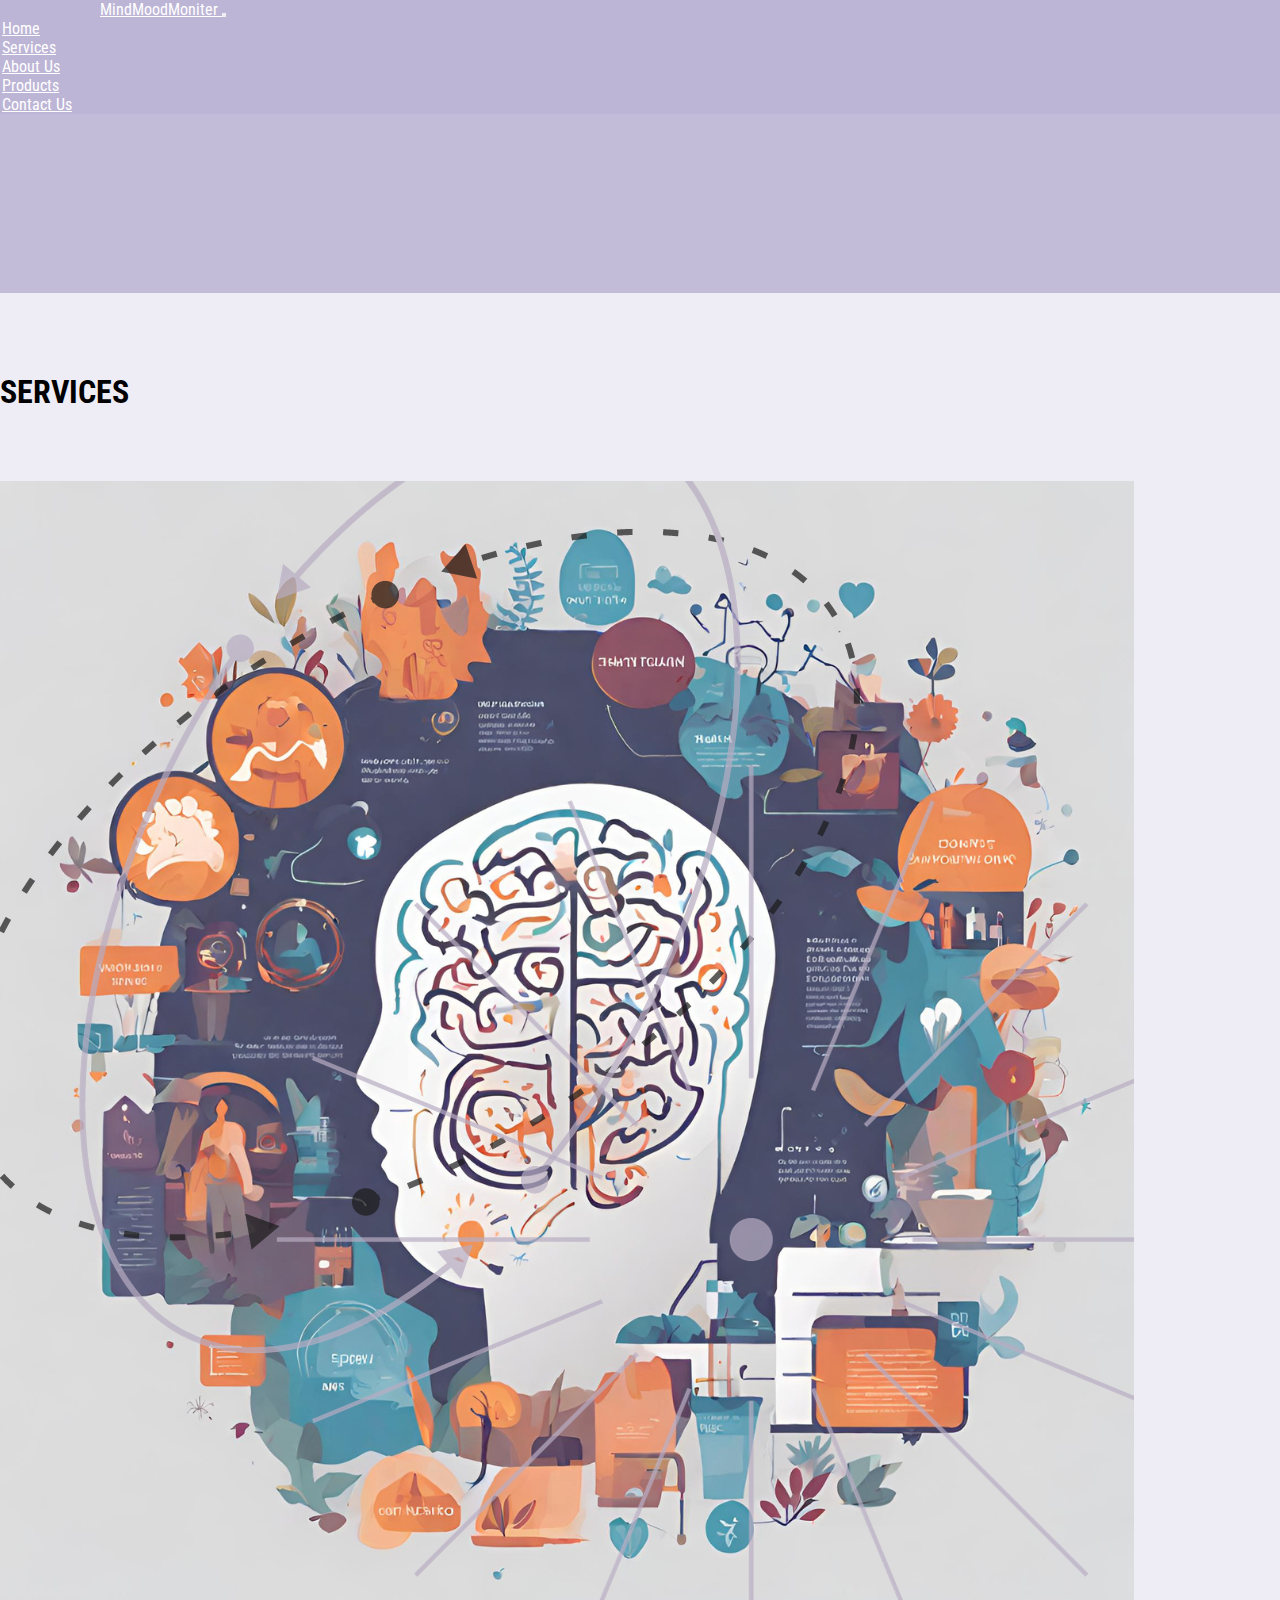
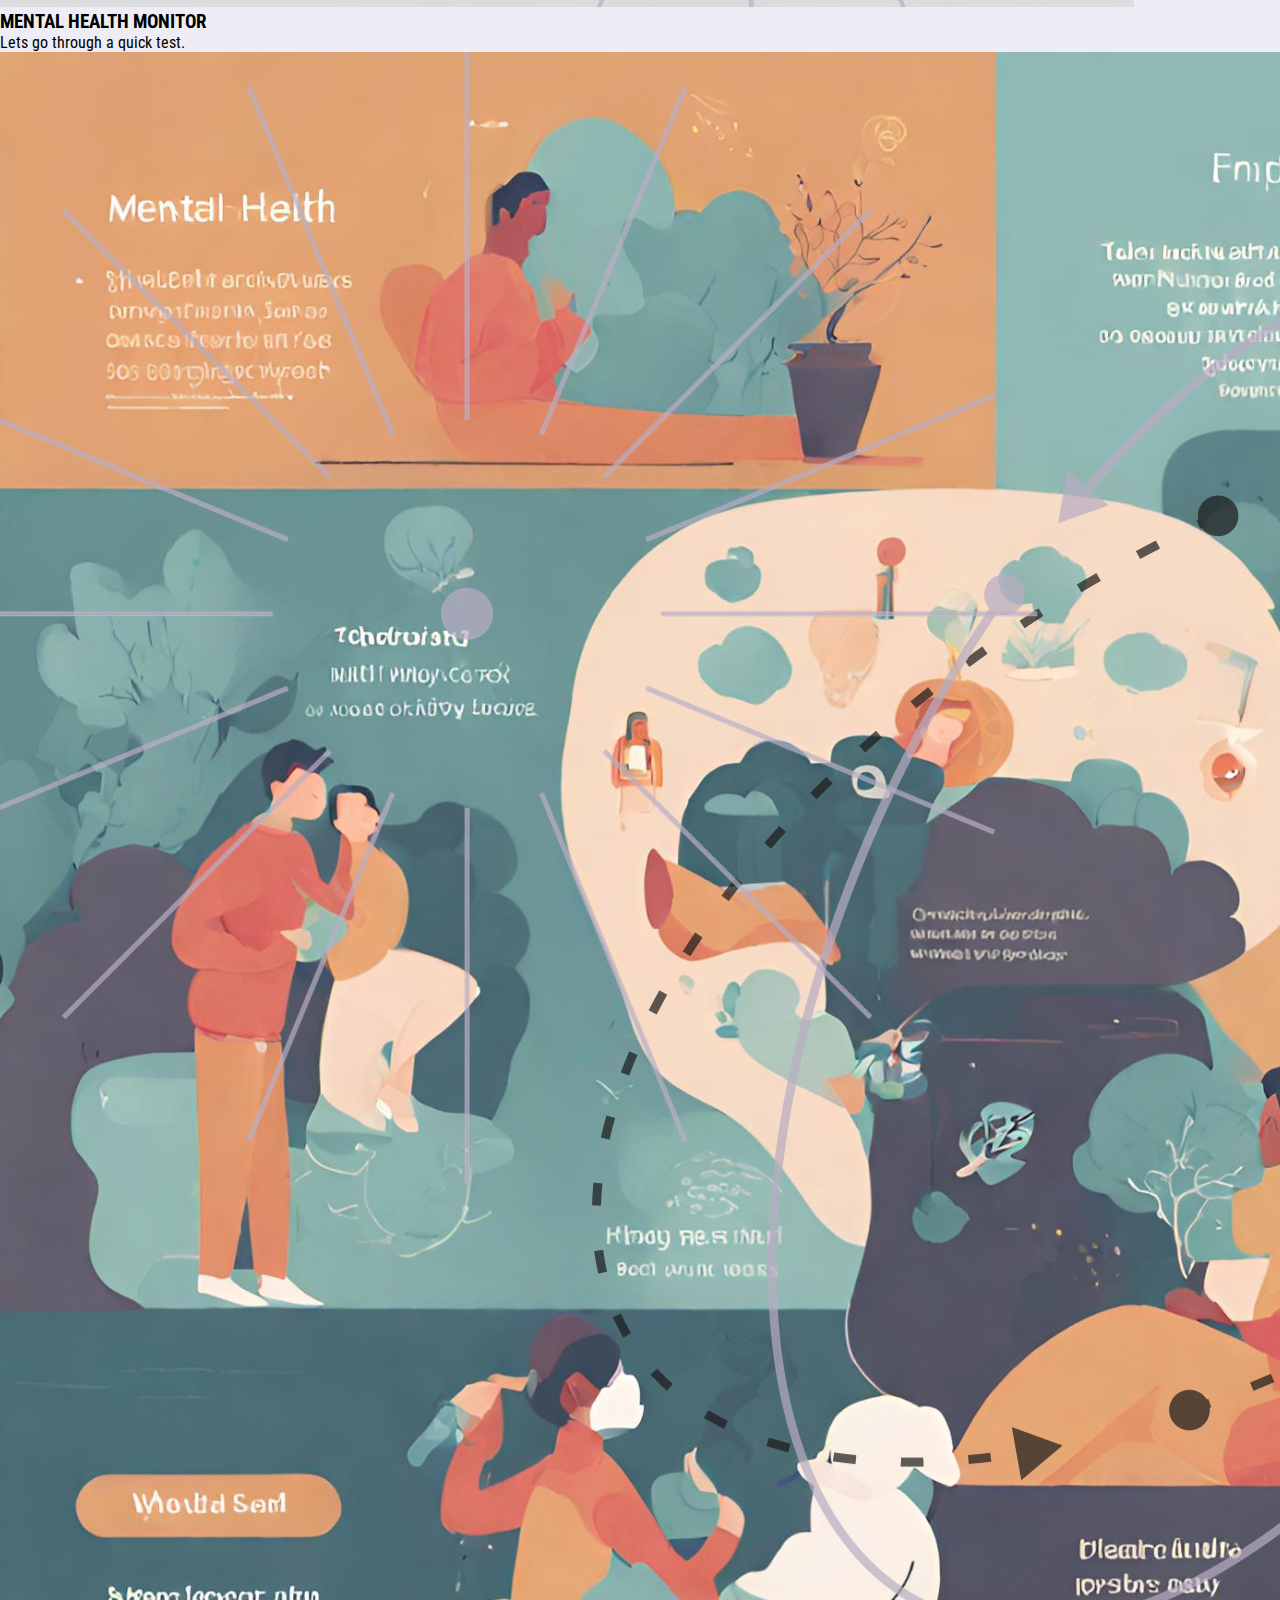
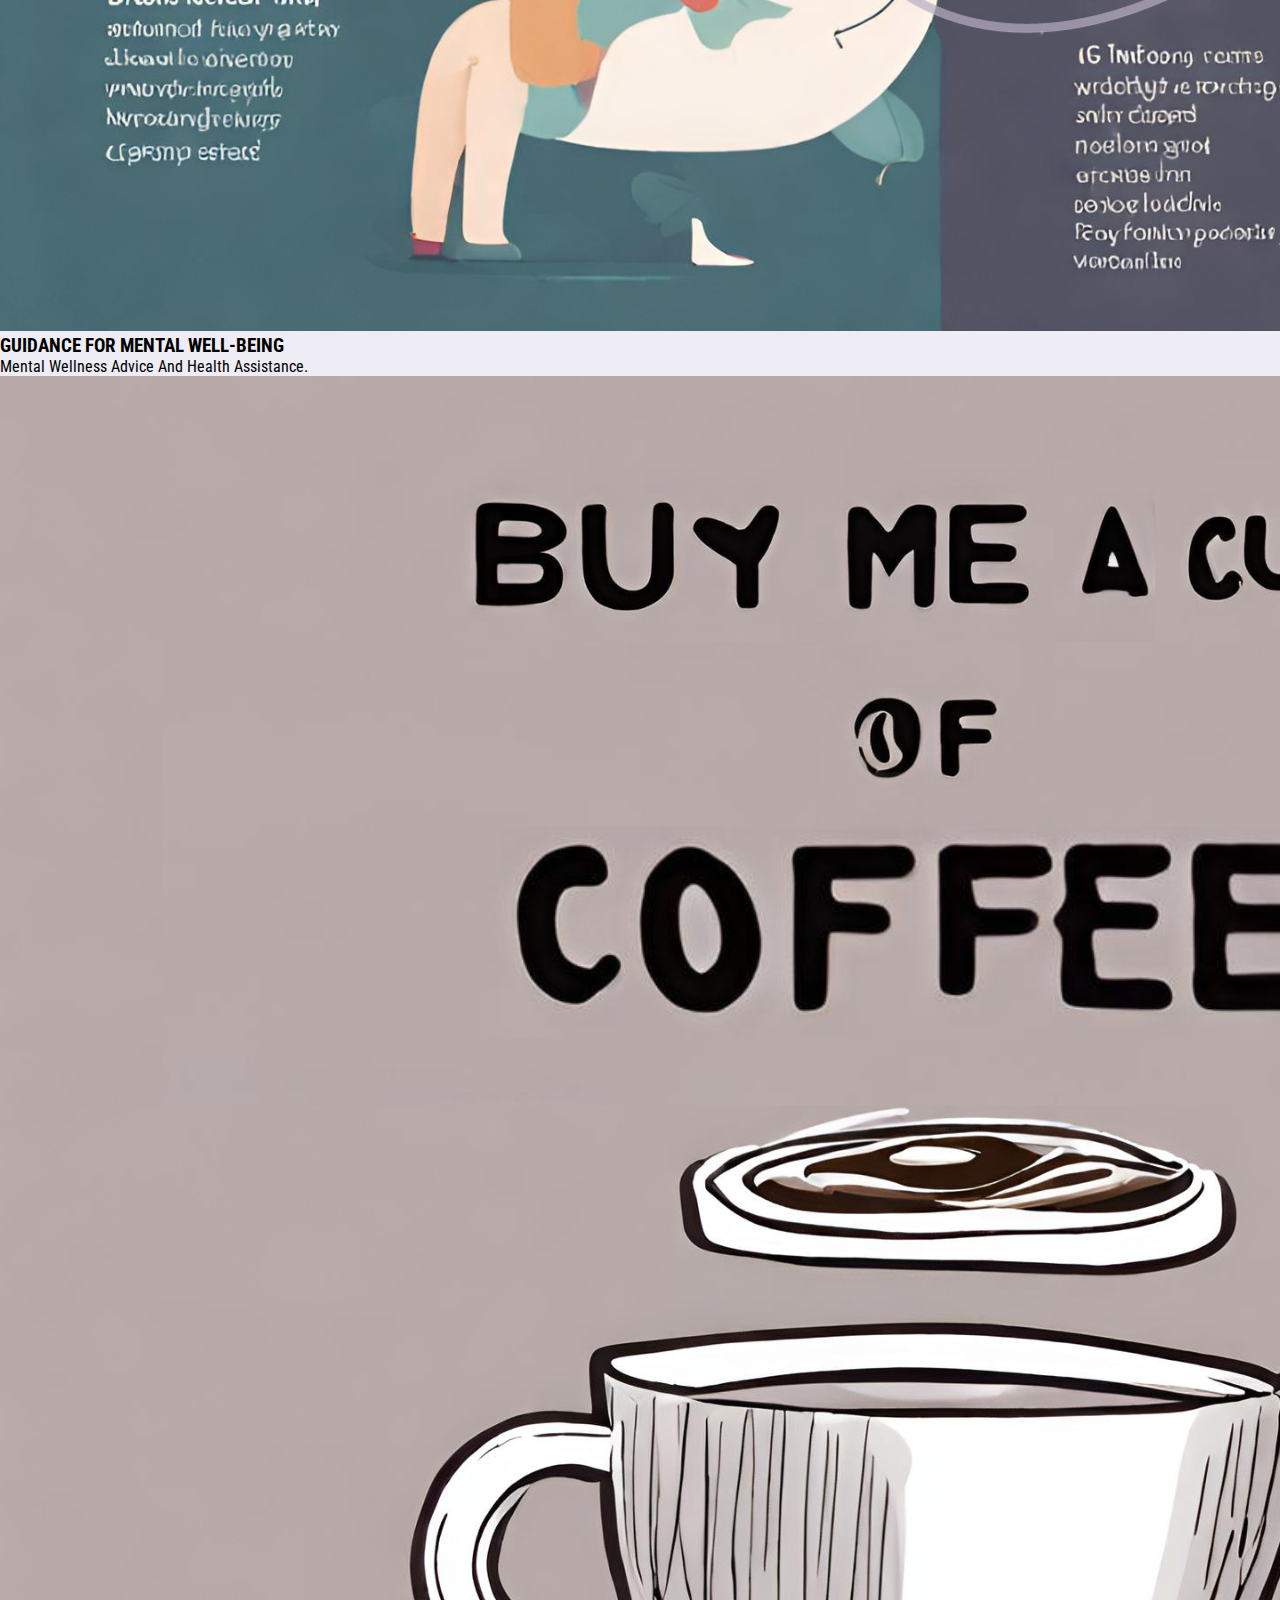
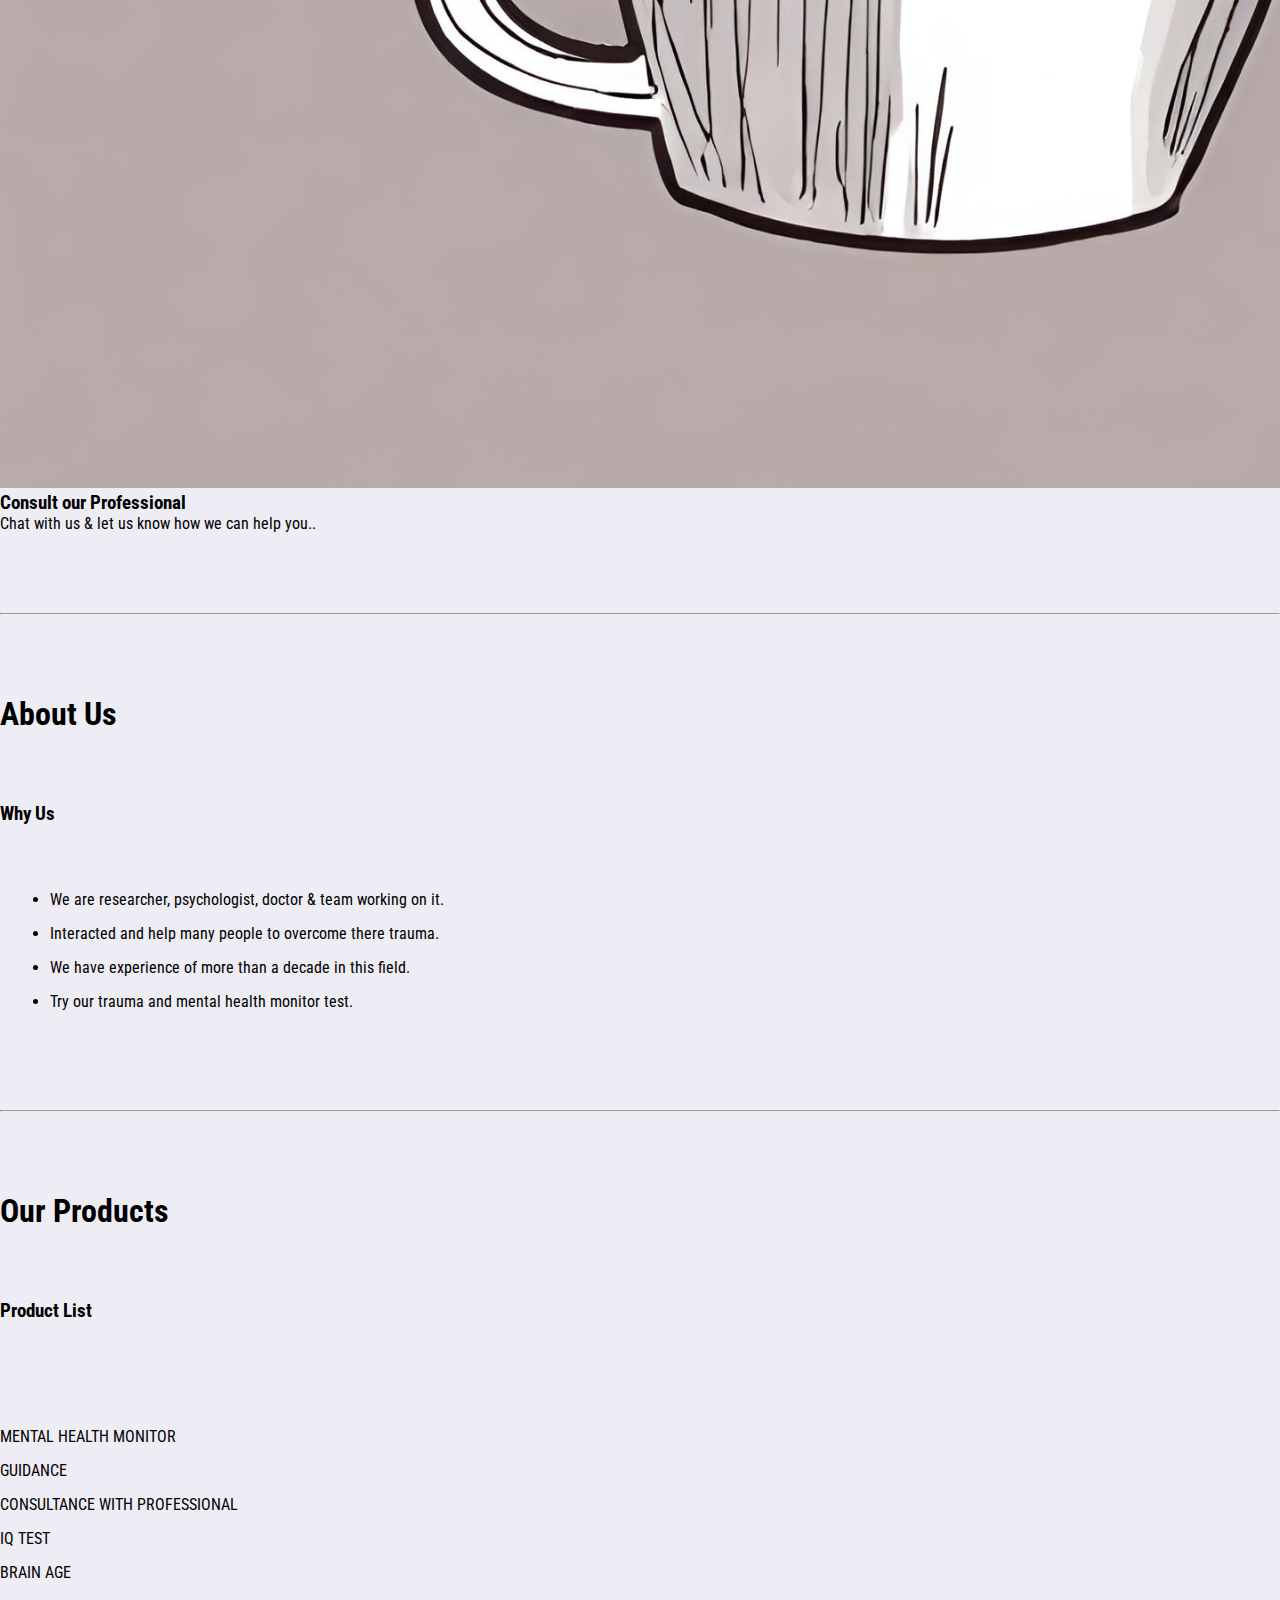
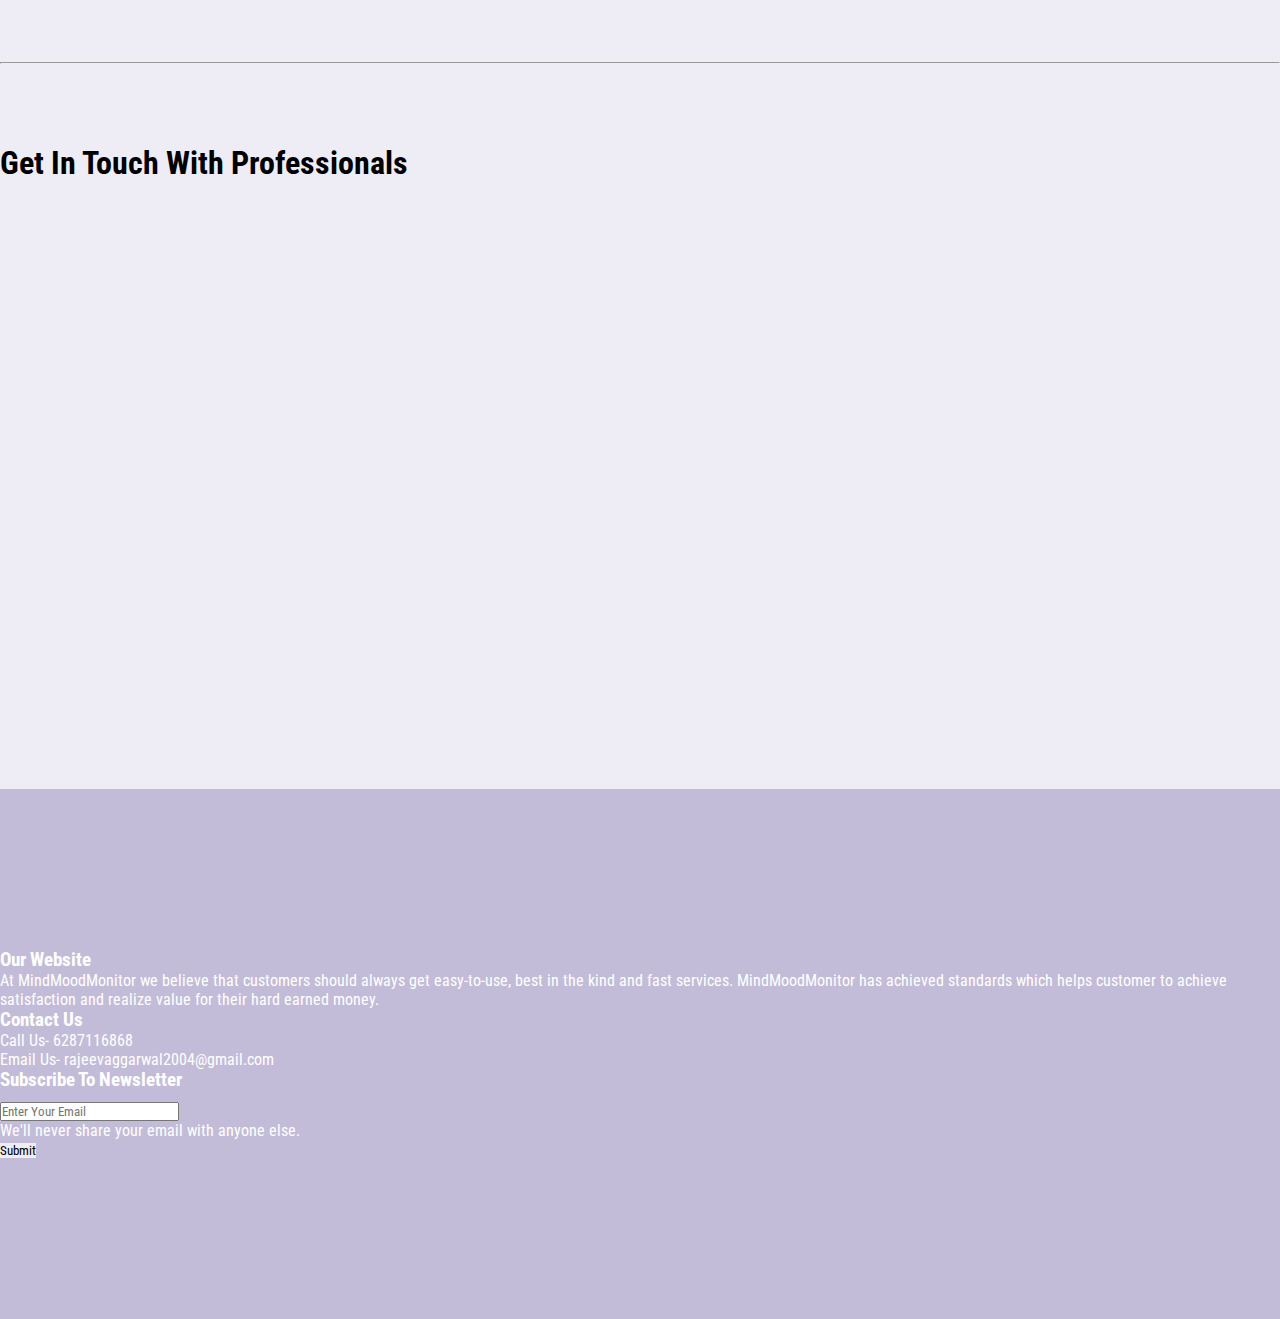
==== commit 85302cbf: "Update index.html" ====
--- a/index.html
+++ b/index.html
@@ -28,7 +28,7 @@
     <section id="navbar">
       <nav class="navbar navbar-expand-lg navbar-light">
         <div class="container-fluid">
-          <a class="navbar-brand" href="#"> MindMoodMeter </a>
+          <a class="navbar-brand" href="#"> MindMoodMoniter </a>
           <button
             class="navbar-toggler"
             type="button"
@@ -103,14 +103,14 @@
 
               Mental Wellness Advice And Health Assistance.
             </p> 
-            <a href="3.html" class="cardlink"></a>
+            <a href="guidance.html" class="cardlink"></a>
           </div> 
           <div class="col-md-4 cardslide" id="service-col3">
             <img
               src="Purple White Gradient Support Service Advertising Banner copy 3.png"
               class="img-fluid rounded mx-auto d-block"
               alt="..."
-            /><a href="6.html" class="cardlink"></a>
+            /><a href="chat.html" class="cardlink"></a>
             <h3>Consult our Professional</h3>
 
             <p>
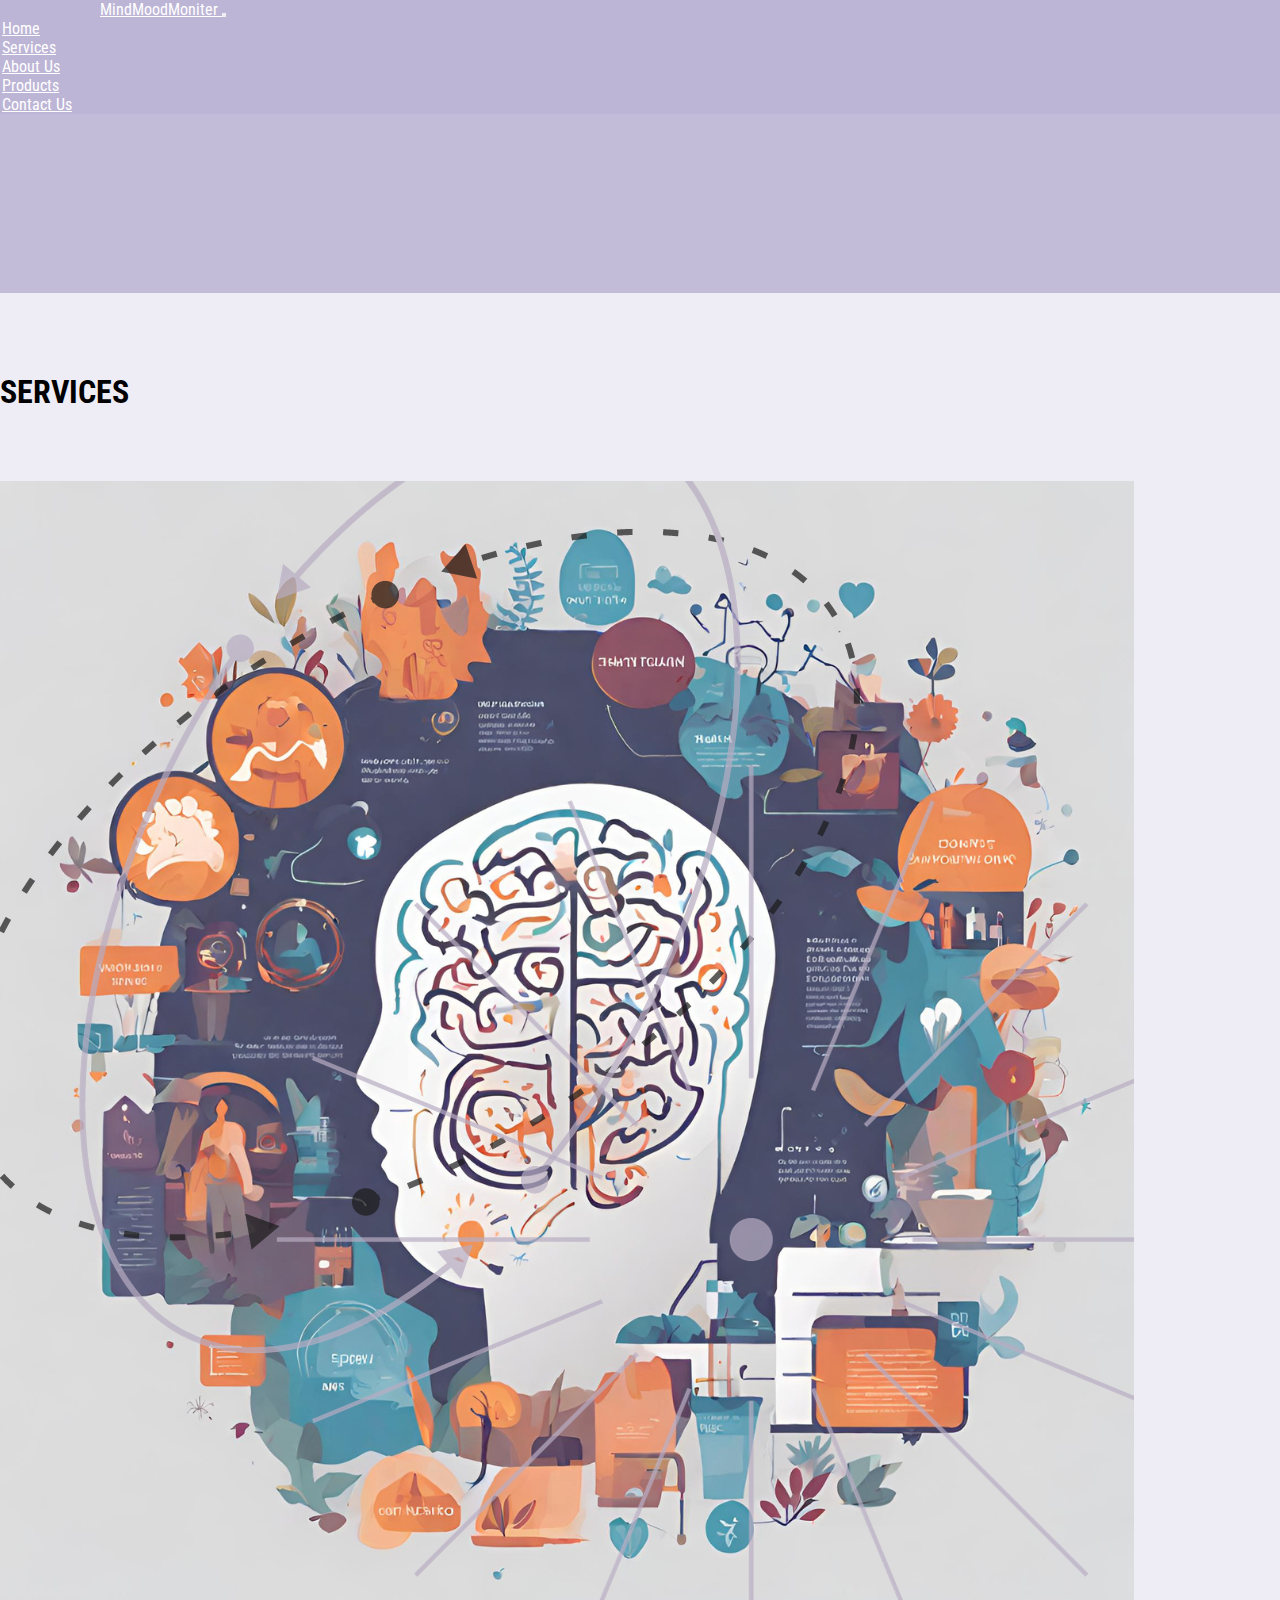
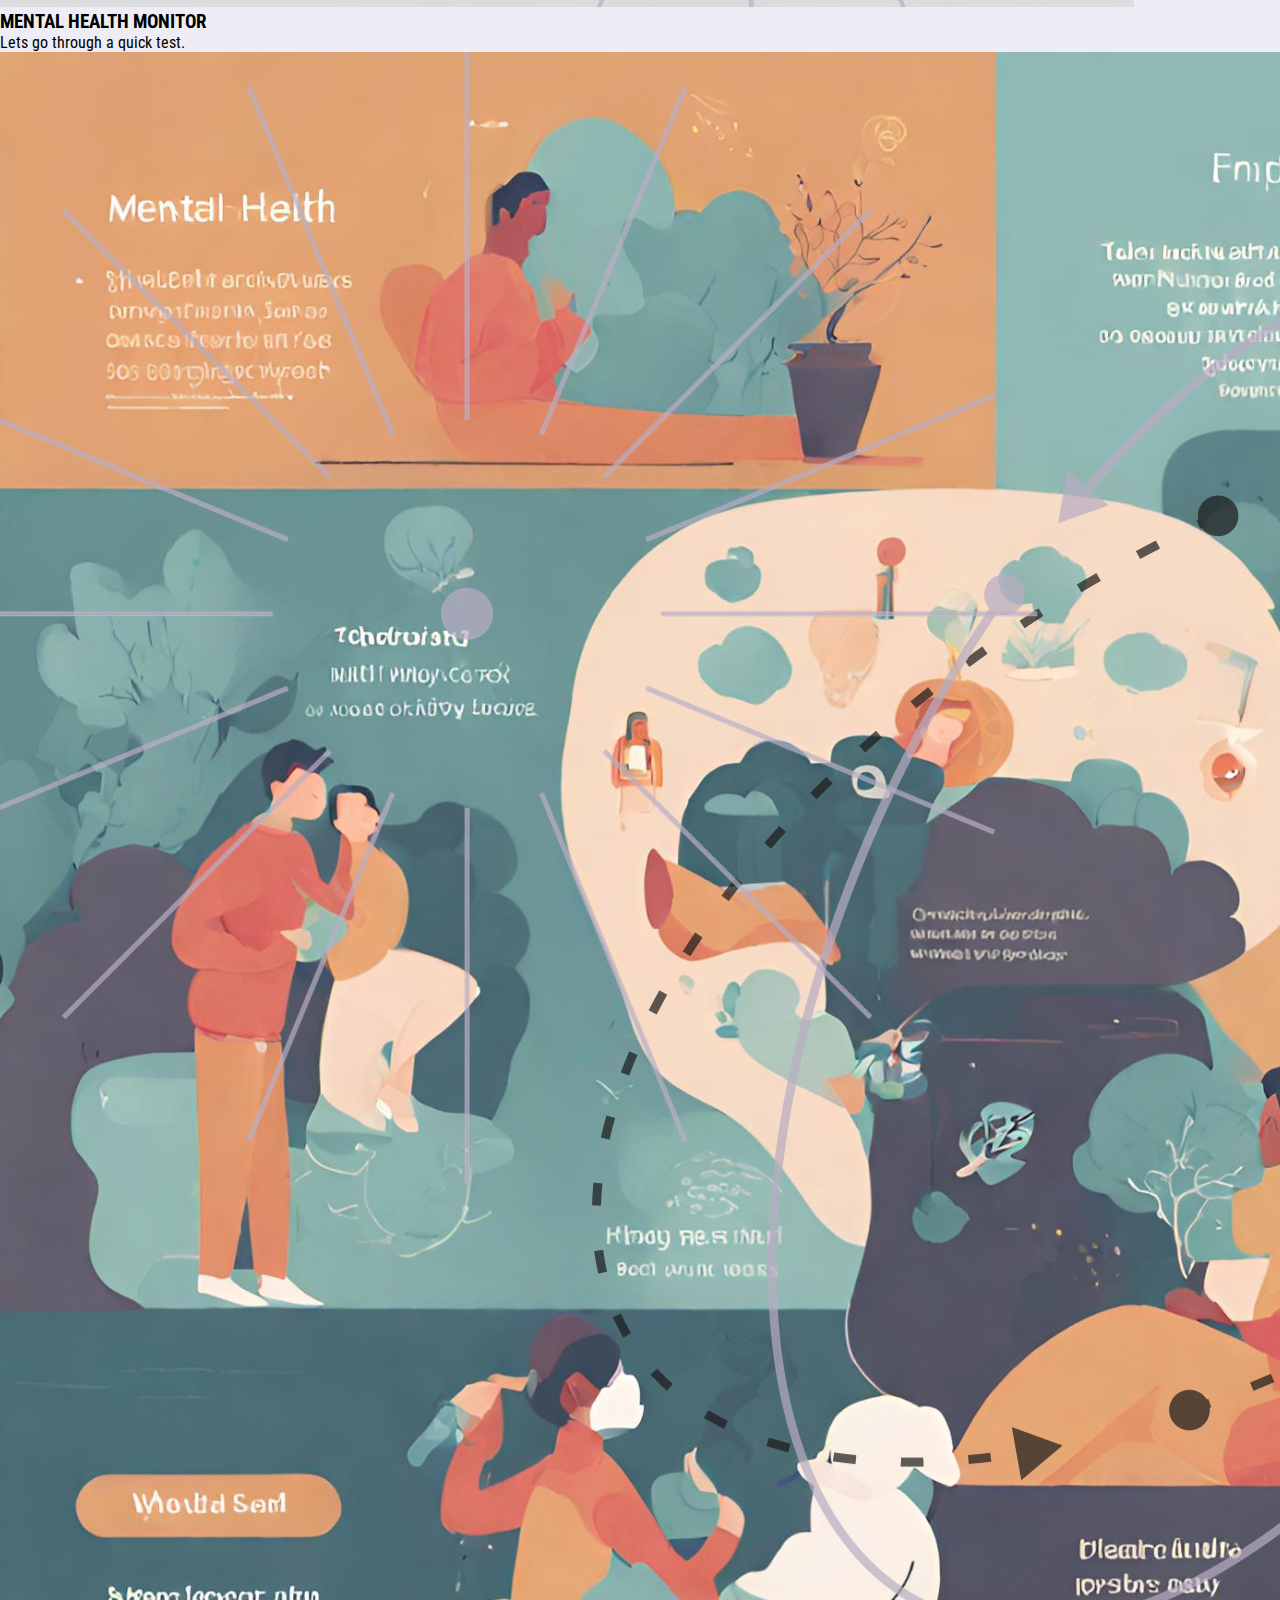
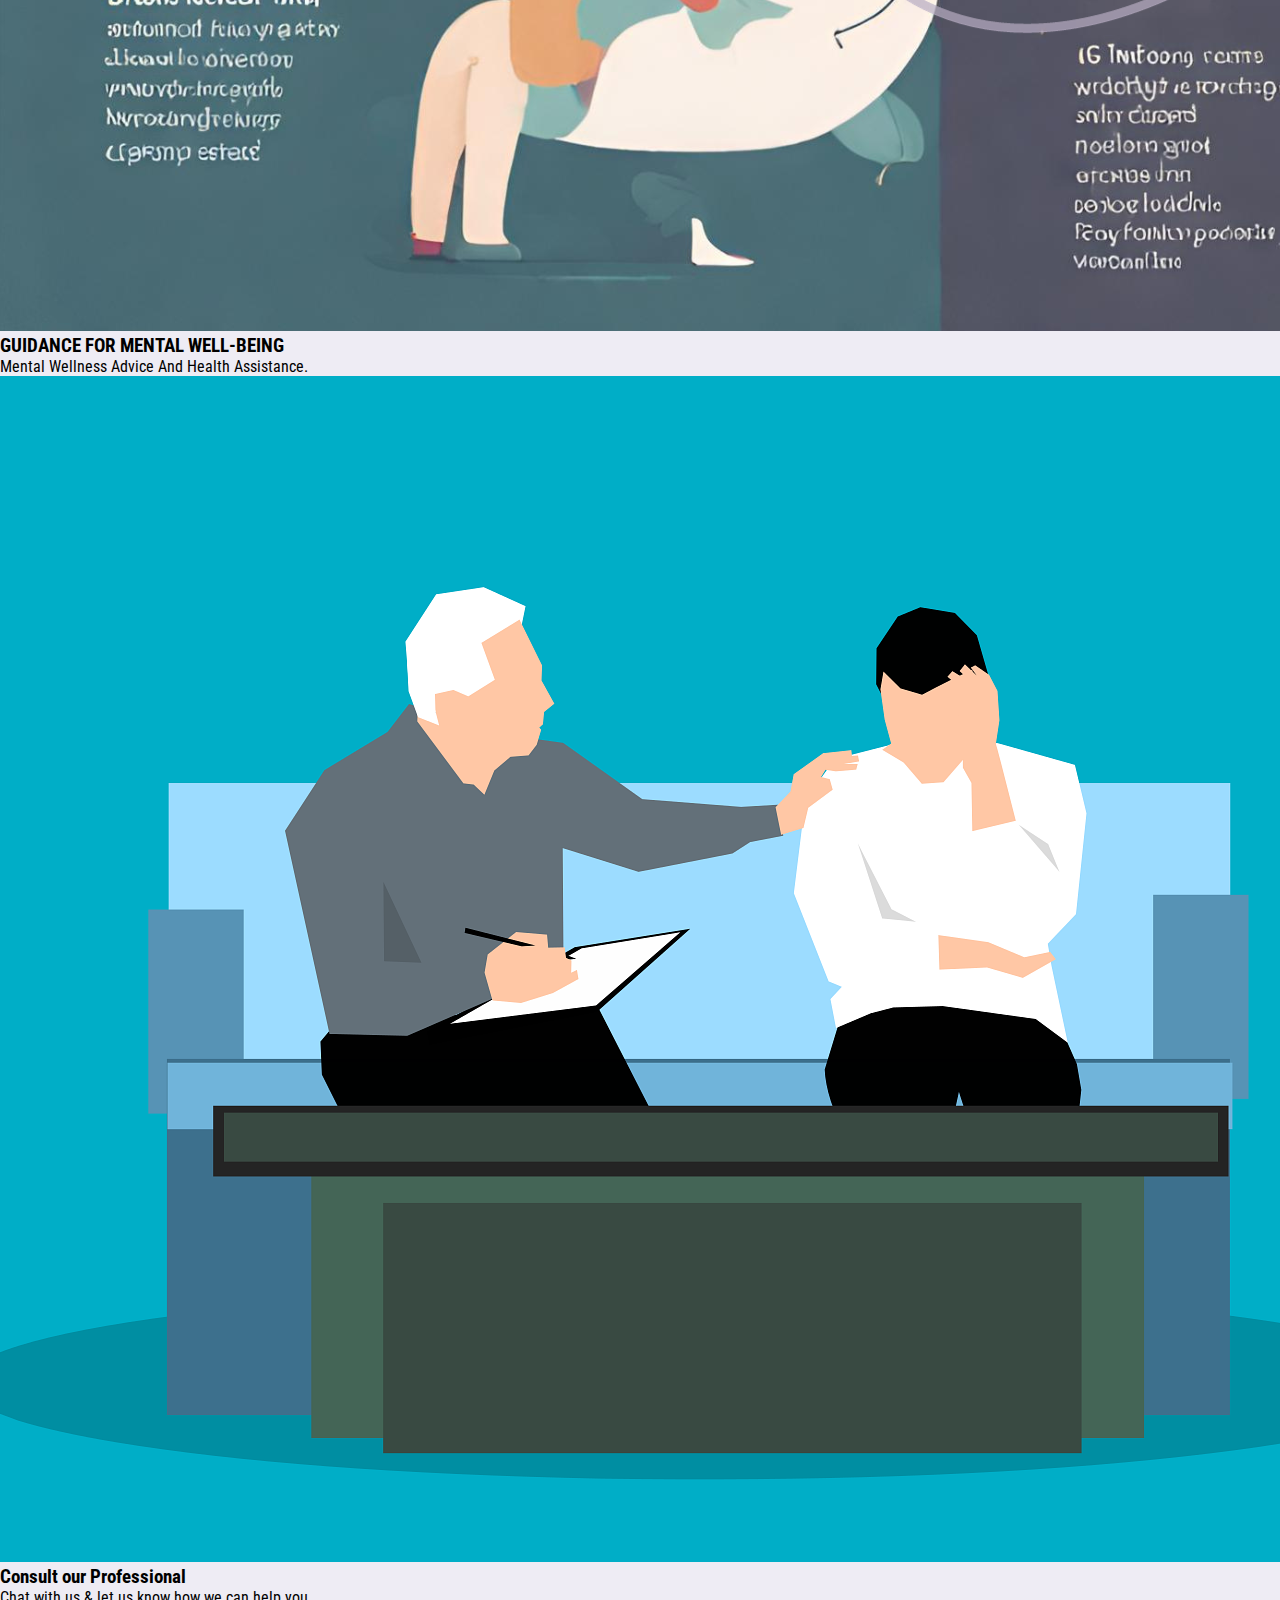
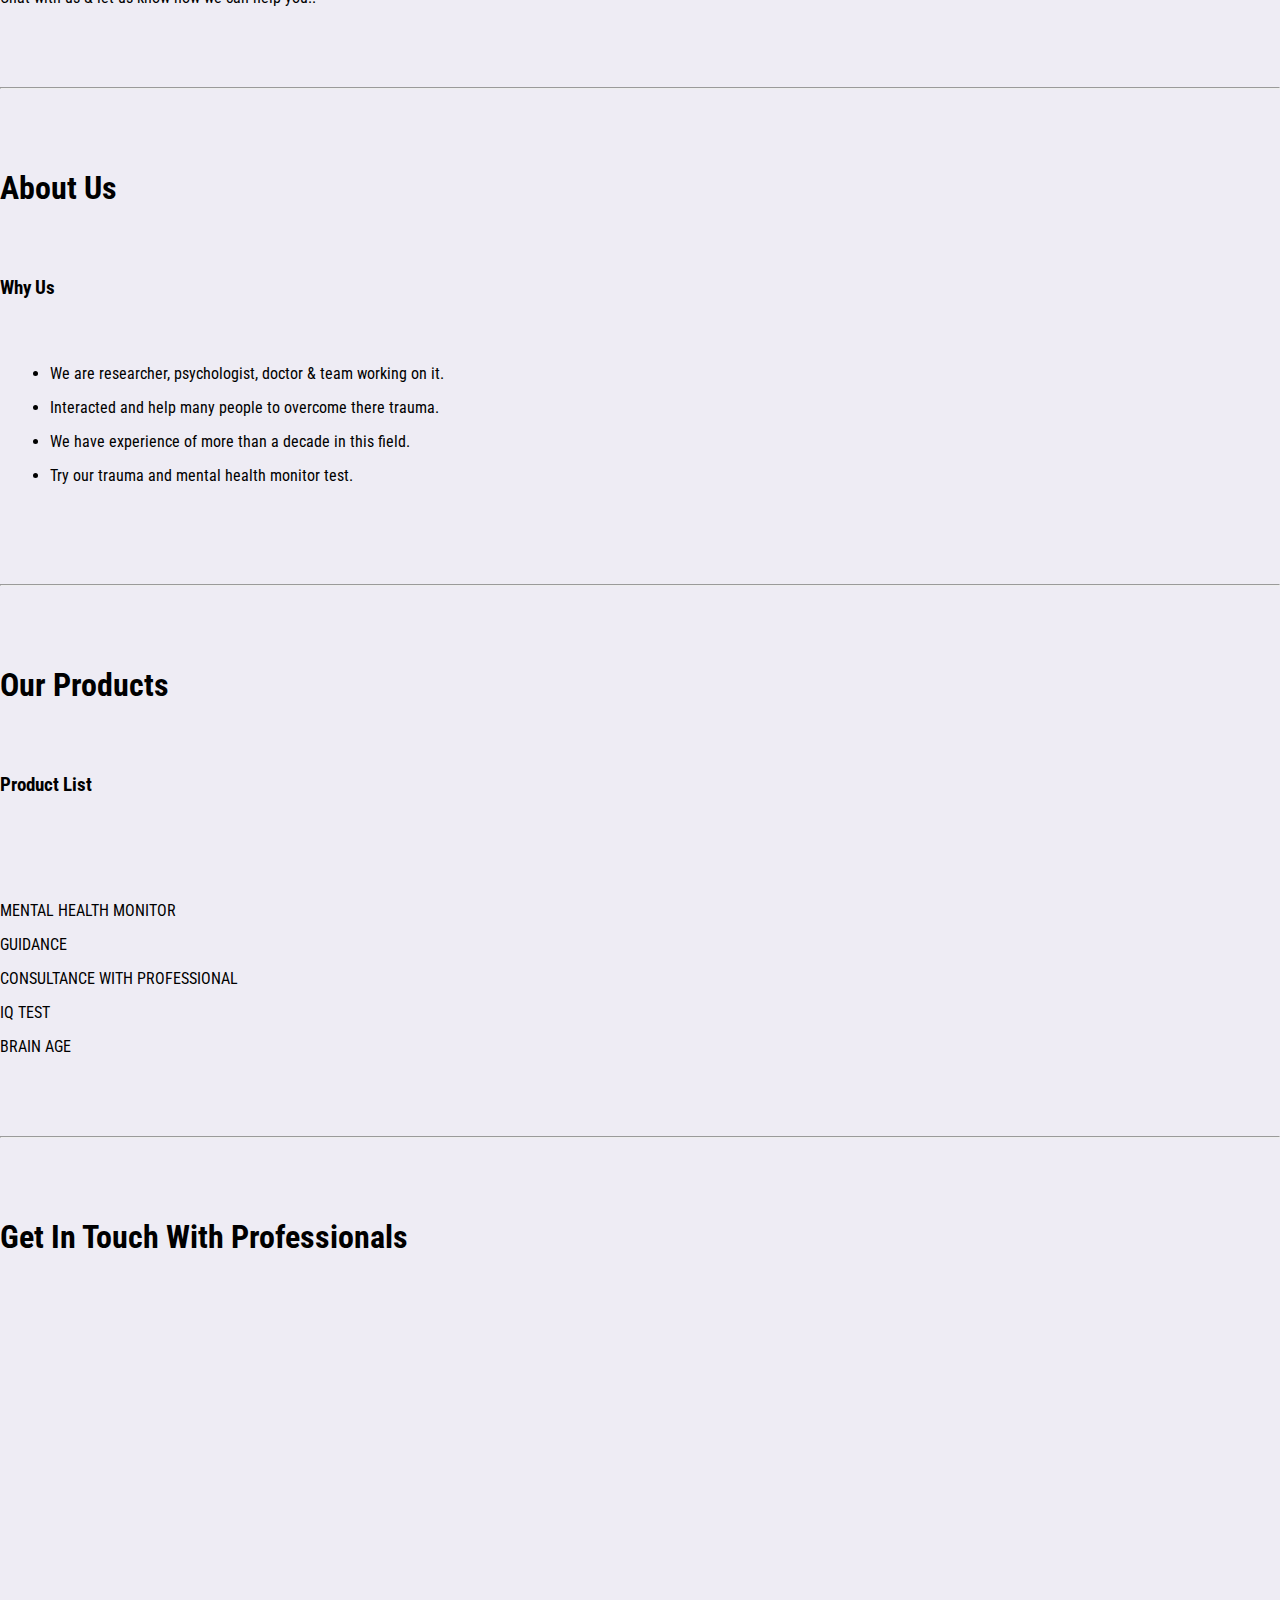
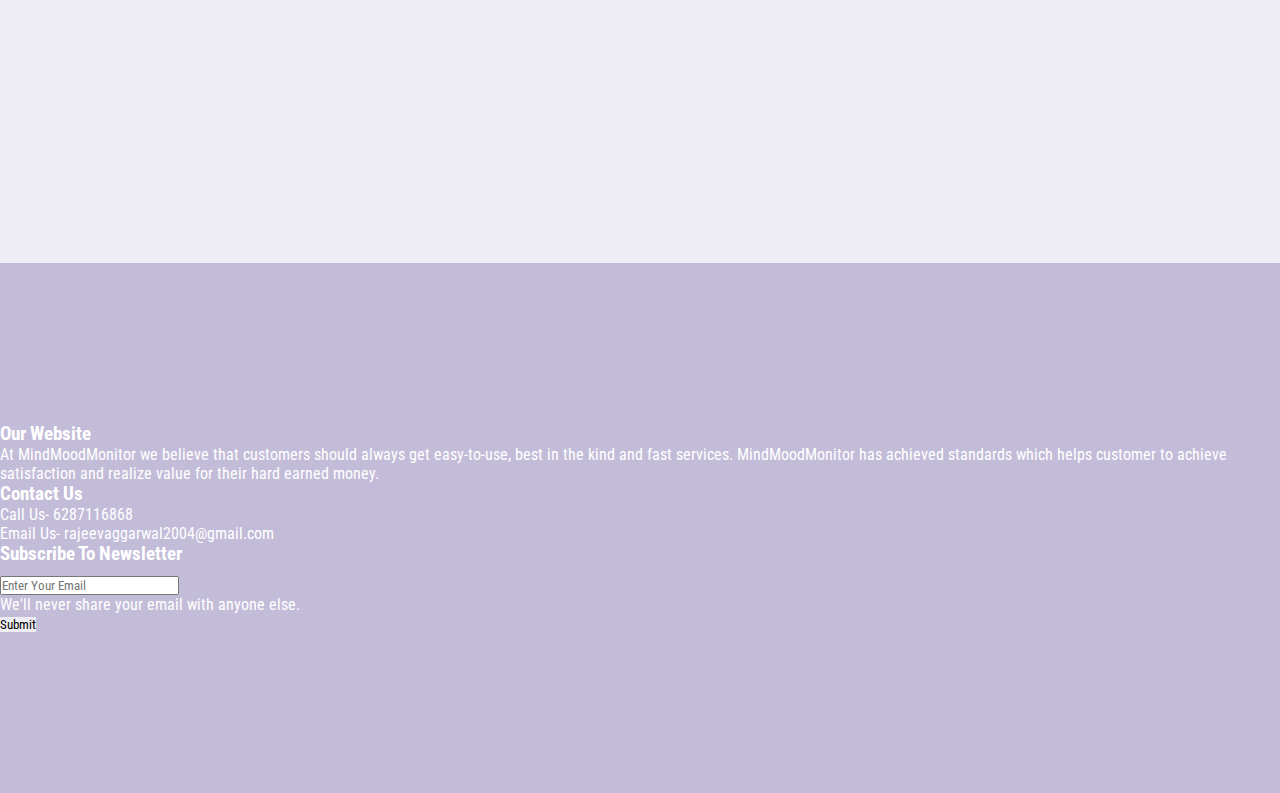
==== commit 23c90700: "Update index.html" ====
--- a/index.html
+++ b/index.html
@@ -107,7 +107,7 @@
           </div> 
           <div class="col-md-4 cardslide" id="service-col3">
             <img
-              src="Purple White Gradient Support Service Advertising Banner copy 3.png"
+              src="counseling-6044427_1920 (1).png"
               class="img-fluid rounded mx-auto d-block"
               alt="..."
             /><a href="chat.html" class="cardlink"></a>
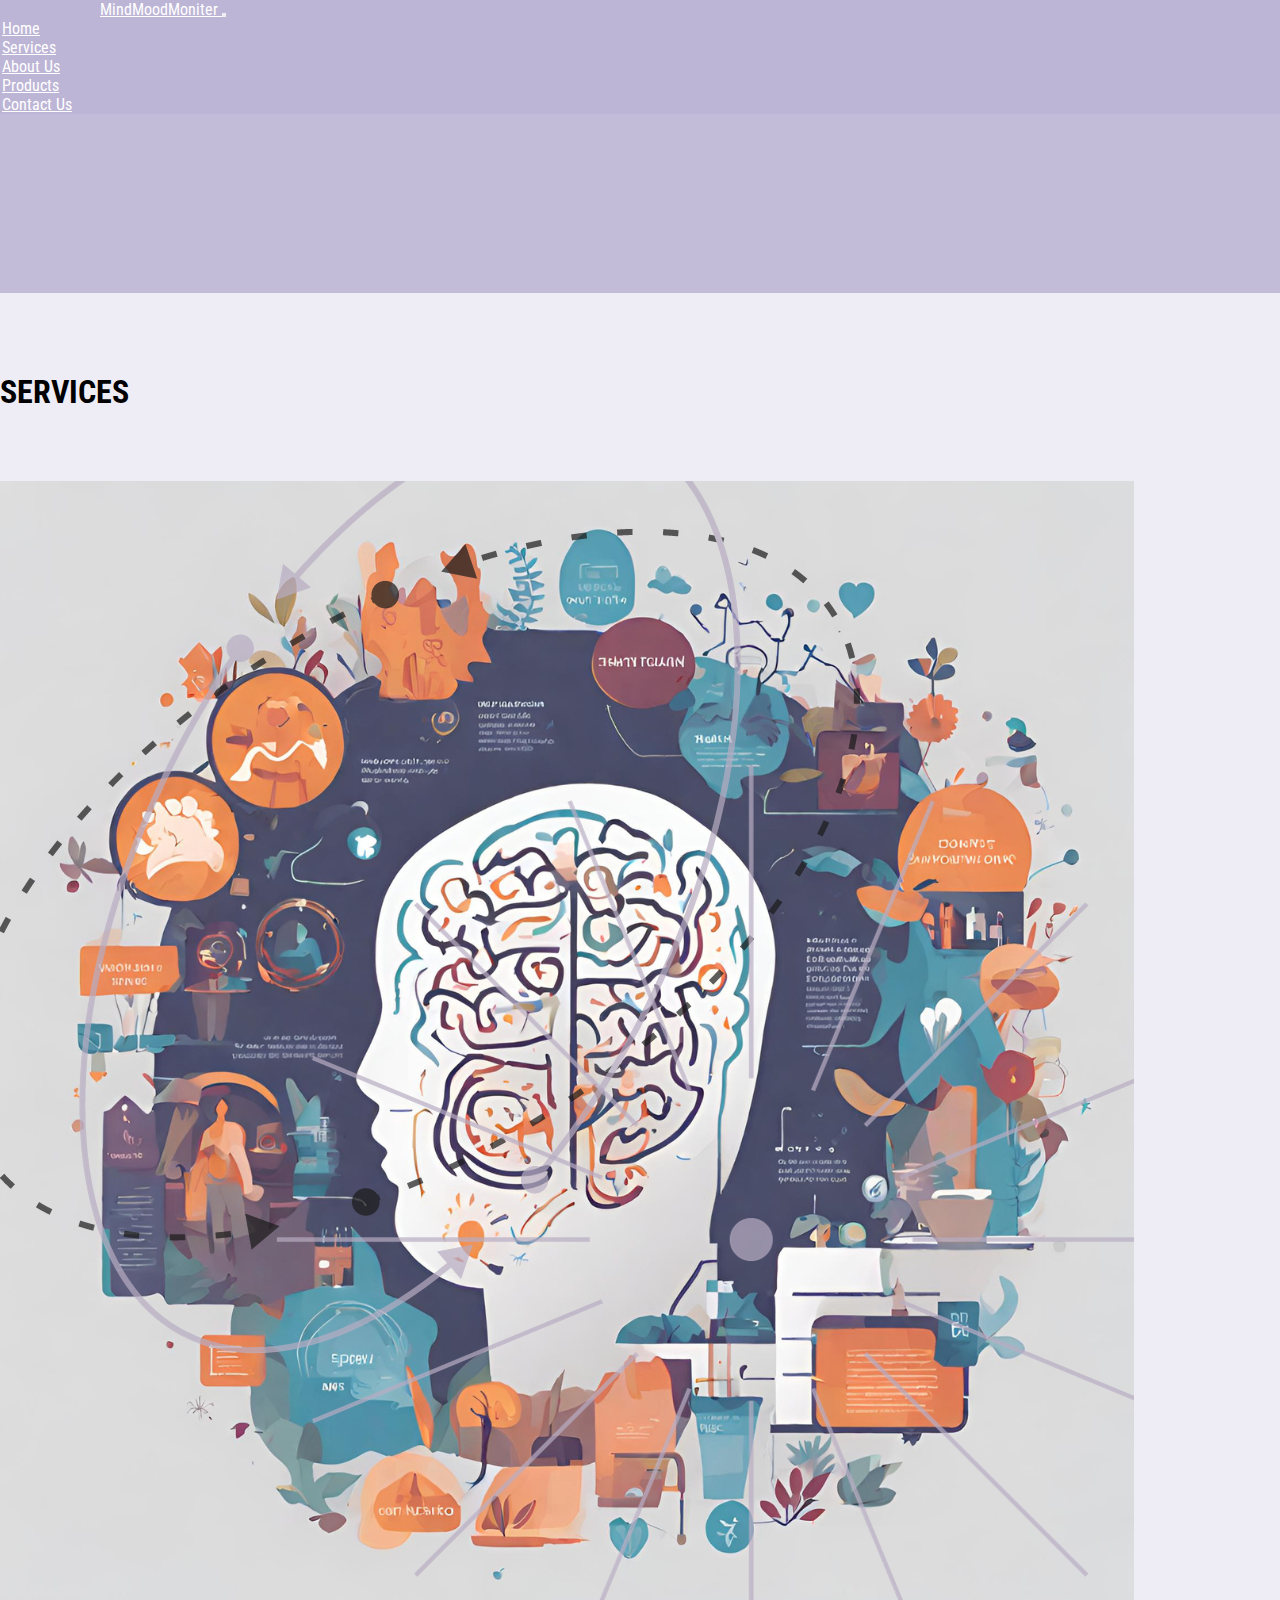
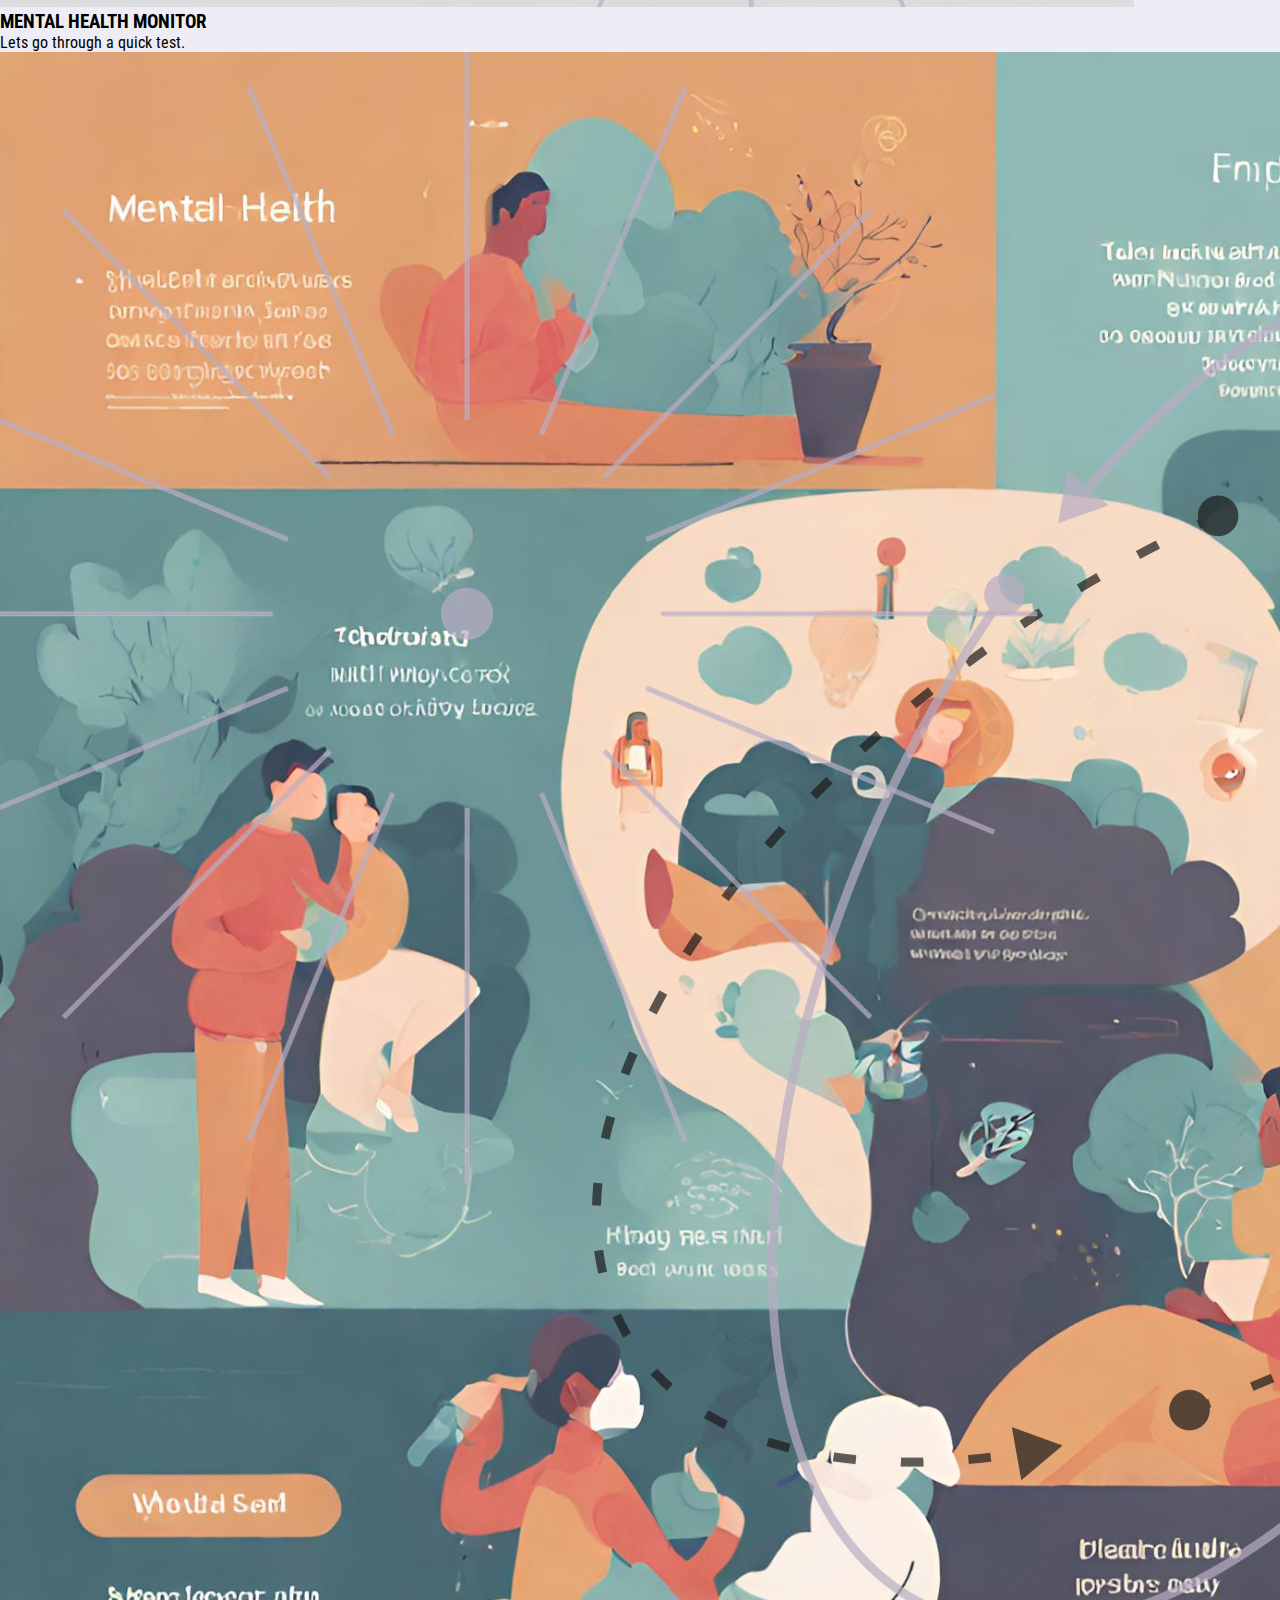
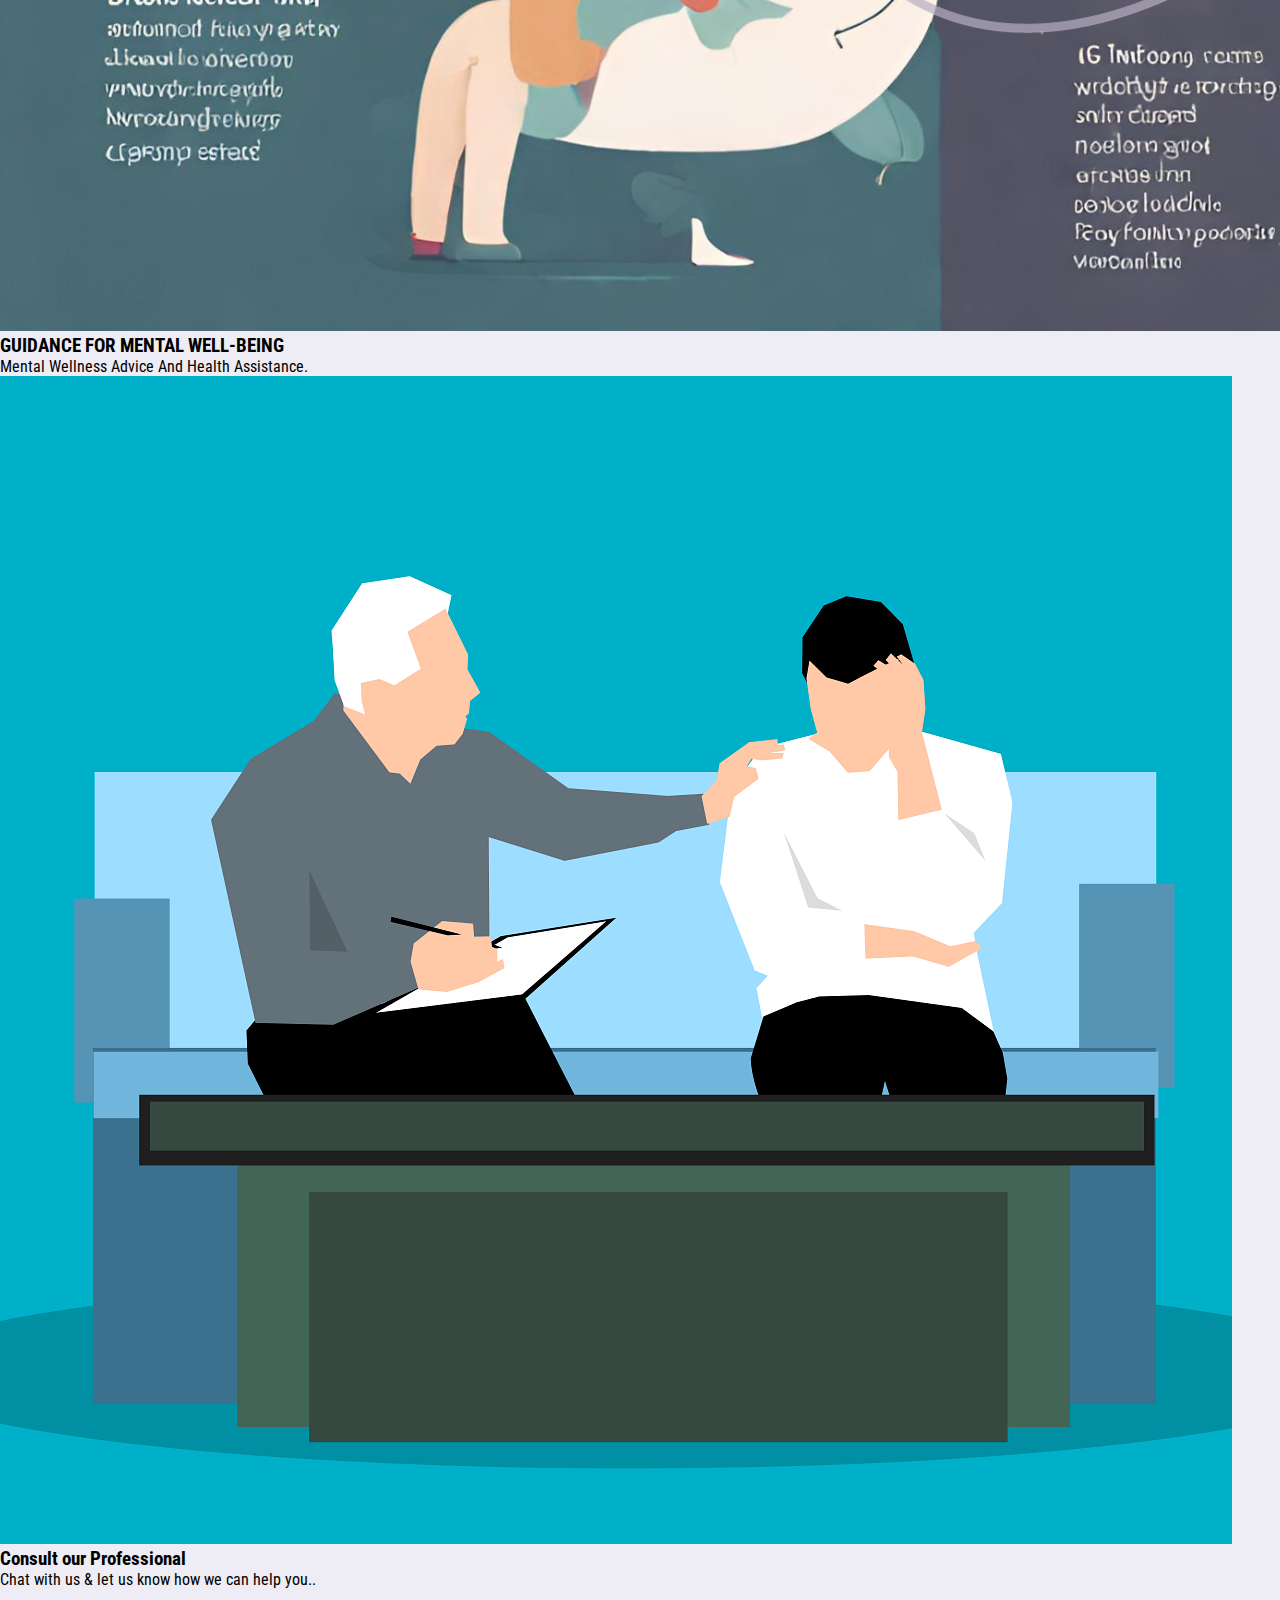
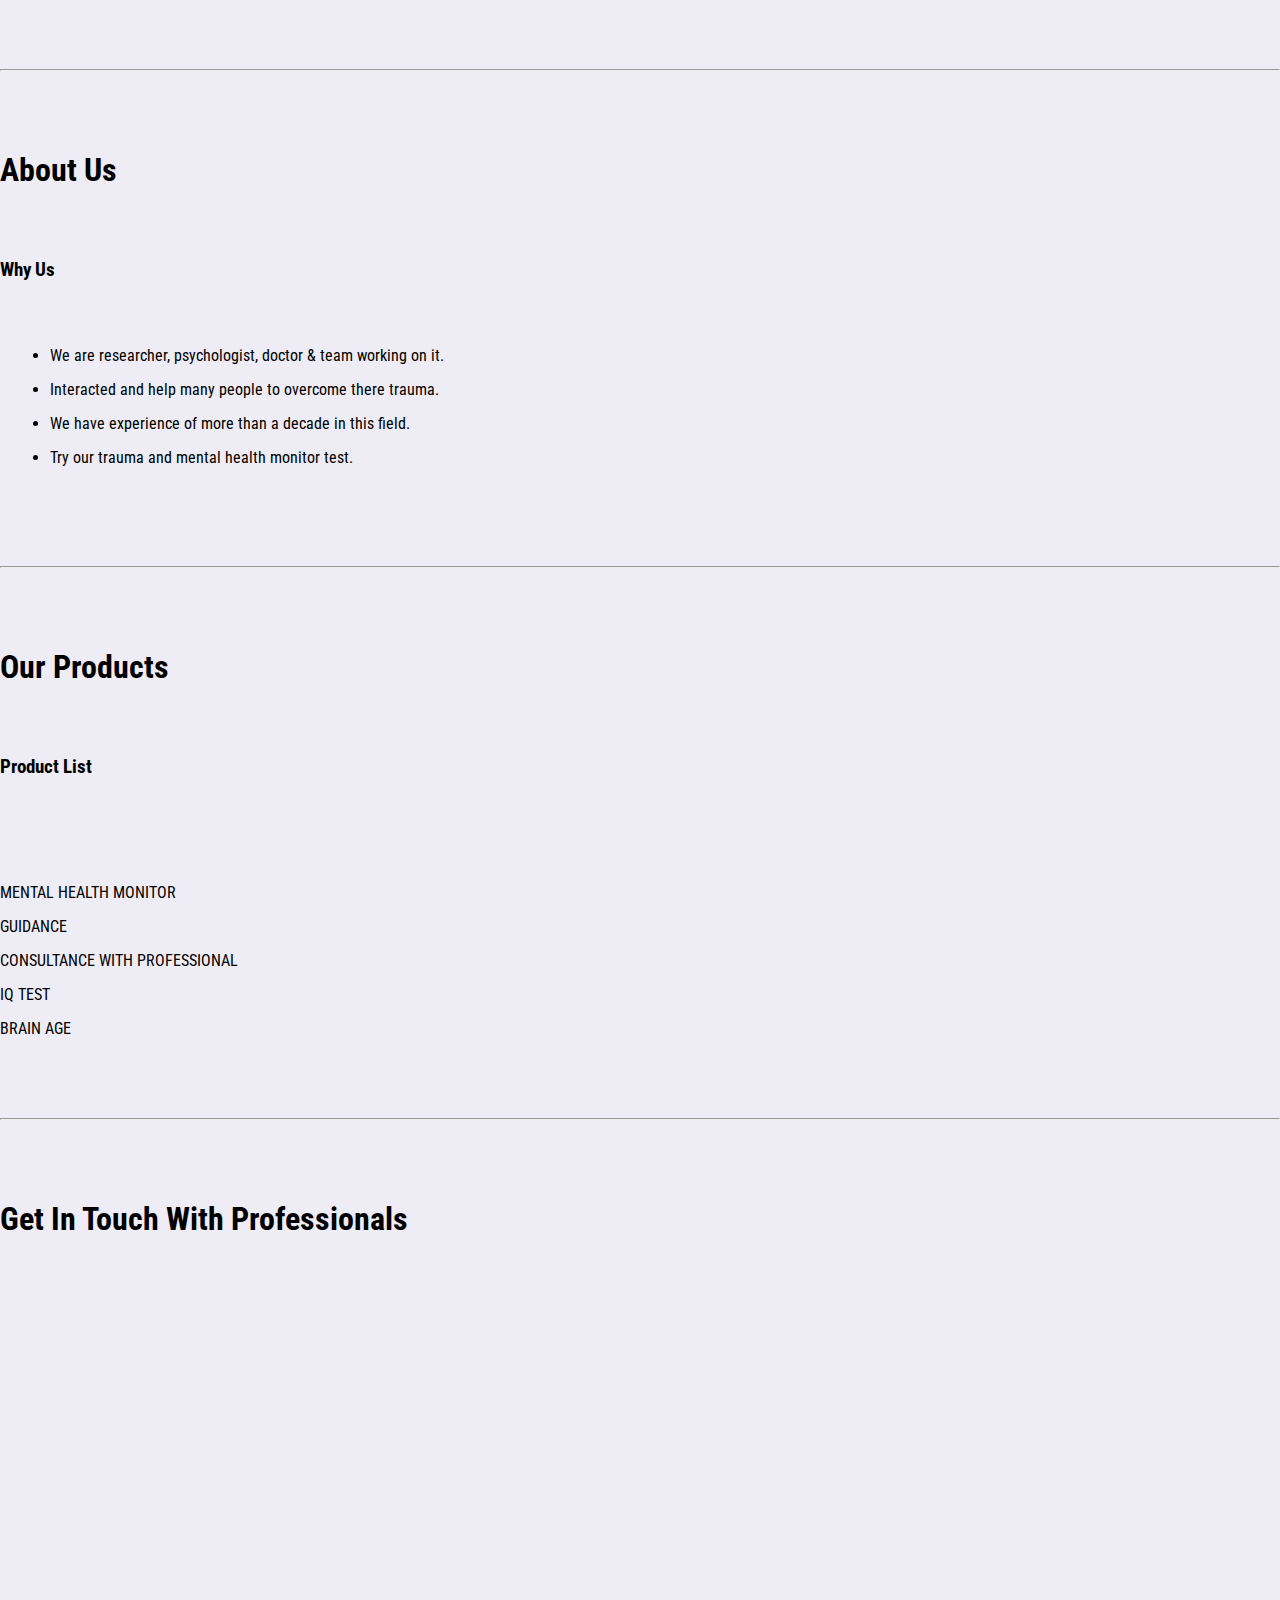
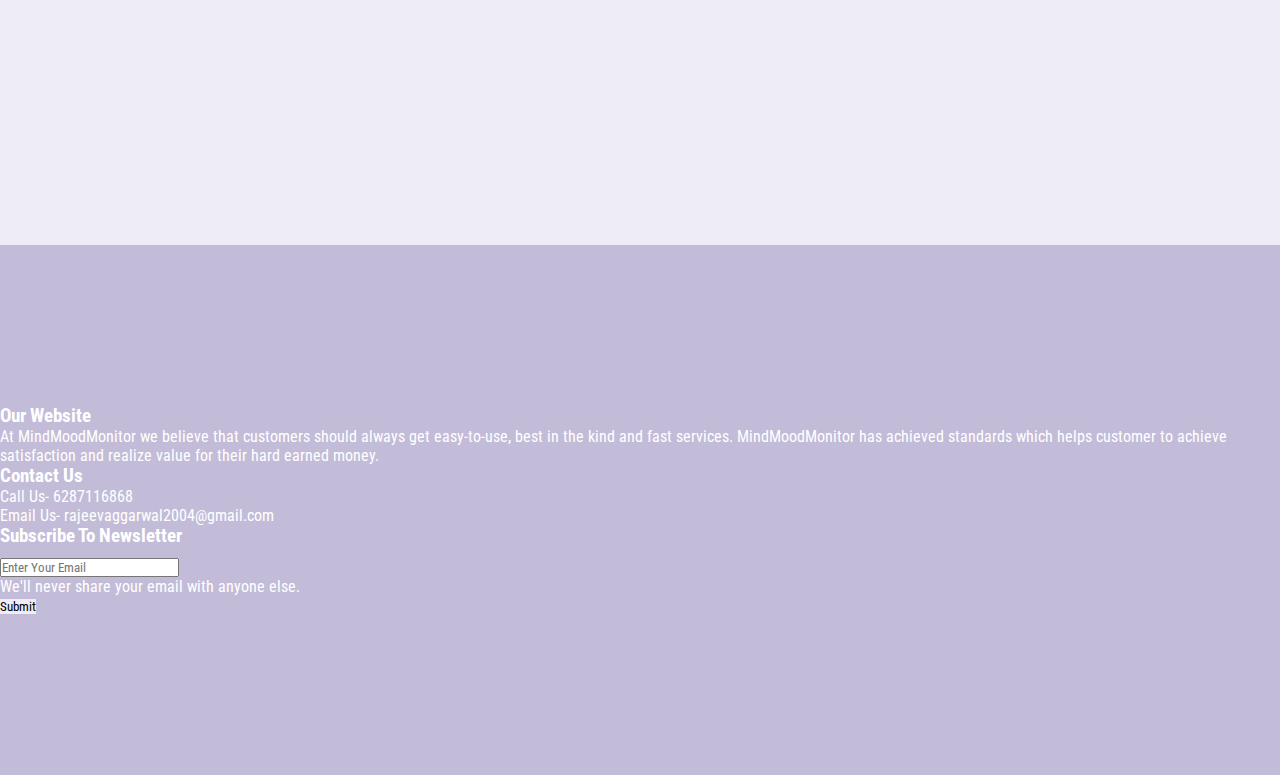
==== commit c7600117: "Update index.html" ====
--- a/index.html
+++ b/index.html
@@ -107,7 +107,7 @@
           </div> 
           <div class="col-md-4 cardslide" id="service-col3">
             <img
-              src="counseling-6044427_1920 (1).png"
+              src="counseling-).png"
               class="img-fluid rounded mx-auto d-block"
               alt="..."
             /><a href="chat.html" class="cardlink"></a>
